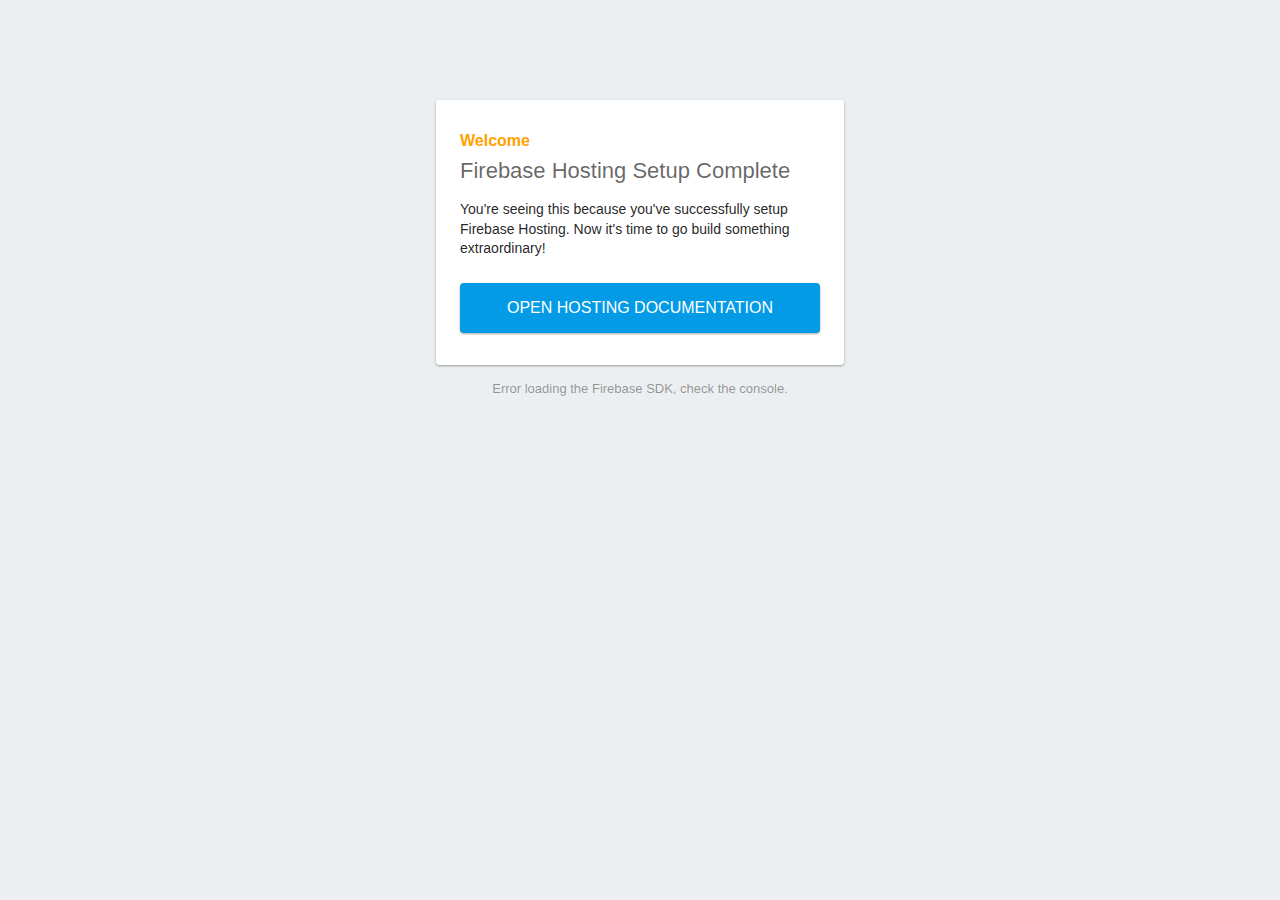
==== public/index.html @ 5fc19cea "firts commit" ====
<!DOCTYPE html>
<html>
  <head>
    <meta charset="utf-8">
    <meta name="viewport" content="width=device-width, initial-scale=1">
    <title>Welcome to Firebase Hosting</title>

    <!-- update the version number as needed -->
    <script defer src="/__/firebase/8.4.2/firebase-app.js"></script>
    <!-- include only the Firebase features as you need -->
    <script defer src="/__/firebase/8.4.2/firebase-auth.js"></script>
    <script defer src="/__/firebase/8.4.2/firebase-database.js"></script>
    <script defer src="/__/firebase/8.4.2/firebase-firestore.js"></script>
    <script defer src="/__/firebase/8.4.2/firebase-functions.js"></script>
    <script defer src="/__/firebase/8.4.2/firebase-messaging.js"></script>
    <script defer src="/__/firebase/8.4.2/firebase-storage.js"></script>
    <script defer src="/__/firebase/8.4.2/firebase-analytics.js"></script>
    <script defer src="/__/firebase/8.4.2/firebase-remote-config.js"></script>
    <script defer src="/__/firebase/8.4.2/firebase-performance.js"></script>
    <!-- 
      initialize the SDK after all desired features are loaded, set useEmulator to false
      to avoid connecting the SDK to running emulators.
    -->
    <script defer src="/__/firebase/init.js?useEmulator=true"></script>

    <style media="screen">
      body { background: #ECEFF1; color: rgba(0,0,0,0.87); font-family: Roboto, Helvetica, Arial, sans-serif; margin: 0; padding: 0; }
      #message { background: white; max-width: 360px; margin: 100px auto 16px; padding: 32px 24px; border-radius: 3px; }
      #message h2 { color: #ffa100; font-weight: bold; font-size: 16px; margin: 0 0 8px; }
      #message h1 { font-size: 22px; font-weight: 300; color: rgba(0,0,0,0.6); margin: 0 0 16px;}
      #message p { line-height: 140%; margin: 16px 0 24px; font-size: 14px; }
      #message a { display: block; text-align: center; background: #039be5; text-transform: uppercase; text-decoration: none; color: white; padding: 16px; border-radius: 4px; }
      #message, #message a { box-shadow: 0 1px 3px rgba(0,0,0,0.12), 0 1px 2px rgba(0,0,0,0.24); }
      #load { color: rgba(0,0,0,0.4); text-align: center; font-size: 13px; }
      @media (max-width: 600px) {
        body, #message { margin-top: 0; background: white; box-shadow: none; }
        body { border-top: 16px solid #ffa100; }
      }
    </style>
  </head>
  <body>
    <div id="message">
      <h2>Welcome</h2>
      <h1>Firebase Hosting Setup Complete</h1>
      <p>You're seeing this because you've successfully setup Firebase Hosting. Now it's time to go build something extraordinary!</p>
      <a target="_blank" href="https://firebase.google.com/docs/hosting/">Open Hosting Documentation</a>
    </div>
    <p id="load">Firebase SDK Loading&hellip;</p>

    <script>
      document.addEventListener('DOMContentLoaded', function() {
        const loadEl = document.querySelector('#load');
        // // 🔥🔥🔥🔥🔥🔥🔥🔥🔥🔥🔥🔥🔥🔥🔥🔥🔥🔥🔥🔥🔥🔥🔥🔥🔥🔥🔥🔥🔥🔥🔥
        // // The Firebase SDK is initialized and available here!
        //
        // firebase.auth().onAuthStateChanged(user => { });
        // firebase.database().ref('/path/to/ref').on('value', snapshot => { });
        // firebase.firestore().doc('/foo/bar').get().then(() => { });
        // firebase.functions().httpsCallable('yourFunction')().then(() => { });
        // firebase.messaging().requestPermission().then(() => { });
        // firebase.storage().ref('/path/to/ref').getDownloadURL().then(() => { });
        // firebase.analytics(); // call to activate
        // firebase.analytics().logEvent('tutorial_completed');
        // firebase.performance(); // call to activate
        //
        // // 🔥🔥🔥🔥🔥🔥🔥🔥🔥🔥🔥🔥🔥🔥🔥🔥🔥🔥🔥🔥🔥🔥🔥🔥🔥🔥🔥🔥🔥🔥🔥

        try {
          let app = firebase.app();
          let features = [
            'auth', 
            'database', 
            'firestore',
            'functions',
            'messaging', 
            'storage', 
            'analytics', 
            'remoteConfig',
            'performance',
          ].filter(feature => typeof app[feature] === 'function');
          loadEl.textContent = `Firebase SDK loaded with ${features.join(', ')}`;
        } catch (e) {
          console.error(e);
          loadEl.textContent = 'Error loading the Firebase SDK, check the console.';
        }
      });
    </script>
  </body>
</html>
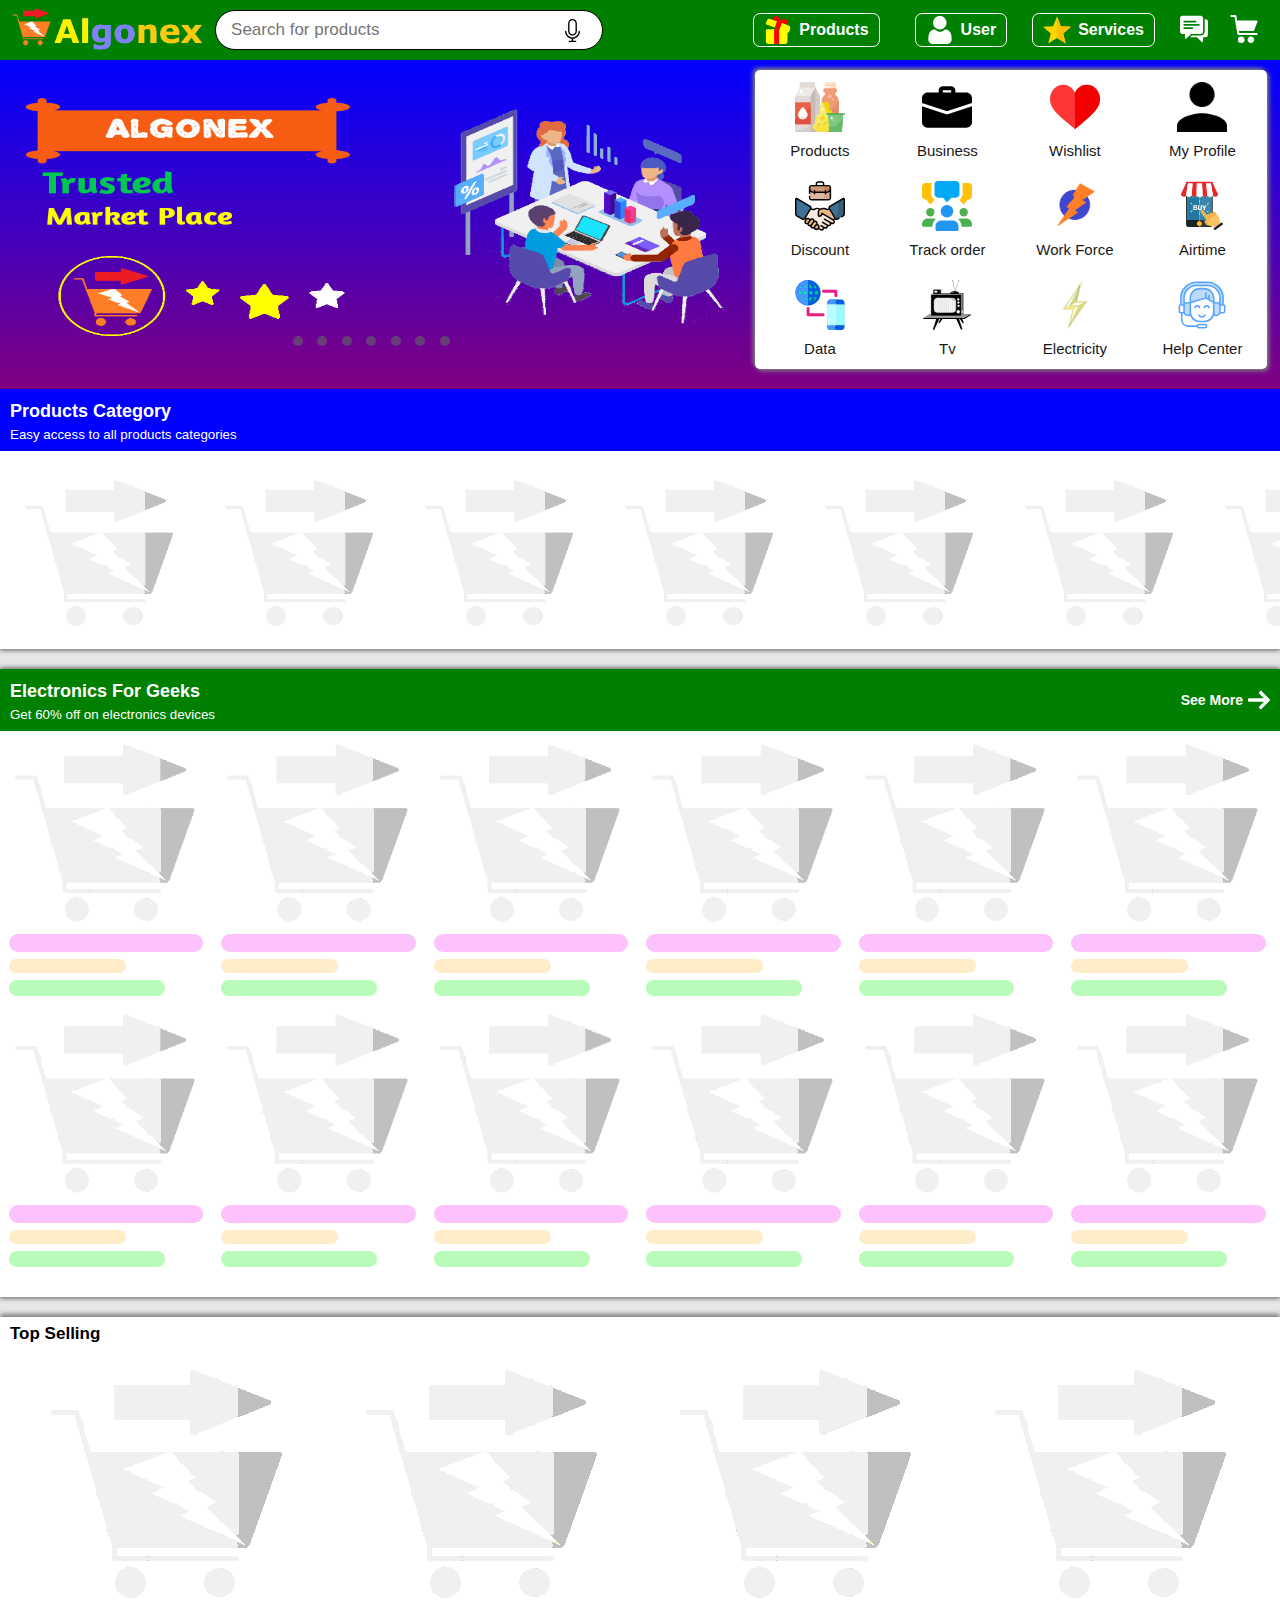
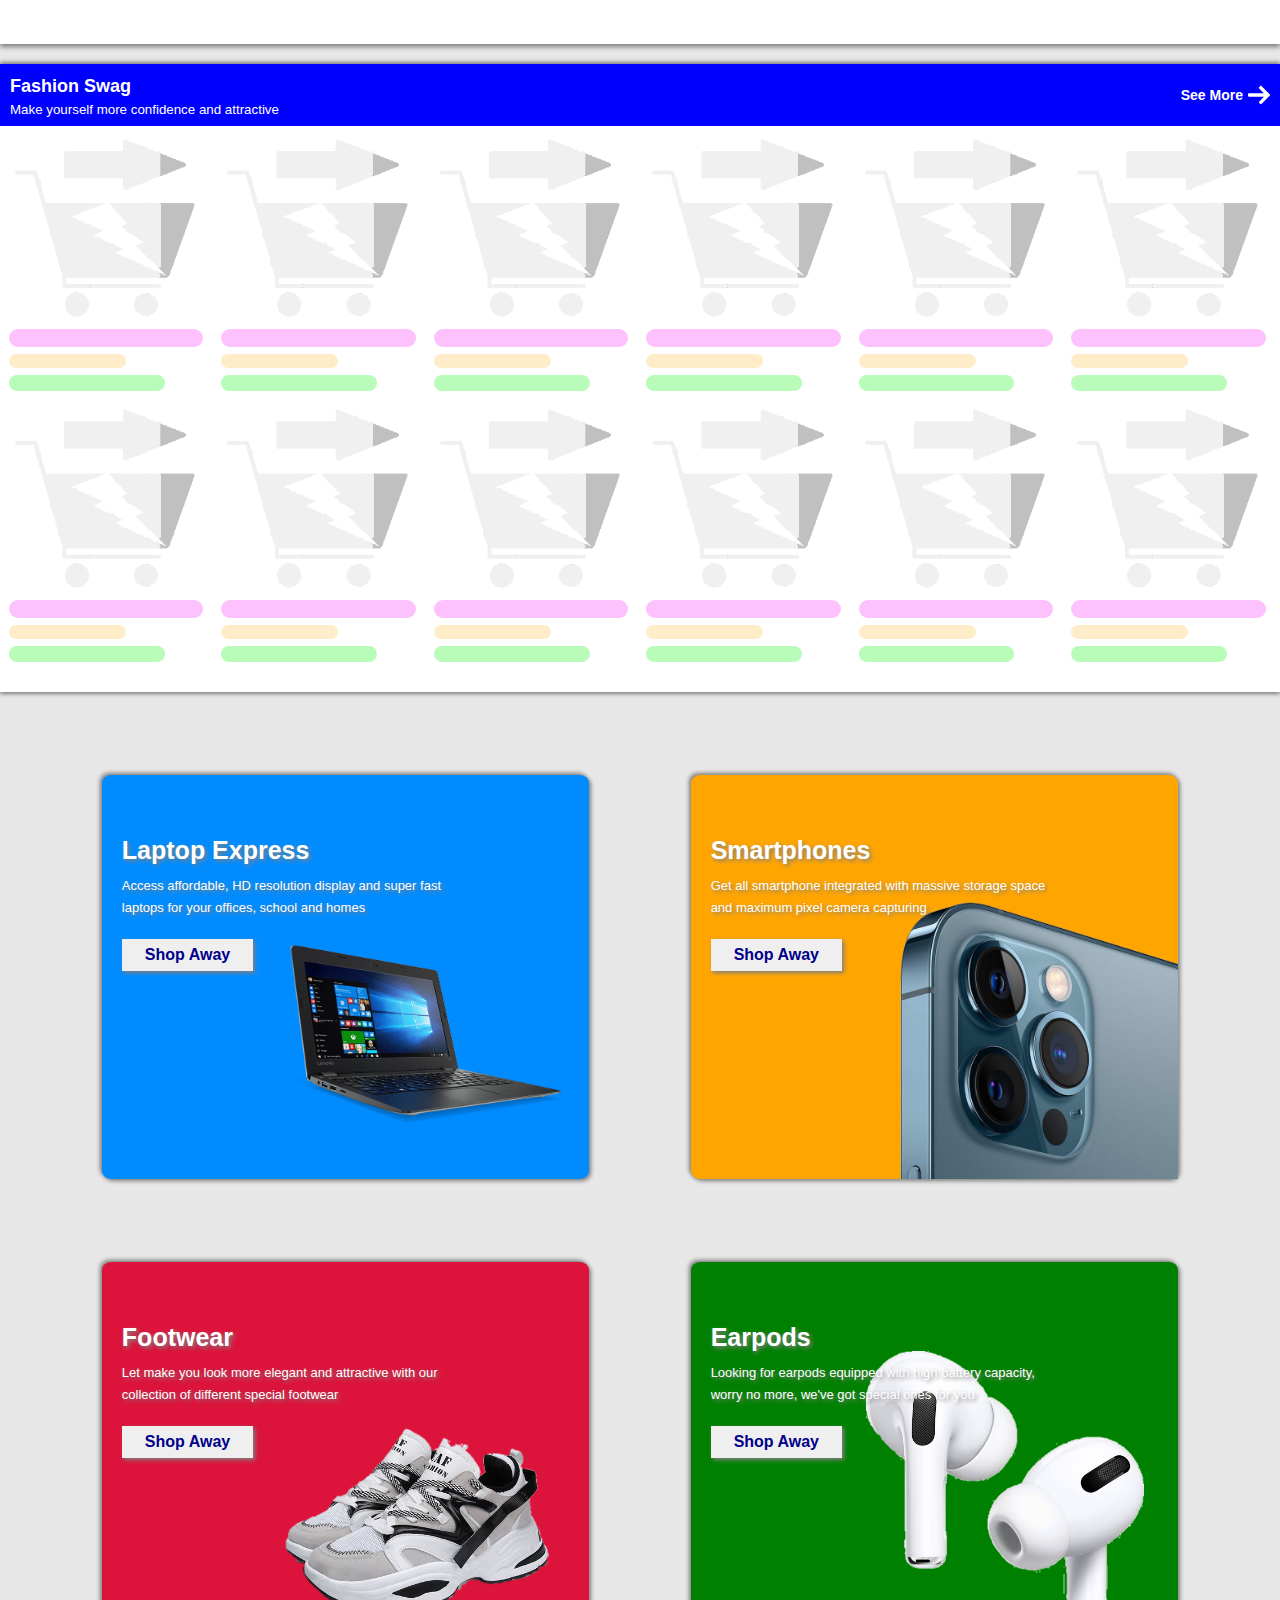
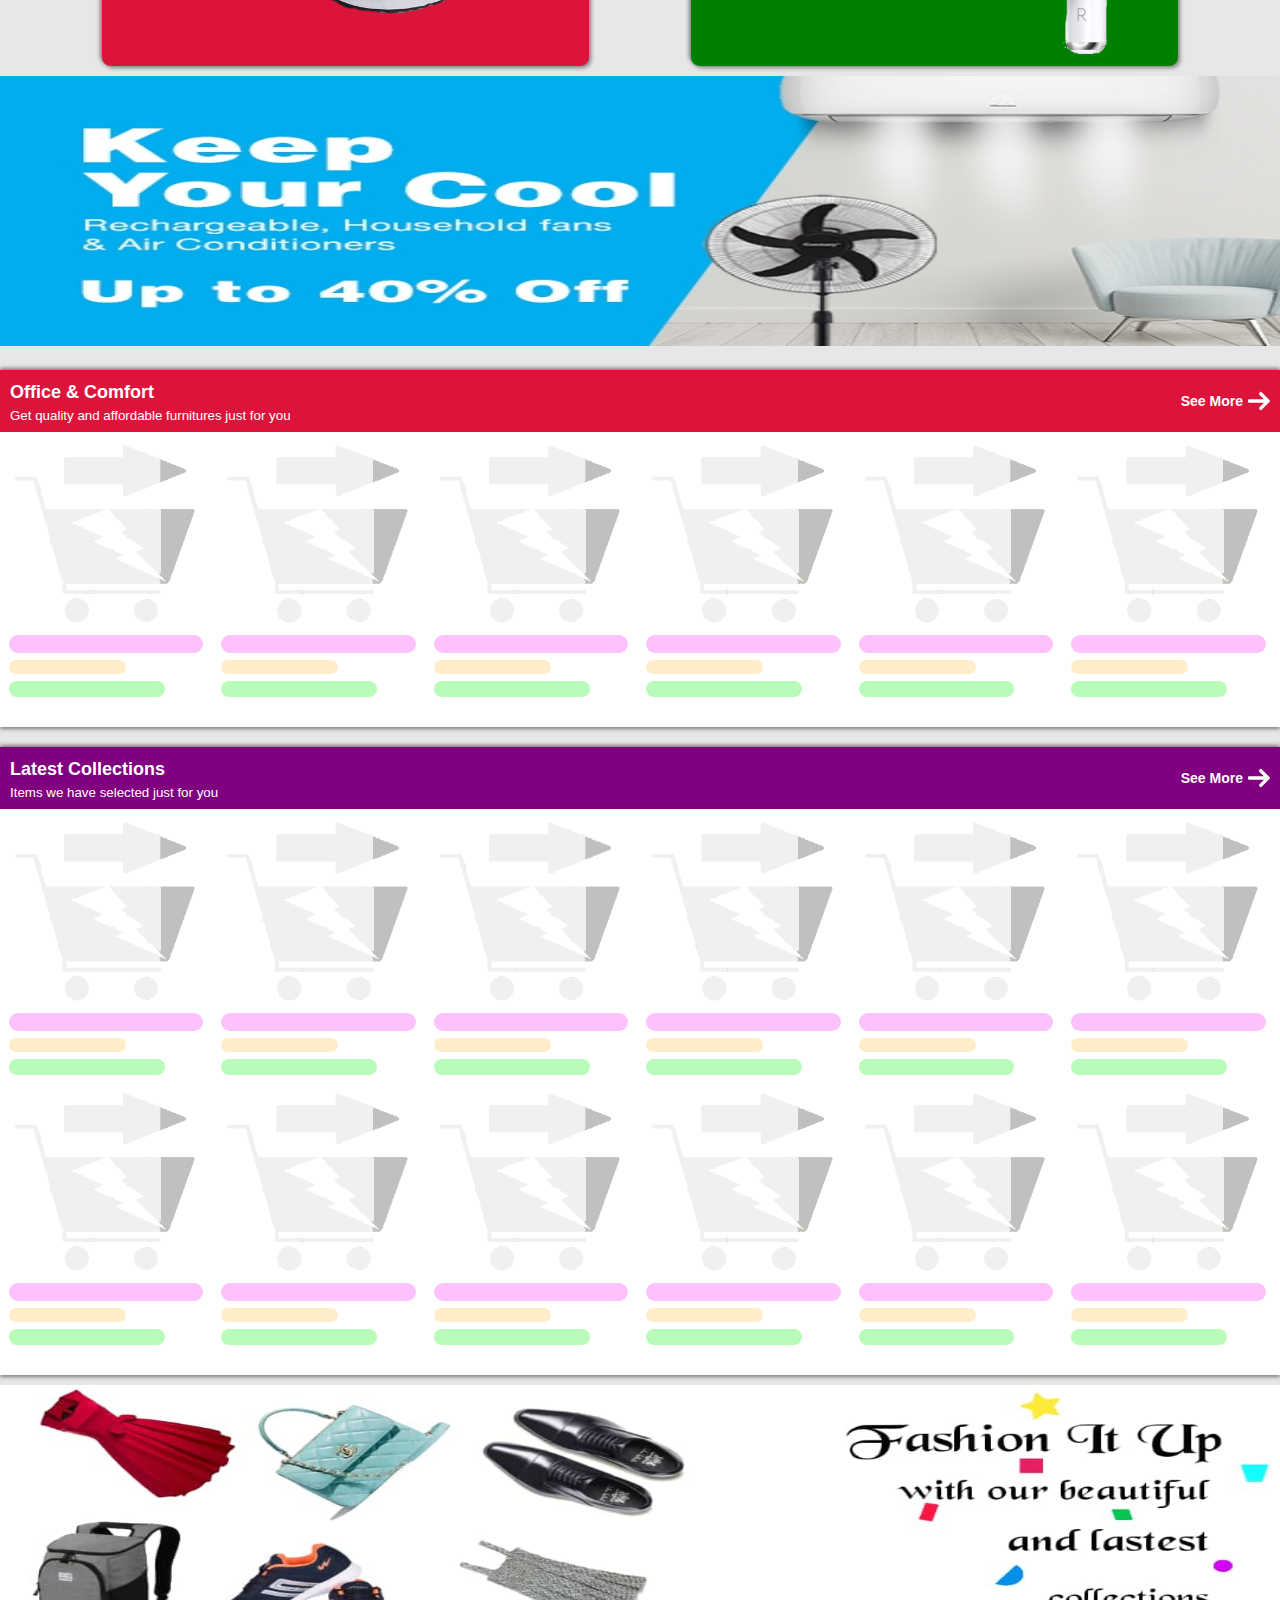
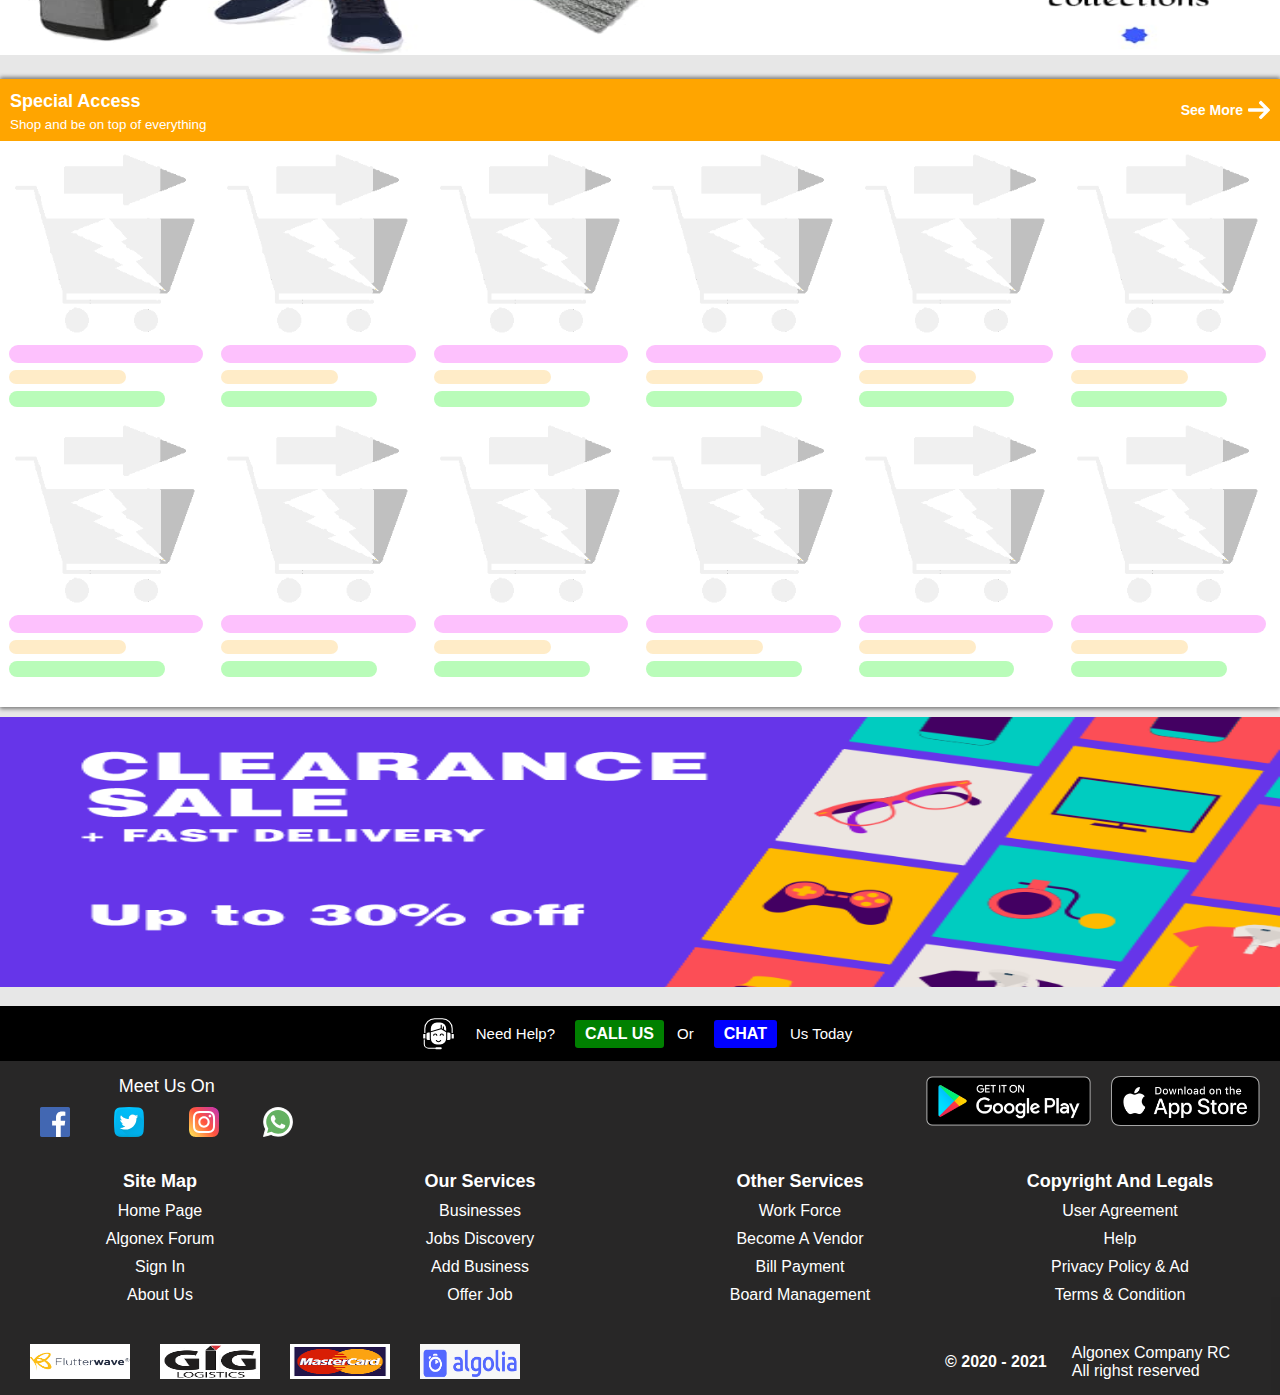
==== commit 52f96046: "Update index.html" ====
--- a/public/index.html
+++ b/public/index.html
@@ -1,89 +1,1613 @@
 <!DOCTYPE html>
 <html>
-  <head>
-    <meta charset="utf-8">
-    <meta name="viewport" content="width=device-width, initial-scale=1">
-    <title>Welcome to Firebase Hosting</title>
-
-    <!-- update the version number as needed -->
-    <script defer src="/__/firebase/8.4.2/firebase-app.js"></script>
-    <!-- include only the Firebase features as you need -->
-    <script defer src="/__/firebase/8.4.2/firebase-auth.js"></script>
-    <script defer src="/__/firebase/8.4.2/firebase-database.js"></script>
-    <script defer src="/__/firebase/8.4.2/firebase-firestore.js"></script>
-    <script defer src="/__/firebase/8.4.2/firebase-functions.js"></script>
-    <script defer src="/__/firebase/8.4.2/firebase-messaging.js"></script>
-    <script defer src="/__/firebase/8.4.2/firebase-storage.js"></script>
-    <script defer src="/__/firebase/8.4.2/firebase-analytics.js"></script>
-    <script defer src="/__/firebase/8.4.2/firebase-remote-config.js"></script>
-    <script defer src="/__/firebase/8.4.2/firebase-performance.js"></script>
-    <!-- 
-      initialize the SDK after all desired features are loaded, set useEmulator to false
-      to avoid connecting the SDK to running emulators.
-    -->
-    <script defer src="/__/firebase/init.js?useEmulator=true"></script>
-
-    <style media="screen">
-      body { background: #ECEFF1; color: rgba(0,0,0,0.87); font-family: Roboto, Helvetica, Arial, sans-serif; margin: 0; padding: 0; }
-      #message { background: white; max-width: 360px; margin: 100px auto 16px; padding: 32px 24px; border-radius: 3px; }
-      #message h2 { color: #ffa100; font-weight: bold; font-size: 16px; margin: 0 0 8px; }
-      #message h1 { font-size: 22px; font-weight: 300; color: rgba(0,0,0,0.6); margin: 0 0 16px;}
-      #message p { line-height: 140%; margin: 16px 0 24px; font-size: 14px; }
-      #message a { display: block; text-align: center; background: #039be5; text-transform: uppercase; text-decoration: none; color: white; padding: 16px; border-radius: 4px; }
-      #message, #message a { box-shadow: 0 1px 3px rgba(0,0,0,0.12), 0 1px 2px rgba(0,0,0,0.24); }
-      #load { color: rgba(0,0,0,0.4); text-align: center; font-size: 13px; }
-      @media (max-width: 600px) {
-        body, #message { margin-top: 0; background: white; box-shadow: none; }
-        body { border-top: 16px solid #ffa100; }
-      }
-    </style>
-  </head>
-  <body>
-    <div id="message">
-      <h2>Welcome</h2>
-      <h1>Firebase Hosting Setup Complete</h1>
-      <p>You're seeing this because you've successfully setup Firebase Hosting. Now it's time to go build something extraordinary!</p>
-      <a target="_blank" href="https://firebase.google.com/docs/hosting/">Open Hosting Documentation</a>
-    </div>
-    <p id="load">Firebase SDK Loading&hellip;</p>
-
-    <script>
-      document.addEventListener('DOMContentLoaded', function() {
-        const loadEl = document.querySelector('#load');
-        // // 🔥🔥🔥🔥🔥🔥🔥🔥🔥🔥🔥🔥🔥🔥🔥🔥🔥🔥🔥🔥🔥🔥🔥🔥🔥🔥🔥🔥🔥🔥🔥
-        // // The Firebase SDK is initialized and available here!
-        //
-        // firebase.auth().onAuthStateChanged(user => { });
-        // firebase.database().ref('/path/to/ref').on('value', snapshot => { });
-        // firebase.firestore().doc('/foo/bar').get().then(() => { });
-        // firebase.functions().httpsCallable('yourFunction')().then(() => { });
-        // firebase.messaging().requestPermission().then(() => { });
-        // firebase.storage().ref('/path/to/ref').getDownloadURL().then(() => { });
-        // firebase.analytics(); // call to activate
-        // firebase.analytics().logEvent('tutorial_completed');
-        // firebase.performance(); // call to activate
-        //
-        // // 🔥🔥🔥🔥🔥🔥🔥🔥🔥🔥🔥🔥🔥🔥🔥🔥🔥🔥🔥🔥🔥🔥🔥🔥🔥🔥🔥🔥🔥🔥🔥
-
-        try {
-          let app = firebase.app();
-          let features = [
-            'auth', 
-            'database', 
-            'firestore',
-            'functions',
-            'messaging', 
-            'storage', 
-            'analytics', 
-            'remoteConfig',
-            'performance',
-          ].filter(feature => typeof app[feature] === 'function');
-          loadEl.textContent = `Firebase SDK loaded with ${features.join(', ')}`;
-        } catch (e) {
-          console.error(e);
-          loadEl.textContent = 'Error loading the Firebase SDK, check the console.';
-        }
-      });
-    </script>
-  </body>
+
+<head>
+  <meta charset="UTF-8">
+  <meta name="viewport" content="width=device-width, initial-scale=1.0">
+  <meta name="theme-color" content="green" />
+  <link rel="shortcut icon" href="favicon.ico" type="image/x-icon">
+  <meta property="og:title" content="Nigeria's Trusted Online Marketplace" />
+  <title>Algonex -- Nigeria Trusted Online Marketplace</title>
+  <link rel="stylesheet" href="css/index.css" />
+  <link rel="stylesheet" href="css/footer.css" />
+  <link rel="stylesheet" href="css/header.css">
+</head>
+
+<body class="d-body">
+
+  <style id="proStyle">
+    .circle-progress-value {
+      stroke-width: 50px;
+      stroke: blue;
+    }
+
+    .circle-progress-circle {
+      stroke-width: 30px;
+      stroke: orange;
+      fill: orange;
+    }
+
+    .circle-progress-text {
+      fill: white;
+      font-weight: 600;
+    }
+  </style>
+
+  <div class="header-pack">
+
+    <div class="header">
+
+      <div class="header-top">
+
+        <div class="head-bar">
+          <img src="img/menu.svg" id="hamb" />
+          <div class="head-bar-count">
+            47
+          </div>
+        </div>
+
+        <a href="index.html"><img src="img/logoName.png" id="logo" /></a>
+
+        <div>
+          <div class="pc-search-div">
+            <form id="pc-prod-search-form-head">
+              <input type="search" placeholder="Search for products" onfocus="this.select()" />
+            </form>
+            <img src="img/microphone.svg" id="pc-prod-search-icon-img">
+          </div>
+          <div class="pc-search-hint">
+
+          </div>
+        </div>
+
+        <div class="end-head-con">
+
+          <div class="drop-con drop-first">
+
+            <div class="drop-view" id="product-cate-drop-wide-hover">
+              <img src="img/gift-box.svg">
+              <b>Products</b>
+            </div>
+
+            <div class="product-cate-drop-wide">
+
+            </div>
+          </div>
+
+          <div class="drop-con">
+
+            <div style="position: relative;">
+              <div class="drop-view">
+                <img src="img/user.svg">
+                <b>user</b>
+              </div>
+
+              <div class="user-drop-count">
+              </div>
+            </div>
+
+            <div class="drop-list" id="mDrop">
+              <a href="profile.html">my profile</a>
+              <a>notifications <notia></notia></a>
+              <a>wallet <notia></notia></a>
+              <a href="transactionlist.html">Transaction history</a>
+              <a>wishlist</a>
+              <a>settings</a>
+              <a>log out</a>
+            </div>
+
+          </div>
+
+          <div class="drop-con drop-end">
+
+            <div class="drop-view">
+              <img src="img/star.svg">
+              <b>Services</b>
+            </div>
+
+            <div style="position: relative;">
+              <div class="product-cate-drop-wide-sec">
+
+              </div>
+            </div>
+          </div>
+
+
+          <div class="end-one noti-div headIcon" id="newChatIndicatorTopHeader">
+            <div>
+
+            </div>
+            <img src="img/chat.svg" />
+          </div>
+
+          <div class="end-one cart-ic headIcon" id="checkCartBtnHead">
+            <div>
+
+            </div>
+            <img src="img/cart.svg" />
+          </div>
+
+        </div>
+      </div>
+
+      <div class="pho-search-div">
+        <form id="prod-form-search-phone-head">
+          <input type="search" placeholder="Search for products" onfocus="this.select()">
+        </form>
+        <img src="img/microphone.svg" alt="search-button" id="phone-prod-search-icon-img">
+      </div>
+
+    </div>
+
+    <div class="phone-search-hint">
+
+    </div>
+
+  </div>
+
+  <div class="drop-list drop-list-outside" id="lDrop">
+    <a style="display: none;" class="vendor-pc-decision-nav-link">Become a vendor<notia></notia> </a>
+    <a id="service-head-pc-button">Products Categories</a>
+    <a href="businessindex.html">Discover businesses</a>
+    <a href="jobIndex.html">find jobs</a>
+    <a href="businessUpload.html">share your business</a>
+    <a href="jobUpload.html">offer a job</a>
+    <a href="airtime.html">airtime</a>
+    <a href="electricity.html">electricity</a>
+    <a href="tv.html">television</a>
+    <a href="insurance.html">motor insurance</a>
+    <a href="waec.html">waec</a>
+    <a href="helpcenter.html">help ?</a>
+  </div>
+
+  <div class="nav-con">
+
+    <div class="nav-cont">
+
+      <div class="nav-temp">
+        <img src="img/progressDots.gif" class="profile-nav" />
+        <span>
+          <img src="img/wallet.svg" alt="">
+          <i>Loading...</i>
+        </span>
+
+        <div>
+          <b>
+            <sk style="background-color: rgb(255, 234, 234); width: 70%; padding: 10px 0px; border-radius: 10px;"></sk>
+          </b>
+          <small>
+            <sk style="background-color: rgb(225, 255, 224); width: 40%; padding: 10px 0px; border-radius: 10px;"></sk>
+          </small>
+        </div>
+      </div>
+
+      <ul class="main-nav-global-ul">
+
+        <li style="display: none;">
+          <img src="img/vendor.svg" />
+          <span>Start Selling</span>
+          <nat></nat>
+        </li>
+        <li>
+          <img src="img/dairy-products.svg" />
+          <span>Products Categories</span>
+        </li>
+        <li>
+          <img src="img/transfer.svg" />
+          <span>Transaction history</span>
+          <nat></nat>
+        </li>
+        <li>
+          <img src="img/love.svg" />
+          <span>My Wishlist</span>
+          <nat></nat>
+        </li>
+        <li>
+          <img src="img/notificationblack.svg" />
+          <span>Notification</span>
+          <nat></nat>
+        </li>
+        <li>
+          <img src="img/user.png" />
+          <span>My Profile</span>
+        </li>
+        <li>
+          <img src="img/employee.svg" />
+          <span>Jobs</span>
+        </li>
+        <li>
+          <img src="img/suitcase.svg" />
+          <span>Businesses</span>
+        </li>
+        <li>
+          <img src="img/helpcenter.png" />
+          <span>Help Center</span>
+        </li>
+        <li>
+          <img src="img/interface.svg" />
+          <span>Get Algonex App</span>
+        </li>
+        <li>
+          <img src="img/settings.svg" />
+          <span>Settings</span>
+        </li>
+        <li>
+          <img src="img/logout.png" />
+          <span>Checking...</span>
+        </li>
+        <li>
+          <img src="img/aboutus.svg" />
+          <span>About Us</span>
+        </li>
+
+      </ul>
+    </div>
+
+  </div>
+
+  <div class="phone-product-cate-dialog-head">
+
+    <div class="phone-product-cate-dialog-toolbar">
+      <img src="img/back.svg" alt="">
+      <b>Products Categories</b>
+    </div>
+    <div class="phone-product-cate-dialog-scroll">
+
+    </div>
+
+  </div>
+
+  <div class="head-img-zoomer-con">
+    <img src="img/clear.png" alt="" class="head-img-zoomer-close-btn">
+    <img src="img/progressDots.gif" alt="" class="head-img-zoomer-img">
+  </div>
+
+  <div class="mes-container-pc" id="mes-container-pc-id-sharp">
+    <div class="mes-container-bone">
+      <div class="mes-top-pc" id="chatTop">
+        <img src="img/close.svg" class="chat-close-pc">
+        <img src="img/progressDots.gif" class="chat-u-img-pc">
+        <div>
+          <span class="chat-u-name-pc">Loading...</span>
+          <span class="chat-last-seen-pc"></span>
+        </div>
+        <div class="mes-top-aligner-end">
+          <img src="img/video-camera-white.svg" alt="" class="mes-video-chat-btn">
+          <img src="img/more.svg" class="mes-pc-opt">
+        </div>
+      </div>
+
+      <div class="mes-list-pc" id="messageList">
+        <div class="mes-pc-del-con">
+          <span>cancel</span>
+          <div>delete (7)</div>
+        </div>
+        <div class="mes-del-copy-clear">
+          Clear
+        </div>
+        <div class="mes-pc-opt-con">
+          <!--0-->
+          <div>invite friend</div>
+          <!--1-->
+          <div>view profile</div>
+          <!--2-->
+          <div>delete message</div>
+          <!--3-->
+          <div>copy message</div>
+          <!--4-->
+          <div>group info</div>
+          <!--5-->
+          <div>participants</div>
+          <!--6-->
+          <div>silence chat</div>
+          <!--7-->
+          <div>exit group</div>
+        </div>
+        <div class="pc-mes-encrypt">
+          Messages in this chat are encrypted to prevent malware attacks towards your privacy
+        </div>
+
+        <div class="reply-mes-pc-con">
+          <div>Replying to..</div>
+          <img src="img/clear.png" id="clearReplyPcMes" alt="">
+
+          <span>
+
+          </span>
+
+        </div>
+
+        <div class="mes-emoji-con">
+
+        </div>
+
+        <img src="img/progressDots.gif" alt="" id="img-full-mes-pc">
+
+        <div class="mes-pc-group-info-con">
+
+          <div class="mes-pc-group-info-temp">
+            <img src="img/back.svg" alt="" class="mes-pc-group-info-temp-back">
+            <div class="mes-pc-group-info-temp-img"></div>
+            <span>
+              <div>Loading...</div>
+              <small>Loading...</small>
+            </span>
+          </div>
+
+          <div class="mes-group-info-pc-params-con">
+            <div class="group-info-pc-creator">Created By: <a href="">Loading...</a></div>
+            <div class="group-info-pc-des">
+              <b>Group Description</b>
+              <div>Loading<img src="img/progressDots.gif" alt=""></div>
+            </div>
+
+            <div class="group-info-user-con" id="mes-group-admin-list">
+              <b>Group Admin</b>
+              <div class="group-info-user-cont">
+                <img src="img/user.png" alt="">
+                <div>
+                  <block>Remove</block>
+                  <name>Loading...</name>
+                  <i>Join on: Loading...</i>
+                  <small>Group Admin</small>
+                </div>
+              </div>
+            </div>
+
+          </div>
+
+          <div class="group-mes-settings-con" id="group-visibility-mes-pc-setting">
+            <b>Group Visibility</b>
+            <div class="group-mes-settings-flex">
+              <div>
+                <span>Public</span>
+                <small>People can join this group by invitation or group request <uder>Don't Understand</uder></small>
+              </div>
+              <img src="img/switch-off.svg" alt="">
+            </div>
+          </div>
+
+          <div class="group-mes-settings-con" id="group-link-info-mes-pc">
+            <b>Group Link</b>
+            <a href="">Loading...</a>
+          </div>
+
+          <div class="group-mes-settings-con" id="mes-group-change-settings">
+            <b>Admin Settings</b>
+            <label for="admin-group-change-img-input" class="mes-group-set-change-cont">
+              <span>
+                Edit Group Profile Image
+              </span>
+              <img src="img/edit.png" alt="">
+              <input type="file" id="admin-group-change-img-input" hidden>
+            </label>
+
+            <div class="mes-group-set-change-cont">
+              <edname>Edit Group Name</edname>
+              <button>Save</button>
+              <img src="img/edit.png" alt="">
+            </div>
+          </div>
+
+          <div class="group-info-user-con" id="mes-group-request-list-pc">
+            <b>Group Request</b>
+            <div class="group-info-user-cont">
+              <img src="" alt="">
+              <div>
+                <div>Loading...</div>
+                <i>Join on: Loading...</i>
+                <reqc>
+                  <reqff>Accept</reqff>
+                  <reqll>Decline</reqll>
+                </reqc>
+              </div>
+            </div>
+          </div>
+
+          <div class="group-info-user-con" id="mes-group-participant-list">
+            <b>participants</b>
+            <div class="group-info-user-cont">
+              <img src="" alt="">
+              <div>
+                <div>Loading...</div>
+                <i>Join on: Loading...</i>
+                <span>Private Chat</span>
+              </div>
+            </div>
+          </div>
+
+        </div>
+
+        <div class="mes-group-invite-section-pc">
+          <div class="mes-search-pro-pc-div">
+            <img src="img/backBlack.svg" alt="">
+            <input type="search" name="" id="" placeholder="Search By Phone Or Name" onfocus="this.select()">
+          </div>
+          <div class="group-invite-section-pc-button">
+            Invite
+          </div>
+
+          <scroll>
+            <div class="group-invite-divider-pc" id="group-invite-divider-pc-search-result">
+            </div>
+
+            <div id="group-invite-section-cont-pc-search-con">
+
+              <!-- <div class="group-invite-section-cont-pc">
+                <img src="img/airtel.png" alt="">
+                <div>
+                  <span>Onabanjo Ademola</span>
+                  <i>08091273737</i>
+                </div>
+                <input type="checkbox" name="group-invite-checkbox-pc">
+              </div>-->
+
+            </div>
+
+            <div class="group-invite-divider-pc" id="group-invite-divider-pc-chat">Your Chat List</div>
+
+            <div id="group-invite-my-chat-con">
+
+              <div class="group-invite-section-cont-pc">
+                <img src="img/progressDots.gif" alt="">
+                <div>
+                  <span>Please wait...</span>
+                  <i></i>
+                </div>
+                <input type="checkbox" name="group-invite-checkbox-pc" id="">
+              </div>
+
+            </div>
+
+          </scroll>
+        </div>
+
+        <div class="mes-list-pc-cont">
+
+        </div>
+
+      </div>
+      <div class="chat-bottom">
+        <div class="chat-bottom-div">
+          <label for="input-file-mes-pc" class="mes-input-file-pc">
+            <img src="img/paper-clip.svg">
+          </label>
+          <input type="file" id="input-file-mes-pc" hidden multiple>
+          <img src="img/emoji.svg" alt="" class="mes-emoji-btn">
+          <div class="mes-hint-toggler">Type Your Message Here</div>
+          <div class="mes-edittext-pc" role="textbox" contenteditable="true"></div>
+          <div class="send-mes-pc"><img src="img/sendWhite.svg"></div>
+        </div>
+      </div>
+
+    </div>
+  </div>
+
+  <div class="pc-chat-alert-con">
+
+    <img src="img/clear.png" alt="" id="close-pc-mes-alert">
+
+  </div>
+
+  <div class="group-link-public-join-alert">
+
+    <div>
+      <temp></temp>
+      <packer>
+        <b>Loading...</b>
+        <span>created by:Loading...</span>
+        <small>create date: Loading...</small>
+      </packer>
+
+      <button>Join</button>
+    </div>
+
+  </div>
+
+  <div class="noti-container-master">
+
+    <div class="noti-container" style="display: block;">
+      <div class="chat-head">
+        <span>Chat</span>
+        <div>
+          <img src="img/add-user.svg" alt="" class="add-client-pc-show">
+          <img src="img/more.svg" alt="" id="chat-more-opt-pc">
+        </div>
+
+      </div>
+      <div class="chat-pc-opt">
+        <div class="add-client-pc-show">Add A Client</div>
+        <div>Create Group</div>
+        <div>Block Chats</div>
+        <div>Settings</div>
+      </div>
+
+      <img src="" id="noti-side-zoom-img-pc" alt="">
+
+      <div class="chat-pc-flow-flexer">
+        <div class="m-flow" id="chatListCon">
+
+          <noChat>
+            Loading chats <img src="img/progressDots.gif" alt="">
+          </noChat>
+
+          <div class="no-chat-found-pc-cont">
+            <img src="img/chatFriend.jpg" alt="">
+            <h3>No Chat Found</h3>
+          </div>
+
+          <div class="find-chat-pc">
+            <img src="img/chat.svg" alt="">
+          </div>
+
+          <div class="noti-block-user-btn-con">
+            <div>cancel</div>
+            <span>blocking<img src="img/progressDots.gif" alt=""></span>
+          </div>
+
+          <div class="pc-chat-list"><img src="img/progressDots.gif" alt="profile" />
+            <block> <small></small>
+              <input type="checkbox" name="noti-main-section-checkbox" id="">
+              <span>
+                <sk
+                  style="background-color: rgb(182, 255, 180); width: 70%; padding: 10px 0px; border-radius: 10px; display: block; margin-top: 7px;">
+                </sk>
+              </span>
+              <sub>
+                <sk
+                  style="background-color: rgb(255, 195, 195); width: 40%; padding: 7px 0px; border-radius: 7px; display: block;">
+                </sk>
+              </sub>
+            </block>
+          </div>
+
+        </div>
+        <div class="chat-search-pc-section">
+          <div class="chat-search-client-pc-div">
+            <img src="img/backBlack.svg" alt="">
+            <input type="search" placeholder="Search By Phone or Name" style="font-size: 14px;" onfocus="this.select()">
+          </div>
+
+          <div class="chat-search-pc-section-scroll">
+            <!-- <h3>Loading <img src="img/progressDots.gif" alt=""></h3>
+
+            <div class="chat-search-pc-client-cont">
+              <div class="chat-search-pc-client-pro">
+                <img src="" alt="">
+                <div></div>
+              </div>
+              <div class="chat-search-pc-client-info">
+                <div class="chat-search-pc-client-name">Loading...</div>
+                <div class="chat-search-pc-client-work">Loading...</div>
+                <i> <img src="img/location.svg" alt=""> <span>Lived At: Loading...</span></i>
+                <div class="chat-search-pc-client-add">Chat</div>
+              </div>
+            </div>
+          -->
+
+          </div>
+
+        </div>
+        <div class="chat-pc-create-group-section">
+
+          <img src="img/backBlack.svg" alt="" id="pc-create-group-back-btn">
+
+          <label for="pc-create-group-input-img" class="cpcgs-img-con">
+            <img src="img/user.png" alt="" class="cpcgs-img-con-ff">
+            <img src="img/upload.png" alt="" class="cpcgs-img-con-ll">
+            <input type="file" name="pc-create-group-input-img" id="pc-create-group-input-img" hidden accept="*/image">
+          </label>
+
+          <div class="chat-pc-create-group-section-cont">
+            <b>Group Name</b>
+            <input type="text" placeholder="Give this group a name">
+          </div>
+
+          <div class="chat-pc-create-group-section-cont">
+            <b>Group Description</b>
+            <textarea name="" id="" rows="5" placeholder="Give a brief description about this group"></textarea>
+          </div>
+
+          <div class="chat-pc-create-group-section-cont">
+            <b>Group Visibility</b>
+            <div>
+              <span>Group will be public</span>
+              <img src="img/switch-off.svg" alt="">
+            </div>
+          </div>
+
+          <button id="pc-create-new-group-btn">Create</button>
+          <small></small>
+
+        </div>
+
+        <div class="pc-chat-settings-section">
+          <div class="pc-chat-settings-section-toolbar">
+            <img src="img/back.svg" alt="" class="pc-chat-settings-section-back">
+            Settings
+          </div>
+
+          <div class="chat-layout-setting-cont" id="chat-popup-settings">
+            <b>Popup Message</b>
+            <div>
+              <small>You will receive popup notifications for incoming messages</small>
+              <img src="img/switch-on.svg" alt="">
+            </div>
+          </div>
+
+          <div class="chat-layout-setting-cont" id="chat-mute-settings">
+            <b>Mute Notifications</b>
+            <div>
+              <small>Notifications for incoming messages will be muted</small>
+              <img src="img/switch-on.svg" alt="">
+            </div>
+          </div>
+
+          <div class="chat-layout-setting-cont" id="enter-is-send-chat-settings">
+            <b>Enter Is Send</b>
+            <div>
+              <small>Your message will be sent when you press enter key</small>
+              <img src="img/switch-on.svg" alt="">
+            </div>
+          </div>
+
+
+        </div>
+
+      </div>
+
+    </div>
+
+  </div>
+
+  <div class="header-toast">
+    <div>
+      <img src="img/warning.svg" alt="">
+      <span></span>
+    </div>
+  </div>
+
+  <input type="text" id="mes-copy-bucket-pc">
+
+  <div class="padder">
+
+    <div class="top-flexer">
+      <div class="top-flex-temp"></div>
+
+      <div class="banner-con">
+
+        <div class="slide-dot-con">
+          <div></div>
+          <div></div>
+          <div></div>
+          <div></div>
+          <div></div>
+          <div></div>
+          <div></div>
+        </div>
+
+        <div class="banner-cont">
+          <img src="bisstemp/mainTemp.png" />
+          <img src="bisstemp/girlSup.png" />
+          <img src="bisstemp/stamp/tv.png" />
+          <img src="bisstemp/stamp/sellPhone.png" />
+          <img src="bisstemp/stamp/furniture.png" />
+          <img src="bisstemp/stamp/otherStamp.png" />
+          <img src="bisstemp/stamp/devices.png" alt="">
+        </div>
+      </div>
+
+      <table class="bill-table">
+        <tr>
+          <td>
+            <a href="productCategory.html">
+              <img src="img/dairy-products.svg" alt="">
+              <div>Products</div>
+            </a>
+          </td>
+          <td>
+            <a href="businessindex.html">
+              <img src="img/suitcase.svg" alt="">
+              <div>Business</div>
+            </a>
+          </td>
+          <td>
+            <a href="forumSearch.html?category=Jobs|Vacancies">
+              <img src="img/love.svg" alt="">
+              <div>Wishlist</div>
+            </a>
+          </td>
+          <td>
+            <a href="businessUpload.html">
+              <img src="img/man.png" alt="">
+              <div>My Profile</div>
+            </a>
+          </td>
+        </tr>
+
+        <tr>
+          <td>
+            <a href="newPost.html?flag=job_upload">
+              <img src="img/cooperation.svg" alt="">
+              <div>Discount</div>
+            </a>
+          </td>
+          <td>
+            <a href="forum.html">
+              <img src="img/discussion.svg" alt="">
+              <div>Track order</div>
+            </a>
+          </td>
+          <td>
+            <a href="workforce.html">
+              <img src="img/workForceIcon.png" alt="">
+              <div>Work Force</div>
+            </a>
+          </td>
+          <td>
+            <a href="airtime.html">
+              <img src="img/airtime.svg" alt="">
+              <div>Airtime</div>
+            </a>
+          </td>
+        </tr>
+
+        <tr>
+          <td>
+            <a href="data.html">
+              <img src="img/data.svg" alt="">
+              <div>Data</div>
+            </a>
+          </td>
+          <td>
+            <a href="tv.html">
+              <img src="img/tv.svg" alt="">
+              <div>Tv</div>
+            </a>
+          </td>
+          <td>
+            <a href="electricity.html">
+              <img src="img/light.svg" alt="">
+              <div>Electricity</div>
+            </a>
+          </td>
+          <td>
+            <a href="profile.html#myBank">
+              <img src="img/customer-service.svg" alt="">
+              <div>Help Center</div>
+            </a>
+          </td>
+        </tr>
+      </table>
+
+    </div>
+
+    <!--products category-->
+
+    <div class="prod-3-con product-cate-index-con" style="margin-top: 0px;">
+      <div class="prod-title cate-title">
+        <div>Products Category</div>
+        <sub>Easy access to all products categories</sub>
+      </div>
+
+      <div class="prod-cate">
+        <a>
+          <img src="img/logoPlain.gif">
+        </a>
+        <a>
+          <img src="img/logoPlain.gif">
+        </a>
+        <a>
+          <img src="img/logoPlain.gif">
+        </a>
+        <a>
+          <img src="img/logoPlain.gif">
+        </a>
+        <a>
+          <img src="img/logoPlain.gif">
+        </a>
+        <a>
+          <img src="img/logoPlain.gif">
+        </a>
+        <a>
+          <img src="img/logoPlain.gif">
+        </a>
+      </div>
+
+    </div>
+
+    <!--first product-->
+    <div class="prod-3-con">
+      <div class="prod-title" style="background-color: green;">
+        <div>Electronics for geeks</div>
+        <sub>Get 60% off on electronics devices</sub>
+        <a href="productsearch.html?subCategory=Electronic%20Gadgets"><b>See More</b> <img src="img/morearrow.svg" alt=""></a>
+      </div>
+
+      <div class="prod-3-img">
+        <a class="prod-elect-1">
+          <img src="img/logoPlain.gif" class="prod-div-img">
+
+          <!--<span>Lorem, ipsum Lorem ipsum dolor sit</span>
+          <div>&#8358;675,656</div>
+          <small>
+            <img src="img/star.svg" alt="">
+            <img src="img/star.svg" alt="">
+            <img src="img/star.svg" alt="">
+            <img src="img/stargrey.svg" alt="">
+            <img src="img/stargrey.svg" alt="">
+          </small>-->
+
+          <bne1></bne1>
+          <bne2></bne2>
+          <bne3></bne3>
+        </a>
+        <a class="prod-elect-2">
+          <img src="img/logoPlain.gif" class="prod-div-img">
+          <bne1></bne1>
+          <bne2></bne2>
+          <bne3></bne3>
+        </a>
+        <a class="prod-elect-3">
+          <img src="img/logoPlain.gif" class="prod-div-img">
+          <bne1></bne1>
+          <bne2></bne2>
+          <bne3></bne3>
+        </a>
+        <a class="show-p-4 prod-office-1">
+          <img src="img/logoPlain.gif" class="prod-div-img">
+          <bne1></bne1>
+          <bne2></bne2>
+          <bne3></bne3>
+        </a>
+        <a class="show-p-5 prod-elect-7">
+          <img src="img/logoPlain.gif" class="prod-div-img">
+          <bne1></bne1>
+          <bne2></bne2>
+          <bne3></bne3>
+        </a>
+        <a class="show-p-6 prod-elect-10">
+          <img src="img/logoPlain.gif" class="prod-div-img">
+          <bne1></bne1>
+          <bne2></bne2>
+          <bne3></bne3>
+        </a>
+      </div>
+
+      <div class="prod-3-img">
+        <a class="prod-elect-4">
+          <img src="img/logoPlain.gif" class="prod-div-img">
+          <bne1></bne1>
+          <bne2></bne2>
+          <bne3></bne3>
+        </a>
+        <a class="prod-elect-5">
+          <img src="img/logoPlain.gif" class="prod-div-img">
+          <bne1></bne1>
+          <bne2></bne2>
+          <bne3></bne3>
+        </a>
+        <a class="prod-elect-6">
+          <img src="img/logoPlain.gif" class="prod-div-img">
+          <bne1></bne1>
+          <bne2></bne2>
+          <bne3></bne3>
+        </a>
+        <a class="show-p-4 prod-office-2">
+          <img src="img/logoPlain.gif" class="prod-div-img">
+          <bne1></bne1>
+          <bne2></bne2>
+          <bne3></bne3>
+        </a>
+        <a class="show-p-5 prod-elect-8">
+          <img src="img/logoPlain.gif" class="prod-div-img">
+          <bne1></bne1>
+          <bne2></bne2>
+          <bne3></bne3>
+        </a>
+        <a class="show-p-6 prod-elect-11">
+          <img src="img/logoPlain.gif" class="prod-div-img">
+          <bne1></bne1>
+          <bne2></bne2>
+          <bne3></bne3>
+        </a>
+      </div>
+
+      <div class="prod-3-img hide-p-4">
+        <a class="prod-elect-7">
+          <img src="img/logoPlain.gif" class="prod-div-img">
+          <bne1></bne1>
+          <bne2></bne2>
+          <bne3></bne3>
+        </a>
+        <a class="prod-elect-8">
+          <img src="img/logoPlain.gif" class="prod-div-img">
+          <bne1></bne1>
+          <bne2></bne2>
+          <bne3></bne3>
+        </a>
+        <a class="prod-elect-9">
+          <img src="img/logoPlain.gif" class="prod-div-img">
+          <bne1></bne1>
+          <bne2></bne2>
+          <bne3></bne3>
+        </a>
+      </div>
+
+      <div class="prod-3-img hide-p-5">
+        <a class="prod-elect-10">
+          <img src="img/logoPlain.gif" class="prod-div-img">
+          <bne1></bne1>
+          <bne2></bne2>
+          <bne3></bne3>
+        </a>
+        <a class="prod-elect-11">
+          <img src="img/logoPlain.gif" class="prod-div-img">
+          <bne1></bne1>
+          <bne2></bne2>
+          <bne3></bne3>
+        </a>
+        <a class="prod-elect-12">
+          <img src="img/logoPlain.gif" class="prod-div-img">
+          <bne1></bne1>
+          <bne2></bne2>
+          <bne3></bne3>
+        </a>
+        <a class="show-p-4 prod-fashion-9">
+          <img src="img/logoPlain.gif" class="prod-div-img">
+          <bne1></bne1>
+          <bne2></bne2>
+          <bne3></bne3>
+        </a>
+      </div>
+
+    </div>
+
+    <div class="top-sale-con">
+      <b>Top Selling</b>
+
+      <div class="top-sale-appender">
+        <a>
+          <img src="img/logoPlain.gif">
+        </a>
+        <a>
+          <img src="img/logoPlain.gif">
+        </a>
+        <a>
+          <img src="img/logoPlain.gif">
+        </a>
+        <a>
+          <img src="img/logoPlain.gif">
+        </a>
+      </div>
+
+    </div>
+
+    <!--products category-->
+
+    <div class="prod-3-con">
+      <div class="prod-title" style="background-color: blue;">
+        <div>Fashion swag</div>
+        <sub>Make yourself more confidence and attractive</sub>
+        <a href="productsearch.html?subCategory=Shoe%2C%20Jewelry%20%26%20Watch%20Accessories"><b>See More</b> <img src="img/morearrow.svg" alt=""></a>
+      </div>
+
+      <div class="prod-3-img">
+        <a class="prod-fashion-1">
+          <img src="img/logoPlain.gif" class="prod-div-img">
+          <bne1></bne1>
+          <bne2></bne2>
+          <bne3></bne3>
+        </a>
+        <a class="prod-fashion-2">
+          <img src="img/logoPlain.gif" class="prod-div-img">
+          <bne1></bne1>
+          <bne2></bne2>
+          <bne3></bne3>
+        </a>
+        <a class="prod-fashion-3">
+          <img src="img/logoPlain.gif" class="prod-div-img">
+          <bne1></bne1>
+          <bne2></bne2>
+          <bne3></bne3>
+        </a>
+        <a class="show-p-4 prod-fashion-9">
+          <img src="img/logoPlain.gif" class="prod-div-img">
+          <bne1></bne1>
+          <bne2></bne2>
+          <bne3></bne3>
+        </a>
+        <a class="show-p-5 prod-fashion-7">
+          <img src="img/logoPlain.gif" class="prod-div-img">
+          <bne1></bne1>
+          <bne2></bne2>
+          <bne3></bne3>
+        </a>
+        <a class="show-p-6 prod-fashion-10">
+          <img src="img/logoPlain.gif" class="prod-div-img">
+          <bne1></bne1>
+          <bne2></bne2>
+          <bne3></bne3>
+        </a>
+      </div>
+
+      <div class="prod-3-img">
+        <a class="prod-fashion-4">
+          <img src="img/logoPlain.gif" class="prod-div-img">
+          <bne1></bne1>
+          <bne2></bne2>
+          <bne3></bne3>
+        </a>
+        <a class="prod-fashion-5">
+          <img src="img/logoPlain.gif" class="prod-div-img">
+          <bne1></bne1>
+          <bne2></bne2>
+          <bne3></bne3>
+        </a>
+        <a class="prod-fashion-6">
+          <img src="img/logoPlain.gif" class="prod-div-img">
+          <bne1></bne1>
+          <bne2></bne2>
+          <bne3></bne3>
+        </a>
+        <a class="show-p-4 prod-fashion-8">
+          <img src="img/logoPlain.gif" class="prod-div-img">
+          <bne1></bne1>
+          <bne2></bne2>
+          <bne3></bne3>
+        </a>
+        <a class="show-p-5 prod-special-7">
+          <img src="img/logoPlain.gif" class="prod-div-img">
+          <bne1></bne1>
+          <bne2></bne2>
+          <bne3></bne3>
+        </a>
+        <a class="show-p-6 prod-fashion-11">
+          <img src="img/logoPlain.gif" class="prod-div-img">
+          <bne1></bne1>
+          <bne2></bne2>
+          <bne3></bne3>
+        </a>
+      </div>
+
+      <div class="prod-3-img hide-p-4">
+        <a class="prod-fashion-7">
+          <img src="img/logoPlain.gif" class="prod-div-img">
+          <bne1></bne1>
+          <bne2></bne2>
+          <bne3></bne3>
+        </a>
+        <a class="prod-fashion-8">
+          <img src="img/logoPlain.gif" class="prod-div-img">
+          <bne1></bne1>
+          <bne2></bne2>
+          <bne3></bne3>
+        </a>
+        <a class="prod-fashion-9">
+          <img src="img/logoPlain.gif" class="prod-div-img">
+          <bne1></bne1>
+          <bne2></bne2>
+          <bne3></bne3>
+        </a>
+      </div>
+
+      <div class="prod-3-img hide-p-5">
+        <a class="prod-fashion-10">
+          <img src="img/logoPlain.gif" class="prod-div-img">
+          <bne1></bne1>
+          <bne2></bne2>
+          <bne3></bne3>
+        </a>
+        <a class="prod-fashion-11">
+          <img src="img/logoPlain.gif" class="prod-div-img">
+          <bne1></bne1>
+          <bne2></bne2>
+          <bne3></bne3>
+        </a>
+        <a class="prod-fashion-12">
+          <img src="img/logoPlain.gif" class="prod-div-img">
+          <bne1></bne1>
+          <bne2></bne2>
+          <bne3></bne3>
+        </a>
+        <a class="show-p-4 prod-office-3">
+          <img src="img/logoPlain.gif" class="prod-div-img">
+          <bne1></bne1>
+          <bne2></bne2>
+          <bne3></bne3>
+        </a>
+      </div>
+
+    </div>
+
+
+    <div class="p-show-case-container">
+
+      <div class="prod-des-show-case" style="background-color: rgb(0, 140, 255);">
+        <div class="pro-ddes-show-case-bone"></div>
+        <div>
+          <h>Laptop Express</h>
+          <span>Access affordable, HD resolution display and super fast laptops for your offices, school and homes</span>
+          <button>Shop Away</button>
+        </div>
+
+        <img src="indexImg/showCase/laptop.png" alt="" style="right: 5%;">
+      </div>
+
+      <div class="prod-des-show-case" style="background-color: orange;">
+        <div class="pro-ddes-show-case-bone"></div>
+        <div>
+          <h>Smartphones</h>
+          <span>Get all smartphone integrated with massive storage space and maximum pixel camera capturing</span>
+          <button>Shop Away</button>
+        </div>
+
+        <img src="indexImg/showCase/phone.png" alt="" style="bottom: 0;right: 0;">
+      </div>
+
+      <div class="prod-des-show-case" style="background-color: crimson;">
+        <div class="pro-ddes-show-case-bone"></div>
+        <div>
+          <h>Footwear</h>
+          <span>Let make you look more elegant and attractive with our collection of different special footwear</span>
+          <button>Shop Away</button>
+        </div>
+
+        <img src="indexImg/showCase/shoe.png" alt="">
+      </div>
+
+      <div class="prod-des-show-case" style="background-color: green;">
+        <div class="pro-ddes-show-case-bone"></div>
+        <div>
+          <h>Earpods</h>
+          <span>Looking for earpods equipped with high battery capacity, worry no more, we've got special ones for you</span>
+          <button>Shop Away</button>
+        </div>
+
+        <img src="indexImg/showCase/earpod.png" alt="" style="bottom: 3%;">
+      </div>
+
+    </div>
+
+    <img src="bisstemp/stretch/fan.png" alt="Algonex advert" class="p-advert" id="workTempBanner">
+
+    <div class="prod-3-con hide-p-4 show-p-6">
+      <div class="prod-title" style="background-color: crimson;">
+        <div>Office & Comfort</div>
+        <sub>Get quality and affordable furnitures just for you </sub>
+        <a href="productsearch.html?subCategory=Home%20%26%20Office%20Furniture"><b>See More</b> <img src="img/morearrow.svg" alt=""></a>
+      </div>
+      
+      <div class="prod-3-img">
+        <a class="prod-office-1">
+          <img src="img/logoPlain.gif" class="prod-div-img">
+          <bne1></bne1>
+          <bne2></bne2>
+          <bne3></bne3>
+        </a>
+        <a class="prod-fashion-12">
+          <img src="img/logoPlain.gif" class="prod-div-img">
+          <bne1></bne1>
+          <bne2></bne2>
+          <bne3></bne3>
+        </a>
+        <a class="prod-office-3">
+          <img src="img/logoPlain.gif" class="prod-div-img">
+          <bne1></bne1>
+          <bne2></bne2>
+          <bne3></bne3>
+        </a>
+        <a class="prod-office-4 show-p-6">
+          <img src="img/logoPlain.gif" class="prod-div-img">
+          <bne1></bne1>
+          <bne2></bne2>
+          <bne3></bne3>
+        </a>
+        <a class="prod-office-5 show-p-6">
+          <img src="img/logoPlain.gif" class="prod-div-img">
+          <bne1></bne1>
+          <bne2></bne2>
+          <bne3></bne3>
+        </a>
+        <a class="prod-office-6 show-p-6">
+          <img src="img/logoPlain.gif" class="prod-div-img">
+          <bne1></bne1>
+          <bne2></bne2>
+          <bne3></bne3>
+        </a>
+
+      </div>
+
+      <div class="prod-3-img hide-p-4">
+        <a class="prod-office-4">
+          <img src="img/logoPlain.gif" class="prod-div-img">
+          <bne1></bne1>
+          <bne2></bne2>
+          <bne3></bne3>
+        </a>
+        <a class="prod-office-2">
+          <img src="img/logoPlain.gif" class="prod-div-img">
+          <bne1></bne1>
+          <bne2></bne2>
+          <bne3></bne3>
+        </a>
+        <a class="prod-office-5">
+          <img src="img/logoPlain.gif" class="prod-div-img">
+          <bne1></bne1>
+          <bne2></bne2>
+          <bne3></bne3>
+        </a>
+      </div>
+
+    </div>
+
+    <div class="prod-3-con">
+      <div class="prod-title" style="background-color: purple;">
+        <div>Latest Collections</div>
+        <sub>Items we have selected just for you</sub>
+        <a href="productsearch.html?queryType=products"><b>See More</b> <img src="img/morearrow.svg" alt=""></a>
+      </div>
+
+      <div class="prod-3-img">
+        <a class="prod-latest-1">
+          <img src="img/logoPlain.gif" class="prod-div-img">
+          <bne1></bne1>
+          <bne2></bne2>
+          <bne3></bne3>
+        </a>
+        <a class="prod-latest-2">
+          <img src="img/logoPlain.gif" class="prod-div-img">
+          <bne1></bne1>
+          <bne2></bne2>
+          <bne3></bne3>
+        </a>
+        <a class="prod-latest-3">
+          <img src="img/logoPlain.gif" class="prod-div-img">
+          <bne1></bne1>
+          <bne2></bne2>
+          <bne3></bne3>
+        </a>
+        <a class="show-p-4 prod-office-4">
+          <img src="img/logoPlain.gif" class="prod-div-img">
+          <bne1></bne1>
+          <bne2></bne2>
+          <bne3></bne3>
+        </a>
+        <a class="show-p-5 prod-elect-12">
+          <img src="img/logoPlain.gif" class="prod-div-img">
+          <bne1></bne1>
+          <bne2></bne2>
+          <bne3></bne3>
+        </a>
+        <a class="show-p-6 prod-latest-7">
+          <img src="img/logoPlain.gif" class="prod-div-img">
+          <bne1></bne1>
+          <bne2></bne2>
+          <bne3></bne3>
+        </a>
+      </div>
+
+      <div class="prod-3-img">
+        <a class="prod-latest-4">
+          <img src="img/logoPlain.gif" class="prod-div-img">
+          <bne1></bne1>
+          <bne2></bne2>
+          <bne3></bne3>
+        </a>
+        <a class="prod-latest-5">
+          <img src="img/logoPlain.gif" class="prod-div-img">
+          <bne1></bne1>
+          <bne2></bne2>
+          <bne3></bne3>
+        </a>
+        <a class="prod-latest-6">
+          <img src="img/logoPlain.gif" class="prod-div-img">
+          <bne1></bne1>
+          <bne2></bne2>
+          <bne3></bne3>
+        </a>
+        <a class="show-p-4 prod-office-5">
+          <img src="img/logoPlain.gif" class="prod-div-img">
+          <bne1></bne1>
+          <bne2></bne2>
+          <bne3></bne3>
+        </a>
+        <a class="show-p-5 prod-latest-8">
+          <img src="img/logoPlain.gif" class="prod-div-img">
+          <bne1></bne1>
+          <bne2></bne2>
+          <bne3></bne3>
+        </a>
+        <a class="show-p-6 prod-latest-9">
+          <img src="img/logoPlain.gif" class="prod-div-img">
+          <bne1></bne1>
+          <bne2></bne2>
+          <bne3></bne3>
+        </a>
+      </div>
+
+      <div class="prod-3-img hide-p-4">
+        <a class="prod-latest-7">
+          <img src="img/logoPlain.gif" class="prod-div-img">
+          <bne1></bne1>
+          <bne2></bne2>
+          <bne3></bne3>
+        </a>
+        <a class="prod-latest-8">
+          <img src="img/logoPlain.gif" class="prod-div-img">
+          <bne1></bne1>
+          <bne2></bne2>
+          <bne3></bne3>
+        </a>
+        <a class="prod-latest-9">
+          <img src="img/logoPlain.gif" class="prod-div-img">
+          <bne1></bne1>
+          <bne2></bne2>
+          <bne3></bne3>
+        </a>
+      </div>
+
+    </div>
+
+    <img src="bisstemp/stretch/fashion.png" alt="sell on Algonex" class="p-advert">
+
+    <div class="prod-3-con">
+      <div class="prod-title" style="background-color: orange;">
+        <div>Special access</div>
+        <sub>Shop and be on top of everything</sub>
+        <a href="productsearch.html?subCategory=Large%20Appliances%20%26%20Home%20Improvement"><b>See More</b> <img src="img/morearrow.svg" alt=""></a>
+      </div>
+
+      <div class="prod-3-img">
+        <a class="prod-special-1">
+          <img src="img/logoPlain.gif" class="prod-div-img">
+          <bne1></bne1>
+          <bne2></bne2>
+          <bne3></bne3>
+        </a>
+        <a class="prod-special-2">
+          <img src="img/logoPlain.gif" class="prod-div-img">
+          <bne1></bne1>
+          <bne2></bne2>
+          <bne3></bne3>
+        </a>
+        <a class="prod-special-3">
+          <img src="img/logoPlain.gif" class="prod-div-img">
+          <bne1></bne1>
+          <bne2></bne2>
+          <bne3></bne3>
+        </a>
+        <a class="show-p-4 prod-office-6">
+          <img src="img/logoPlain.gif" class="prod-div-img">
+          <bne1></bne1>
+          <bne2></bne2>
+          <bne3></bne3>
+        </a>
+        <a class="show-p-5 prod-office-3">
+          <img src="img/logoPlain.gif" class="prod-div-img">
+          <bne1></bne1>
+          <bne2></bne2>
+          <bne3></bne3>
+        </a>
+        <a class="show-p-6 prod-special-8">
+          <img src="img/logoPlain.gif" class="prod-div-img">
+          <bne1></bne1>
+          <bne2></bne2>
+          <bne3></bne3>
+        </a>
+      </div>
+
+      <div class="prod-3-img">
+        <a class="prod-special-4">
+          <img src="img/logoPlain.gif" class="prod-div-img">
+          <bne1></bne1>
+          <bne2></bne2>
+          <bne3></bne3>
+        </a>
+        <a class="prod-special-5">
+          <img src="img/logoPlain.gif" class="prod-div-img">
+          <bne1></bne1>
+          <bne2></bne2>
+          <bne3></bne3>
+        </a>
+        <a class="prod-special-6">
+          <img src="img/logoPlain.gif" class="prod-div-img">
+          <bne1></bne1>
+          <bne2></bne2>
+          <bne3></bne3>
+        </a>
+        <a class="show-p-4 prod-office-2">
+          <img src="img/logoPlain.gif" class="prod-div-img">
+          <bne1></bne1>
+          <bne2></bne2>
+          <bne3></bne3>
+        </a>
+        <a class="show-p-5 prod-office-3">
+          <img src="img/logoPlain.gif" class="prod-div-img">
+          <bne1></bne1>
+          <bne2></bne2>
+          <bne3></bne3>
+        </a>
+        <a class="show-p-6 prod-special-9">
+          <img src="img/logoPlain.gif" class="prod-div-img">
+          <bne1></bne1>
+          <bne2></bne2>
+          <bne3></bne3>
+        </a>
+      </div>
+
+      <div class="prod-3-img hide-p-4">
+        <a class="prod-special-7">
+          <img src="img/logoPlain.gif" class="prod-div-img">
+          <bne1></bne1>
+          <bne2></bne2>
+          <bne3></bne3>
+        </a>
+        <a class="prod-special-8">
+          <img src="img/logoPlain.gif" class="prod-div-img">
+          <bne1></bne1>
+          <bne2></bne2>
+          <bne3></bne3>
+        </a>
+        <a class="prod-special-9">
+          <img src="img/logoPlain.gif" class="prod-div-img">
+          <bne1></bne1>
+          <bne2></bne2>
+          <bne3></bne3>
+        </a>
+      </div>
+
+    </div>
+
+    <img src="bisstemp/stretch/clear.png" alt="Algonex Advert" class="p-advert" style="background-color: aqua;"
+      id="sellTempBanner">
+
+  </div>
+
+  <footer>
+    <div class="contact-pc-con">
+      <div class="contact-content"> <img src="img/helpService.svg" class="contact-img"> <span>Need Help? </span>
+        <div class="call-btn-footer-phone"><a href="tel:+2349019445081">CALL US</a></div> <span>Or</span>
+        <div class="chat-btn-footer-phone">CHAT</div> <span>Us Today</span>
+      </div>
+    </div>
+
+    <div class="app-con-phone">
+      <img src="img/googlePlayBox.png" style="width: unset;">
+      <img src="img/appstore.png" style="width: unset;">
+    </div>
+
+    <div class="footer-txt-con">
+
+      <div class="footer-txt" id="footPhoneTxtNav1">
+        <b>
+          site map
+        </b>
+        <a href="index.html"> Home Page</a>
+        <a href="forum.html">Algonex Forum</a>
+        <a class="footer-sigin-toggle-txt">Sign In</a>
+        <a href="termsAndCondition.html#aboutUsSection">About Us</a>
+      </div>
+      <div class="footer-txt" id="footPhoneTxtNav2">
+        <b>
+          copyright and legals
+        </b>
+        <a href="termsAndCondition.html#userAgreement">User Agreement</a>
+        <a href="helpcenter.html">Help</a>
+        <a href="termsAndCondition.html#privacyAndPolicySection">Privacy Policy & Ad</a>
+        <a href="termsAndCondition.html">Terms & Condition</a>
+      </div>
+
+    </div>
+
+    <div class="meet-txt-phone">Follow Us On</div>
+
+    <div class="social">
+      <img src="img/facebook.svg" />
+      <img src="img/twitter.svg" />
+      <img src="img/instagram.svg" />
+      <img src="img/whatsapp.svg" />
+    </div>
+
+    <div class="meet-txt-phone">Our partners</div>
+    <div class="partner-div">
+      <img src="img/flutterwave.png" />
+      <img src="img/gigl.png" />
+      <img src="img/mastercard.png" />
+      <img src="img/algolia.png" />
+    </div>
+  </footer>
+
+  <div class="footer-pc-con">
+    <div class="contact-pc-con">
+      <div class="contact-content"> <img src="img/helpService.svg" class="contact-img"> <span>Need Help? </span>
+        <div class="call-btn-footer-phone"><a href="tel:+2349019445081">CALL US</a></div> <span>Or</span>
+        <div class="chat-btn-footer-phone">CHAT</div> <span>Us Today</span>
+      </div>
+    </div>
+
+    <div class="meet-con">
+      <div class="pc-meet-img">
+        <div class="meet-txt">Meet Us On</div>
+        <img src="img/facebook.svg">
+        <img src="img/twitter.svg">
+        <img src="img/instagram.svg">
+        <img src="img/whatsapp.svg">
+      </div>
+
+      <div class="app-con-pc">
+        <img src="img/googlePlayBox.png" style="width: unset;">
+        <img src="img/appstore.png" style="width: unset;">
+      </div>
+    </div>
+
+    <div class="txt-nav-pc">
+
+
+      <div>
+        <span class="txt-nav-head">Site Map</span>
+        <a href="index.html">Home page</a>
+        <a href="forum.html">Algonex Forum</a>
+        <a class="footer-sigin-toggle-txt">Checking..</a>
+        <a href="termsAndCondition.html">About Us</a>
+      </div>
+
+      <div>
+        <span class="txt-nav-head">Our services</span>
+        <a href="businessindex.html">Businesses</a>
+        <a href="jobIndex.html">Jobs Discovery</a>
+        <a href="businessUpload.html">Add business</a>
+        <a href="jobUpload.html">Offer Job</a>
+      </div>
+
+      <div>
+        <span class="txt-nav-head">Other services</span>
+        <a href="workforce.html">Work Force</a>
+        <a href="vendorreg.html">Become a vendor</a>
+        <a href="">Bill payment</a>
+        <a href="">Board management</a>
+      </div>
+
+      <div>
+        <span class="txt-nav-head">copyright and legals</span>
+        <a href="termsAndCondition.html#userAgreement">User Agreement</a>
+        <a href="helpcenter.html">Help</a>
+        <a href="termsAndCondition.html#privacyAndPolicySection">Privacy Policy & Ad</a>
+        <a href="termsAndCondition.html">Terms & Condition</a>
+      </div>
+
+    </div>
+
+    <div class="foot-bottom">
+
+      <img src="img/flutterwave.png">
+      <img src="img/gigl.png">
+      <img src="img/mastercard.png">
+      <img src="img/algolia.png">
+
+      <div class="copyright-pc-con">
+        <div class="copy-yr">&COPY; 2020 - 2021</div>
+        <div>
+          <div>Algonex Company RC</div>
+          <div>All righst reserved</div>
+        </div>
+      </div>
+
+    </div>
+
+  </div>
+
+
+  <script src="js/jquery.js"></script>
+  <script src="js/firebase.js"></script>
+  <script src="js/algolia.js"></script>
+  <script src="js/imgCompressor.js"></script>
+  <script src="js/pCate.js"></script>
+  <script src="js/header.js"></script>
+  
+  <script src="js/index.js">
+  </script>
+
+</body>
+
 </html>
--- a/public/css/index.css
+++ b/public/css/index.css
@@ -0,0 +1,850 @@
+/*header*/
+
+/*prod-des-show-case
+::-webkit-scrollbar{
+  width: 3px;
+}
+::-webkit-scrollbar-track{
+  -webkit-box-shadow: inset 0 0 6px rgba(0,0,0,0.3);
+  border-radius: 10px;
+}
+::-webkit-scrollbar-thumb{
+  border-radius: 10px;
+  background-color: rgb(207, 204, 204);
+}*/
+
+body {
+  margin: 0px;
+  background-color: white;
+  font-family: Arial, Helvetica, sans-serif;
+  user-select: none;
+}
+
+.top-flexer {
+  padding-bottom: 20px;
+  position: relative;
+}
+
+.top-flex-temp {
+  position: absolute;
+  width: 100%;
+  height: 70%;
+  z-index: 0;
+  background: linear-gradient(blue, purple);
+  background: -moz-linear-gradient(blue, purple);
+  background: -webkit-linear-gradient(blue, purple);
+  transition: background 700ms ease-in;
+}
+
+.banner-con ::-webkit-scrollbar {
+  display: none;
+}
+
+.banner-con {
+  position: relative;
+  scrollbar-width: none;
+  -ms-overflow-style: none;
+}
+
+.banner-cont {
+  display: flex;
+  height: 180px;
+  width: 100%;
+  overflow-x: auto;
+  scroll-snap-type: x mandatory;
+}
+
+.banner-cont img {
+  width: 100%;
+  height: 100%;
+  flex-shrink: 0;
+  scroll-snap-align: start;
+}
+
+.slide-dot-con {
+  position: absolute;
+  left: 0px;
+  right: 0px;
+  bottom: 0px;
+  text-align: center;
+}
+
+.slide-dot-con div {
+  width: 10px;
+  height: 10px;
+  display: inline-block;
+  margin: 0px 5px;
+  border-radius: 50%;
+  background-color: white;
+  opacity: 0.6;
+  filter: brightness(40%);
+}
+
+.p-advert {
+  width: 100%;
+  margin-top: 10px;
+}
+
+/*bill services*/
+
+.bill-table {
+  background-color: white;
+  box-shadow: 2px 2px 4px gray, -2px -2px 4px gray;
+  width: 97%;
+  margin: 10px auto 0px auto;
+  border-radius: 5px;
+  table-layout: fixed;
+  position: relative;
+}
+
+.bill-table td {
+  text-align: center;
+  padding: 10px 0px;
+}
+
+.bill-table a {
+  text-decoration: none;
+  color: rgb(24, 24, 24);
+}
+
+.bill-table img {
+  width: 37px;
+  height: 37px;
+}
+
+.bill-table div {
+  margin-top: 6px;
+  font-size: 13px;
+}
+
+.visi-pc {
+  display: none;
+}
+
+/*prod-cate*/
+.prod-cate {
+  display: flex;
+  overflow-x: auto;
+  padding-top: 10px;
+}
+
+.prod-cate a {
+  padding: 7px 3%;
+  width: 34%;
+  max-width: 160px;
+  flex-shrink: 0;
+  text-align: center;
+  display: block;
+  color: unset;
+  text-decoration: none;
+}
+
+.prod-cate a img {
+  min-height: 90px;
+  min-width: 90px;
+  width: 100%;
+  object-fit: cover;
+  object-position: center;
+}
+
+.prod-cate a span {
+  font-size: 13px;
+  display: block;
+  text-transform: capitalize;
+  margin-top: 10px;
+  font-family: Verdana, Geneva, Tahoma, sans-serif;
+}
+
+/*top-sale*/
+
+.top-sale-con {
+  background-color: white;
+  padding: 7px 0px 20px 0px;
+  margin-top: 20px;
+  box-shadow: 0px 3px 5px grey, 0px -3px 5px gray;
+}
+
+.top-sale-con b {
+  display: block;
+  padding-left: 10px;
+  box-sizing: border-box;
+  font-size: 17px;
+}
+
+.top-sale-appender {
+  font-size: 0px;
+  word-spacing: 0px;
+}
+
+.top-sale-appender a {
+  width: 45%;
+  margin-left: 3.3%;
+  text-align: center;
+  text-transform: capitalize;
+  color: unset;
+  text-decoration: none;
+  display: inline-block;
+  padding: 15px 0px;
+}
+
+.top-sale-appender a img {
+  width: 90%;
+  max-width: 250px;
+}
+
+.top-sale-appender a div {
+  word-break: break-all;
+  font-family: -apple-system, BlinkMacSystemFont, 'Segoe UI', Roboto, Oxygen, Ubuntu, Cantarell, 'Open Sans', 'Helvetica Neue', sans-serif;
+  font-size: 16px;
+  margin-top: 7px;
+}
+
+/*bis category*/
+
+.business-container {
+  box-shadow: 0px 2px 4px grey, 0px 2px 4px grey;
+  margin-top: 50px;
+  padding-bottom: 17px;
+  background-color: white;
+}
+
+.bis-cate-title {
+  background-color: crimson;
+  color: white;
+  padding: 5px 0px 9px 10px;
+}
+
+.bis-cate-title b {
+  display: block;
+  font-size: 17px;
+}
+
+.bis-cate-title small {
+  display: block;
+  padding-top: 7px;
+}
+
+.bis-cate-bucket {
+  font-size: 0px;
+  word-spacing: 0px;
+}
+
+.bis-check-more-cont {
+  position: absolute;
+  text-align: center;
+}
+
+.bis-check-more-cont img {
+  width: 40%;
+  margin-top: calc(13%);
+  background-color: rgba(0, 0, 0, 0.452);
+  border-radius: 50%;
+  padding: 10px;
+}
+
+.bis-check-more-cont b {
+  display: block;
+  font-size: 20px;
+  margin-top: 7%;
+  color: blue;
+  text-shadow: none;
+}
+
+.index-cont {
+  position: relative;
+  width: 47%;
+  display: inline-block;
+  margin: 15px 0px 0px 2%;
+  color: white;
+  text-shadow: 2px 2px 4px grey;
+  padding-bottom: calc(50% - 3%);
+}
+
+.index-inner-bone {
+  position: absolute;
+  width: 100%;
+  height: 100%;
+  background-repeat: no-repeat;
+  background-size: cover;
+  background-image: url('../img/airtel.png');
+  filter: brightness(83%);
+}
+
+.data-count {
+  position: absolute;
+  top: 5px;
+  left: 5px;
+  z-index: 5;
+  display: flex;
+}
+
+.data-count img {
+  width: 23px;
+  height: 23px;
+}
+
+.data-count span {
+  font-size: 15px;
+  margin: auto 5px;
+  font-weight: 600;
+}
+
+.cont-info {
+  position: absolute;
+  right: 3px;
+  bottom: 5px;
+  text-align: right;
+  z-index: 10;
+}
+
+.cont-info b {
+  font-size: 15px;
+  display: block;
+  margin-top: 3px;
+  text-transform: capitalize;
+}
+
+.cont-info small {
+  font-size: 12px;
+  display: block;
+}
+
+.page-star-con {
+  margin: 4px 0px 5px auto;
+}
+
+.page-star-con img {
+  width: 14px;
+  margin-left: 4px;
+}
+
+/*prod show case*/
+
+.prod-des-show-case {
+  box-shadow: 2px 2px 4px grey, -2px -2px 4px grey;
+  width: 87%;
+  margin: 50px auto 0px auto;
+  position: relative;
+  color: white;
+  text-shadow: 2px 2px 4px grey;
+  border-radius: 2%;
+}
+
+.prod-des-show-case>* {
+  position: absolute;
+}
+
+.pro-ddes-show-case-bone {
+  position: static;
+  padding-top: 90%;
+}
+
+.prod-des-show-case div {
+  top: 15%;
+  z-index: 10;
+  left: 4%;
+  width: 80%;
+}
+
+.prod-des-show-case div h {
+  font-weight: bolder;
+  font-size: 25px;
+  display: block;
+}
+
+.prod-des-show-case span {
+  font-size: 13px;
+  width: 90%;
+  display: block;
+  line-height: 22px;
+  margin-top: 10px;
+}
+
+.prod-des-show-case button {
+  font-weight: 600;
+  padding: 7px 23px;
+  font-size: 16px;
+  border: none;
+  margin-top: 20px;
+  color: darkblue;
+  box-shadow: 2px 2px 4px grey;
+}
+
+.prod-des-show-case button:active {
+  color: crimson;
+}
+
+.prod-des-show-case img {
+  right: 7%;
+  bottom: 10%;
+  width: 53%;
+}
+
+/*2day*/
+
+.prod-3-con {
+  background-color: white;
+  box-shadow: 0px 2px 4px grey, -0px -2px 4px gray;
+  margin-top: 20px;
+  padding-bottom: 25px;
+}
+
+.prod-title {
+  color: white;
+  padding: 5px 0px 9px 10px;
+  position: relative;
+}
+
+.prod-title div {
+  font-weight: bold;
+  font-size: 17px;
+  text-transform: capitalize;
+}
+
+.prod-title sub {
+  margin-top: 5px;
+  max-width: 80%;
+  display: block;
+  white-space: nowrap;
+  overflow: hidden;
+  text-overflow: ellipsis;
+}
+
+.prod-title a {
+  display: flex;
+  position: absolute;
+  top: 0;
+  bottom: 0;
+  right: 10px;
+  margin: auto 0px;
+  color: white;
+  text-decoration: none;
+}
+
+.prod-title a b {
+  display: block;
+  margin: auto 5px;
+  font-size: 14px;
+}
+
+.prod-title a img {
+  width: 22px;
+  margin: auto 0px;
+}
+
+.prod-3-img {
+  display: flex;
+}
+
+.prod-3-img a {
+  width: calc(33% - 8px);
+  flex-shrink: 0;
+  padding: 10px 4px;
+  color: unset;
+  text-decoration: none;
+  text-align: center;
+  position: relative;
+}
+
+.prod-div-img {
+  width: 100%;
+  min-height: 28vw;
+  object-fit: cover;
+  object-position: center;
+}
+
+.prod-3-img a bne1 {
+  display: block;
+  background-color: rgb(253, 193, 253);
+  padding: 9px 0px;
+  border-radius: 10px;
+}
+
+.prod-3-img a bne2 {
+  display: block;
+  background-color: rgb(255, 236, 200);
+  padding: 7px 0px;
+  border-radius: 8px;
+  margin-top: 7px;
+  width: 60%;
+}
+
+.prod-3-img a bne3 {
+  display: block;
+  background-color: rgb(185, 252, 185);
+  padding: 8px 0px;
+  border-radius: 10px;
+  margin-top: 7px;
+  width: 80%;
+}
+
+.prod-3-img a badge {
+  background-color: crimson;
+  color: white;
+  font-size: 14px;
+  font-weight: bold;
+  font-family: Arial, Helvetica, sans-serif;
+  padding: 4px 6px;
+  letter-spacing: 1px;
+  position: absolute;
+  box-shadow: 2px 2px 4px grey;
+  z-index: 3;
+  top: 10px;
+  right: 0px;
+}
+
+.prod-3-img a span {
+  font-size: 13px;
+  display: block;
+  margin-bottom: 3px;
+  text-transform: capitalize;
+  width: 100%;
+  white-space: nowrap;
+  overflow: hidden;
+  text-overflow: ellipsis;
+}
+
+.prod-3-img a span:hover {
+  overflow: visible;
+  white-space: normal;
+  text-overflow: initial;
+}
+
+.prod-3-img a div {
+  font-weight: bold;
+  font-size: 17px;
+}
+
+.prod-3-img a del {
+  font-size: 14px;
+}
+
+.prod-3-img a small {
+  display: block;
+  margin-top: 2px;
+}
+
+.prod-3-img a small img {
+  width: 14px;
+  height: 14px;
+  margin-left: 3px;
+}
+
+.show-p-4,
+.show-p-5,
+.show-p-6 {
+  display: none;
+}
+
+.show-case-p-4,
+.show-case-p-5,
+.show-case-p-6 {
+  display: none;
+}
+
+.cate-title {
+  background-color: blue;
+}
+
+.product-cate-index-con {
+  padding-bottom: 0px;
+}
+
+@media only screen and (min-width: 470px) {
+  .index-cont {
+    width: 30%;
+    margin-left: 2.4%;
+    padding-bottom: calc(33% - 3%);
+  }
+}
+
+@media only screen and (min-width: 530px) {
+  .prod-des-show-case img {
+    width: 63%;
+  }
+}
+
+@media only screen and (min-width: 600px) {
+  .banner-cont {
+    height: 200px;
+  }
+
+  .banner-cont img {
+    width: 80%;
+  }
+}
+
+@media only screen and (min-width: 650px) {
+  .p-show-case-container {
+    font-size: 0px;
+    word-spacing: 0px;
+  }
+
+  .prod-des-show-case img {
+    width: 53%;
+  }
+
+  .prod-des-show-case {
+    display: inline-block;
+    width: 45%;
+    margin: 35px 0px 0px 3.2%;
+  }
+
+  .business-container {
+    margin-top: 35px;
+  }
+
+  .banner-cont img {
+    width: 70%;
+  }
+
+  .prod-3-img a {
+    width: calc(25% - 8px);
+  }
+
+  .prod-div-img {
+    min-height: 20vw;
+  }
+
+  .show-p-4 {
+    display: block;
+  }
+
+  .hide-p-4 {
+    display: none;
+  }
+
+  .index-cont {
+    width: 22%;
+    padding-bottom: calc(25% - 3%);
+  }
+
+  .cont-info b {
+    font-size: 17px;
+  }
+
+  .page-star-con img {
+    width: 16px;
+  }
+
+  .show-case-p-4 {
+    display: inline-block;
+  }
+
+  .show-case-p-5,
+  .show-case-p-6 {
+    display: none;
+  }
+}
+
+@media only screen and (min-width: 700px) {
+  .banner-cont {
+    height: 220px;
+  }
+
+  .bill-table img {
+    width: 50px;
+    height: 50px;
+  }
+
+  .bill-table div {
+    font-size: 15px;
+  }
+
+  .prod-cate a {
+    padding: 10px 18px;
+  }
+
+  .prod-cate a span {
+    font-size: 14px;
+    margin-top: 15px;
+  }
+
+  .p-advert {
+    height: 270px;
+  }
+
+  .t {
+    margin-top: 25px;
+  }
+
+  .flexer-pc {
+    display: flex;
+  }
+}
+
+@media only screen and (min-width: 900px) {
+  body {
+    background-color: #e7e7e7;
+  }
+
+  .top-flexer {
+    display: flex;
+  }
+  .top-flex-temp{
+    height: 100%;
+  }
+
+  .banner-con {
+    width: 56%;
+    margin: auto;
+  }
+
+  .banner-cont {
+    height: 230px;
+  }
+
+  .banner-cont img {
+    width: 100%;
+  }
+
+  .bill-table {
+    width: 40%;
+    flex-shrink: 0;
+  }
+
+  #thirdBill {
+    display: table-row;
+  }
+
+  .top-sale-appender a {
+    margin-left: 1.6%;
+    width: 23%;
+  }
+
+  .top-sale-appender a div {
+    font-size: 18px;
+    margin-top: 10px;
+  }
+
+  .prod-title div {
+    font-size: 18px;
+    padding-top: 7px;
+  }
+
+  .prod-3-img a {
+    width: calc(20% - 14px);
+    padding: 7px;
+  }
+
+  .prod-div-img {
+    min-height: 16vw;
+  }
+
+  .prod-3-img a badge {
+    padding: 5px 7px;
+    font-size: 15px;
+  }
+
+  .prod-3-img a span {
+    font-size: 15px;
+  }
+
+  .prod-3-img a div {
+    font-size: 19px;
+  }
+
+  .show-p-5 {
+    display: block;
+  }
+
+  .hide-p-5 {
+    display: none;
+  }
+
+  .prod-des-show-case div {
+    font-size: 30px;
+  }
+
+  .index-cont {
+    width: 17%;
+    padding-bottom: calc(20% - 3%);
+  }
+
+  .show-case-p-5 {
+    display: inline-block;
+  }
+
+  .prod-des-show-case {
+    width: 40%;
+    margin-left: 6.5%;
+    margin-top: 6.5%;
+  }
+
+  .business-container {
+    margin-top: 6.5%;
+  }
+
+  .prod-des-show-case button {
+    cursor: pointer;
+  }
+}
+
+@media only screen and (min-width: 1100px) {
+  .banner-cont {
+    height: 270px;
+  }
+
+  .prod-cate a {
+    padding: 12px 20px;
+  }
+
+  .prod-cate a span {
+    font-size: 15px;
+  }
+
+  .prod-3-img a {
+    width: calc(16.6% - 18px);
+    padding: 5px 9px;
+  }
+
+  .prod-div-img {
+    min-height: 12vw;
+  }
+
+  .show-p-6 {
+    display: block;
+  }
+
+  .hide-p-6 {
+    display: none;
+  }
+
+  .show-case-p-6 {
+    display: inline-block;
+  }
+
+  .pro-ddes-show-case-bone {
+    padding-top: 83%;
+  }
+
+  .prod-des-show-case {
+    width: 38%;
+    margin-left: 8%;
+  }
+}
+
+@media only screen and (min-width: 1200px) {
+  .index-cont {
+    width: 14%;
+    padding-bottom: calc(16% - 2%);
+  }
+
+  .prod-des-show-case img {
+    width: 57%;
+  }
+}
+
+@media only screen and (min-width: 1570px) {
+  body {
+    background-color: rgb(231, 231, 231);
+    overflow-x: hidden;
+  }
+
+  .padder {
+    width: 1510px;
+    padding: 0px 40px 40px 40px;
+    background-color: white;
+    margin: auto;
+  }
+}--- a/public/css/footer.css
+++ b/public/css/footer.css
@@ -0,0 +1,257 @@
+footer {
+  background-color: rgba(32, 31, 31, 0.965);
+  margin-top: 15px;
+  color: white;
+  text-align: center;
+  box-shadow: 0px -2px 4px grey;
+  display: block;
+}
+
+.contact-pc-con {
+  display: flex;
+  background-color: black;
+  padding: 10px 0px;
+}
+
+.contact-content {
+  text-align: center;
+  margin: auto;
+  display: flex;
+  font-size: 13px;
+}
+
+.contact-img {
+  width: 30px;
+  height: 30px;
+  margin-right: 7px;
+}
+
+.contact-content span {
+  margin: auto 7px;
+}
+
+.contact-content div {
+  font-weight: bold;
+  margin: auto;
+  padding: 3px 7px;
+  border-radius: 3px;
+  cursor: pointer;
+}
+
+.call-btn-footer-phone {
+  background-color: green;
+}
+
+.call-btn-footer-phone a {
+  color: white;
+  text-decoration: none;
+}
+
+.chat-btn-footer-phone {
+  background-color: blue;
+}
+
+.call-btn-footer-phone a:active {
+  color: green;
+}
+
+.call-btn-footer-phone:active {
+  background-color: white;
+}
+
+.chat-btn-footer-phone:active {
+  color: blue;
+  background-color: white;
+}
+
+.app-con-phone img {
+  margin: 15px;
+  height: 35px;
+  cursor: pointer;
+}
+
+.footer-txt-con {
+  display: flex;
+}
+
+.footer-txt {
+  width: 50%;
+}
+
+.footer-txt b {
+  font-size: 14px;
+  text-transform: capitalize;
+  display: block;
+  cursor: unset;
+}
+
+.footer-txt a {
+  margin-top: 7px;
+  font-size: 13px;
+  display: block;
+  color: white;
+  text-decoration: none;
+}
+
+.footer-txt a:active {
+  color: rgba(20, 19, 19, 0.962);
+  background-color: white;
+}
+
+.meet-txt-phone {
+  margin-top: 20px;
+  font-weight: bold;
+}
+
+.social {
+  display: flex;
+  margin-top: 5px;
+}
+
+.social img {
+  margin-top: 4px;
+  cursor: pointer;
+  padding: 0px 15px;
+  width: calc(25% - 30px);
+  height: 30px;
+}
+
+.partner-div {
+  display: flex;
+  margin-top: 7px;
+  padding-bottom: 10px;
+
+}
+
+.partner-div img {
+  padding: 0px 15px;
+  width: calc(25% - 30px);
+  height: 35px;
+}
+
+.footer-pc-con {
+  display: none;
+}
+
+/*for pc*/
+@media only screen and (min-width: 800px) {
+  footer {
+    display: none;
+  }
+
+  .footer-pc-con {
+    display: block;
+    background-color: rgba(32, 31, 31, 0.965);
+    color: white;
+    padding-bottom: 15px;
+    margin-top: 15px;
+  }
+
+  .contact-img {
+    width: 35px;
+    height: 35px;
+    display: inline-block;
+  }
+
+  .contact-content div {
+    margin-left: 13px;
+  }
+
+  .contact-content span {
+    font-size: 15px;
+    margin-left: 13px;
+  }
+
+  .contact-content div {
+    font-size: 16px;
+    padding: 5px 10px 5px 10px;
+  }
+
+  .meet-txt {
+    font-size: 18px;
+    text-align: center;
+    margin: 15px 0px 10px 40px;
+  }
+
+  .meet-con {
+    display: flex;
+  }
+
+  .pc-meet-img img {
+    width: 30px;
+    height: 30px;
+    cursor: pointer;
+    margin: auto 0px auto 40px;
+  }
+
+  .app-con-pc {
+    display: flex;
+    margin-left: auto;
+  }
+
+  .app-con-pc img {
+    height: 50px;
+    cursor: pointer;
+    margin: auto 20px auto auto;
+  }
+
+  .txt-nav-pc {
+    display: flex;
+    margin-top: 30px;
+    text-transform: capitalize;
+  }
+
+  .txt-nav-head {
+    font-weight: bold;
+    font-size: 18px;
+    margin-bottom: 10px;
+  }
+
+  .txt-nav-pc div {
+    width: 25%;
+    text-align: center;
+  }
+
+  .txt-nav-pc div a {
+    display: block;
+    margin-top: 10px;
+    cursor: pointer;
+    color: white;
+    text-decoration: none;
+  }
+
+  .txt-nav-pc div a:active {
+    background-color: white;
+    color: black;
+  }
+
+  .foot-bottom {
+    margin-top: 40px;
+    display: flex;
+  }
+
+  .partner-pc-con {
+    display: flex;
+  }
+
+  .foot-bottom img {
+    width: 100px;
+    height: 35px;
+    margin-left: 30px;
+  }
+
+  .copyright-pc-con {
+    margin-left: auto;
+    display: flex;
+  }
+
+  .copyright-pc-con div {
+    margin-right: 25px;
+  }
+
+  .copy-yr {
+    font-weight: bold;
+    margin: auto;
+  }
+
+}--- a/public/css/header.css
+++ b/public/css/header.css
@@ -0,0 +1,2684 @@
+html {
+  scroll-behavior: smooth;
+}
+
+body {
+  margin: 0px;
+  font-family: Verdana, Geneva, Tahoma, sans-serif;
+  user-select: none;
+  word-wrap: break-word;
+}
+
+input {
+  max-width: 100%;
+}
+
+button {
+  outline: none;
+}
+
+textarea {
+  min-width: 100px;
+  min-height: 100px;
+}
+
+input::-webkit-search-decoration,
+input::-webkit-search-cancel-button,
+input::-webkit-search-results-button,
+input::-webkit-search-results-decoration,
+input::-webkit-outer-spin-button,
+input::-webkit-inner-spin-button {
+  -webkit-appearance: none;
+}
+
+input[type=number] {
+  -moz-appearance: textfield;
+}
+
+.drop-list {
+  display: none;
+}
+
+.prod-search-recorder-con div {
+  background-color: white;
+  border: 20px;
+  box-shadow: 2px 2px 4px grey, -2px -2px 4px grey;
+  width: 80%;
+  max-width: 350px;
+  height: 240px;
+  height: fit-content;
+  position: absolute;
+  top: 0;
+  bottom: 0;
+  right: 0;
+  left: 0;
+  margin: auto;
+  text-align: center;
+  padding: 7px 7px;
+}
+
+.prod-search-recorder-con div>* {
+  display: block;
+  margin: 20px auto;
+}
+
+.prod-search-recorder-con div img {
+  margin: 10px auto 10px auto;
+  width: 90px;
+}
+
+.prod-search-recorder-con div small {
+  display: none;
+}
+
+.prod-search-recorder-con div b {
+  color: darkblue;
+  font-size: 19px;
+  margin-top: 0px;
+}
+
+.prod-search-recorder-con div span {
+  width: 80%;
+  font-size: 14px;
+  font-family: 'Lucida Sans', 'Lucida Sans Regular', 'Lucida Grande', 'Lucida Sans Unicode', Geneva, Verdana, sans-serif;
+  -webkit-line-clamp: 2;
+  display: -webkit-box;
+  -webkit-box-orient: vertical;
+  overflow: hidden;
+  text-overflow: ellipsis;
+}
+
+.head-img-zoomer-con,
+.prod-search-recorder-con {
+  position: fixed;
+  height: 100%;
+  width: 100%;
+  background-color: rgba(0, 0, 0, 0.685);
+  top: 0px;
+  bottom: 0px;
+  z-index: 170;
+  display: none;
+}
+
+.head-img-zoomer-close-btn {
+  height: 8%;
+  display: block;
+  margin: 2% 2% 0px auto;
+}
+
+.head-img-zoomer-img {
+  position: absolute;
+  display: block;
+  max-width: 100%;
+  max-height: 85%;
+  top: 10%;
+  bottom: 0;
+  right: 0;
+  left: 0;
+  margin: auto;
+}
+
+.header-pack {
+  position: sticky;
+  top: 0px;
+  z-index: 130;
+  width: 100%;
+}
+
+.header {
+  width: 100%;
+  user-select: none;
+  padding: 3px 0px;
+  background-color: green;
+}
+
+.header-top {
+  width: 100%;
+  display: flex;
+}
+
+.header img {
+  margin-top: auto;
+  margin-bottom: auto;
+}
+
+.head-bar {
+  width: 27px;
+  height: 27px;
+  margin: auto 0px auto 9px;
+  position: relative;
+}
+
+#hamb {
+  width: 100%;
+  height: 100%;
+}
+
+.head-bar-count {
+  position: absolute;
+  top: -5px;
+  right: -5px;
+  font-size: 13px;
+  background-color: red;
+  border-radius: 50%;
+  padding: 2px;
+  font-weight: bold;
+  color: white;
+  display: none;
+}
+
+#logo {
+  margin: auto 0px;
+  margin-left: 11px;
+}
+
+.pc-search-div {
+  display: none;
+}
+
+.end-head-con {
+  margin-left: auto;
+  display: flex;
+}
+
+.drop-con {
+  display: none;
+  text-transform: capitalize;
+}
+
+.end-one {
+  margin: auto 11px auto 0px;
+  position: relative;
+}
+
+.end-one div {
+  position: absolute;
+  text-align: center;
+  background-color: red;
+  border-radius: 50%;
+  color: white;
+  right: 0px;
+  font-size: 12px;
+  font-weight: bold;
+  margin-top: -4px;
+  padding: 1px 3px;
+  display: none;
+}
+
+.pho-search-div {
+  display: flex;
+  text-align: center;
+  margin-top: 2px;
+}
+
+.pho-search-div form {
+  width: 100%;
+}
+
+.pho-search-div form input {
+  width: 97%;
+  height: 32px;
+  font-size: 14px;
+  border-radius: 50px;
+  padding: 0px 15px;
+  border: 1px solid black;
+  outline: none;
+}
+
+.pc-search-hint div,
+.phone-search-hint div {
+  display: flex;
+  position: relative;
+}
+
+.pc-search-hint div img:first-child,
+.phone-search-hint div img:first-child,
+.pc-search-hint div scpk,
+.phone-search-hint div scpk {
+  width: 9%;
+  max-width: 43px;
+  max-height: 43px;
+  object-fit: cover;
+  object-position: center;
+  display: block;
+  flex-shrink: 0;
+}
+
+.pc-search-hint div img:first-child+img,
+.phone-search-hint div img:first-child+img {
+  position: absolute;
+  width: 50%;
+  left: 60px;
+  display: none;
+  z-index: 3;
+}
+
+.pc-search-hint div span,
+.phone-search-hint div span,
+.pc-search-hint div b,
+.phone-search-hint div b {
+  width: 70%;
+  flex-shrink: 0;
+  max-width: 430px;
+  margin: auto auto auto 3%;
+  display: block;
+  white-space: nowrap;
+  overflow-x: hidden;
+  -ms-text-overflow: ellipsis;
+  -o-text-overflow: ellipsis;
+  text-overflow: ellipsis;
+  font-size: 15px;
+}
+
+.pc-search-hint div b,
+.phone-search-hint div b {
+  color: rgb(73, 73, 73);
+}
+
+.pho-search-div img {
+  height: 20px;
+  width: 20px;
+  margin-left: -45px;
+  cursor: pointer;
+}
+
+/*navigation slide*/
+
+.nav-con {
+  width: 100vw;
+  height: 100%;
+  background-color: #1b1919aa;
+  position: fixed;
+  top: 0px;
+  bottom: 0px;
+  margin: auto 0px;
+  z-index: 200;
+  visibility: hidden;
+  transition: visibility 700ms;
+  display: none;
+}
+
+.nav-cont {
+  background-color: white;
+  width: 80%;
+  height: 100%;
+  overflow-y: auto;
+  overflow-x: hidden;
+  margin-left: -100vw;
+  transition: margin 700ms;
+}
+
+.nav-temp {
+  height: 170px;
+  background-color: green;
+  color: white;
+  position: relative;
+}
+
+.profile-nav {
+  width: 50px;
+  height: 50px;
+  border-radius: 50%;
+  border: 2px solid white;
+  margin: 7px 0px 0px 7px;
+  object-fit: cover;
+}
+
+.nav-temp span {
+  display: block;
+  position: absolute;
+  right: 7px;
+  top: 7px;
+  text-align: center;
+}
+
+.nav-temp span i {
+  display: block;
+  font-size: 14px;
+}
+
+.nav-temp span img {
+  width: 27px;
+}
+
+.close-nav {
+  position: absolute;
+  right: 6px;
+  margin-top: 6px;
+  width: 35px;
+  height: 35px;
+}
+
+.nav-temp div {
+  position: absolute;
+  width: 100%;
+  bottom: 0px;
+  margin: 0px 0px 7px 7px;
+}
+
+.nav-temp sk {
+  display: block;
+}
+
+.nav-temp div b {
+  display: block;
+  font-size: 18px;
+  text-transform: capitalize;
+}
+
+.nav-temp div small {
+  display: block;
+  margin-top: 5px;
+}
+
+.nav-cont ul {
+  list-style: none;
+  padding: 0px;
+}
+
+.nav-cont ul li {
+  display: flex;
+  padding: 12px 0px;
+}
+
+.nav-cont ul li:active {
+  background-color: #c9c8c8e7;
+}
+
+.nav-cont ul li img {
+  width: 37px;
+  height: 37px;
+  margin: 3px 0px 3px 7px;
+}
+
+.nav-cont ul li span {
+  font-size: 18px;
+  font-weight: 600;
+  text-transform: capitalize;
+  margin: auto 0px auto 10px;
+}
+
+.nav-cont ul li nat {
+  background-color: red;
+  border-radius: 7px;
+  color: white;
+  font-weight: bold;
+  font-size: 14px;
+  padding: 2px 6px;
+  margin: auto 10px auto auto;
+  display: none;
+}
+
+.header-toast {
+  position: fixed;
+  padding: 6px 0px;
+  bottom: 0px;
+  background-color: rgb(172, 10, 10);
+  width: 100vw;
+  z-index: 170;
+  display: none;
+}
+
+.header-toast div {
+  margin: auto;
+  width: -moz-fit-content;
+  width: fit-content;
+  display: flex;
+}
+
+.header-toast img {
+  width: 25px;
+  height: 25px;
+  margin: auto 0px;
+}
+
+.header-toast span {
+  color: whitesmoke;
+  font-size: 15px;
+  margin: auto 0px auto 10px;
+}
+
+/*search hint*/
+
+.pc-search-hint {
+  display: none;
+}
+
+.phone-search-hint {
+  background-color: white;
+  position: absolute;
+  width: 100vw;
+  box-shadow: 3px 3px 7px grey, -3px 0px 7px grey;
+  display: block;
+}
+
+.phone-search-hint div {
+  padding: 10px 10px 10px 15px;
+}
+
+.phone-search-hint div em {
+  color: rgb(236, 2, 2);
+}
+
+.phone-search-hint div:active {
+  background-color: rgb(201, 201, 201);
+}
+
+.phone-product-cate-dialog-head {
+  background-color: white;
+  width: 100%;
+  height: 100%;
+  position: fixed;
+  z-index: 170;
+  top: 0;
+  bottom: 0;
+  display: none;
+}
+
+.phone-product-cate-dialog-toolbar {
+  display: flex;
+  padding: 10px 0px;
+  background-color: rgb(82, 82, 82);
+  color: white;
+}
+
+.phone-product-cate-dialog-toolbar img {
+  width: 25px;
+  margin: auto 17px;
+}
+
+.phone-product-cate-dialog-toolbar b {
+  font-size: 23px;
+  text-transform: capitalize;
+}
+
+.phone-product-cate-dialog-scroll {
+  overflow: auto;
+  height: calc(100% - 51px);
+}
+
+.phone-product-cate-dialog-head-cont {
+  border-top: 1px solid rgb(218, 218, 218);
+}
+
+.phone-product-cate-dialog-head-cont b {
+  display: block;
+  margin-left: 15px;
+  padding: 15px 0px;
+  text-transform: capitalize;
+}
+
+.phone-product-cate-dialog-head-cont div {
+  background-color: rgb(230, 230, 230);
+  display: none;
+  margin-top: 15px;
+}
+
+.phone-product-cate-dialog-head-cont a {
+  display: block;
+  padding: 7px 0px;
+  margin-left: 40px;
+  color: unset;
+  text-decoration: none;
+}
+
+.phone-product-cate-dialog-head-cont a:active {
+  background-color: rgb(208, 208, 208);
+}
+
+/*&CHAT CONAIER*/
+
+.noti-container-master {
+  position: fixed;
+  background-color: #181717b4;
+  top: 0px;
+  bottom: 0px;
+  z-index: 130;
+  width: 100vw;
+  visibility: hidden;
+  transition: visibility 700ms;
+}
+
+.noti-container {
+  width: 80%;
+  height: 100%;
+  position: absolute;
+  right: 0px;
+  background-color: white;
+  margin-right: -80%;
+  transition: margin 700ms;
+}
+
+.chat-head {
+  background-color: green;
+  position: sticky;
+  display: flex;
+  height: 35px;
+}
+
+.chat-head span {
+  font-weight: bold;
+  font-size: 18px;
+  margin: auto 0px auto 10px;
+  color: white;
+}
+
+.chat-head div {
+  margin: auto 0px auto auto;
+}
+
+.chat-head img {
+  width: 23px;
+  height: 23px;
+  margin: auto 5px auto 0px;
+  cursor: pointer;
+}
+
+.chat-pc-opt {
+  position: fixed;
+  display: none;
+  right: 0px;
+  z-index: 60;
+  width: -moz-fit-content;
+  width: fit-content;
+  background-color: white;
+  box-shadow: -2px 0px 4px grey, 0px 2px 4px grey;
+}
+
+.chat-pc-opt div {
+  padding: 9px 30px 9px 7px;
+  cursor: pointer;
+}
+
+.chat-pc-opt div:hover {
+  background-color: rgb(230, 230, 230);
+}
+
+.chat-pc-opt div:active {
+  background-color: rgb(134, 134, 134);
+}
+
+#noti-side-zoom-img-pc {
+  width: 250px;
+  position: absolute;
+  z-index: 40;
+  left: -250px;
+  margin-top: 100px;
+  display: none;
+}
+
+.chat-pc-flow-flexer {
+  position: relative;
+  height: calc(100% - 35px);
+}
+
+.chat-pc-flow-flexer>* {
+  width: 100%;
+  height: 100%;
+}
+
+.m-flow {
+  position: relative;
+  height: 100%;
+  max-height: 100%;
+  overflow-y: auto;
+}
+
+.pc-chat-list {
+  display: flex;
+  border-bottom: 1px inset rgba(216, 216, 216, 0.787);
+  position: relative;
+  cursor: pointer;
+}
+
+.pc-chat-list:hover {
+  background-color: rgb(219, 219, 219);
+}
+
+.pc-chat-list:active {
+  background-color: rgb(179, 179, 179);
+}
+
+.pc-chat-list img {
+  width: 50px;
+  height: 50px;
+  flex-shrink: 0;
+  border-radius: 50%;
+  background-size: cover;
+  border: 1px solid black;
+  margin: auto 12px auto 15px;
+  cursor: zoom-in;
+}
+
+.pc-chat-list block {
+  width: 100%;
+  height: 100%;
+  display: block;
+}
+
+.pc-chat-list block small {
+  display: block;
+  font-size: 11px;
+  text-align: end;
+}
+
+.pc-chat-list block span {
+  display: block;
+  font-weight: 600;
+  text-transform: capitalize;
+}
+
+.pc-chat-list block sub {
+  display: block;
+  font-size: 13px;
+  margin: 9px 0px;
+}
+
+.pc-chat-list block div {
+  background-color: red;
+  color: white;
+  font-weight: bold;
+  height: 15px;
+  padding: 4px;
+  font-size: 13px;
+  border-radius: 50%;
+  position: absolute;
+  right: 10px;
+  top: 0;
+  bottom: 0;
+  margin: auto;
+}
+
+.pc-chat-list input {
+  position: absolute;
+  right: 10px;
+  z-index: 5;
+  top: 0;
+  bottom: 0;
+  margin: auto 0px;
+  display: none;
+}
+
+.no-chat-found-pc-cont {
+  position: absolute;
+  width: 100%;
+  height: 250px;
+  top: 0;
+  bottom: 0;
+  margin: auto;
+  text-align: center;
+  display: none;
+}
+
+.no-chat-found-pc-cont img {
+  height: 100%;
+  margin-top: -40px;
+}
+
+.no-chat-found-pc-cont h3 {
+  margin-top: -20px;
+  color: rgb(100, 100, 100);
+}
+
+.m-flow noChat {
+  position: absolute;
+  display: block;
+  height: 0px;
+  width: 100%;
+  text-align: center;
+  font-weight: 600;
+  color: rgb(85, 85, 85);
+  text-transform: capitalize;
+  top: 0;
+  bottom: 0;
+  right: 0;
+  left: 0;
+  margin: auto;
+}
+
+.noti-block-user-btn-con {
+  display: flex;
+  position: absolute;
+  top: 0;
+  width: 100%;
+  z-index: 7;
+  display: none;
+}
+
+.noti-block-user-btn-con>* {
+  width: 50%;
+  flex-shrink: 0;
+  text-align: center;
+  color: white;
+  font-weight: bold;
+  padding: 7px 0px;
+  text-transform: capitalize;
+  cursor: pointer;
+}
+
+.noti-block-user-btn-con div {
+  background-color: rgb(0, 102, 255);
+}
+
+.noti-block-user-btn-con span {
+  background-color: red;
+}
+
+.find-chat-pc {
+  position: absolute;
+  width: 50px;
+  height: 50px;
+  text-align: center;
+  border-radius: 50%;
+  background-color: green;
+  box-shadow: 3px 3px 5px grey, -3px -3px 5px grey;
+  bottom: 10px;
+  right: 10px;
+  cursor: pointer;
+}
+
+.find-chat-pc img {
+  width: 35px;
+  height: 35px;
+  margin-top: 7.5px;
+}
+
+.chat-search-pc-section {
+  position: absolute;
+  background-color: white;
+  top: 0;
+  height: 100%;
+  display: none;
+}
+
+.chat-search-client-pc-div,
+.mes-search-pro-pc-div {
+  display: flex;
+  background-color: rgb(224, 235, 243);
+  box-shadow: 0px 2px 4px grey;
+}
+
+.chat-search-client-pc-div input,
+.mes-search-pro-pc-div input {
+  width: 100%;
+  position: -webkit-sticky;
+  position: sticky;
+  top: 0;
+  height: 40px;
+  background-color: rgb(224, 235, 243);
+  border: none;
+  text-indent: 10px;
+  font-size: 17px;
+  outline: none;
+}
+
+.chat-search-client-pc-div img,
+.mes-search-pro-pc-div img {
+  width: 25px;
+  height: 25px;
+  display: block;
+  margin: auto 5px auto 0px;
+  cursor: pointer;
+}
+
+.chat-search-pc-section-scroll {
+  overflow-y: auto;
+  max-height: calc(100% - 40px);
+}
+
+.chat-search-pc-section-scroll h3 {
+  text-align: right;
+  margin-right: 7px;
+  color: rgb(109, 109, 109);
+}
+
+.chat-search-pc-client-cont {
+  width: 100%;
+  display: flex;
+  border-top: 1px solid rgb(209, 209, 209);
+  border-bottom: 1px solid rgb(209, 209, 209);
+}
+
+.chat-search-pc-client-cont:hover {
+  background-color: rgb(223, 223, 223);
+}
+
+.chat-search-pc-client-pro-full {
+  position: absolute;
+  width: 250px;
+  z-index: 10;
+  left: -250px;
+  top: -3px;
+}
+
+.chat-search-pc-client-pro {
+  position: relative;
+  flex-shrink: 0;
+}
+
+.chat-search-pc-client-pro img {
+  width: 60px;
+  height: 60px;
+  border-radius: 50%;
+  border: 1px solid black;
+  margin: 0px 7px;
+  margin-top: calc(50% - 20px);
+  cursor: zoom-in;
+}
+
+.chat-search-pc-client-pro div {
+  background-color: rgb(0, 174, 0);
+  padding: 5px;
+  border-radius: 50%;
+  position: absolute;
+  top: calc(50% - 30px);
+  right: 10px;
+}
+
+.chat-search-pc-client-info {
+  width: 100%;
+}
+
+.chat-search-pc-client-info>* {
+  margin-top: 3px;
+}
+
+.chat-search-pc-client-name {
+  font-size: 15px;
+  font-weight: bold;
+}
+
+.chat-search-pc-client-work {
+  font-size: 12px;
+}
+
+.chat-search-pc-client-info i {
+  display: flex;
+  font-size: 12px;
+  margin-top: 5px;
+}
+
+.chat-search-pc-client-info i img {
+  width: 15px;
+  height: 15px;
+  margin: auto 6px auto 0px;
+}
+
+.chat-search-pc-client-info i span {
+  margin: auto 0px;
+}
+
+.chat-search-pc-client-add {
+  background-color: green;
+  color: white;
+  font-weight: bold;
+  padding: 5px 0px;
+  font-size: 13px;
+  text-align: center;
+  width: 90%;
+  display: block;
+  margin: 7px auto;
+  box-shadow: 2px 2px 4px grey;
+  cursor: pointer;
+}
+
+.chat-search-pc-client-add:active {
+  background-color: white;
+  color: green;
+}
+
+.chat-pc-create-group-section {
+  position: absolute;
+  top: 0;
+  overflow-y: auto;
+  background-color: white;
+  text-align: center;
+  display: none;
+}
+
+#pc-create-group-back-btn {
+  width: 30px;
+  height: 30px;
+  position: absolute;
+  left: 7px;
+  top: 7px;
+  cursor: pointer;
+}
+
+.cpcgs-img-con {
+  width: 100px;
+  height: 100px;
+  margin: 15px auto;
+  position: relative;
+  display: block;
+  cursor: pointer;
+}
+
+.cpcgs-img-con-ff {
+  width: 100%;
+  height: 100%;
+  border-radius: 50%;
+  border: 1px solid grey;
+  object-fit: cover;
+}
+
+.cpcgs-img-con-ll {
+  width: 20px;
+  height: 20px;
+  position: absolute;
+  right: 5px;
+  bottom: 5px;
+}
+
+.chat-pc-create-group-section-cont {
+  border-radius: 7px;
+  border: 1px solid grey;
+  width: 93%;
+  margin: 10px auto;
+  text-align: left;
+}
+
+.chat-pc-create-group-section-cont b {
+  display: block;
+  margin-left: 7px;
+  font-size: 14px;
+}
+
+.chat-pc-create-group-section-cont input,
+.chat-pc-create-group-section-cont textarea {
+  width: 98%;
+  max-width: 98%;
+  font-size: 16px;
+  border: none;
+  outline: none;
+  border-radius: 9px;
+  margin: 0px auto;
+  display: block;
+}
+
+.chat-pc-create-group-section-cont input {
+  height: 27px;
+}
+
+.chat-pc-create-group-section-cont div {
+  display: flex;
+}
+
+.chat-pc-create-group-section-cont div span {
+  margin: auto 0px auto 7px;
+  font-weight: bold;
+  color: grey;
+}
+
+.chat-pc-create-group-section-cont div img {
+  width: 40px;
+  height: 35px;
+  margin: auto 7px auto auto;
+}
+
+#pc-create-new-group-btn {
+  background-color: green;
+  font-weight: bold;
+  padding: 5px 10px;
+  margin-top: 30px;
+  color: white;
+  font-size: 16px;
+  outline: none;
+  border: none;
+  box-shadow: 2px 2px 4px grey;
+  cursor: pointer;
+}
+
+#pc-create-new-group-btn:active {
+  background-color: white;
+  color: green;
+}
+
+.chat-pc-create-group-section small {
+  font-weight: bold;
+  display: block;
+  margin-top: 7px;
+}
+
+.pc-chat-settings-section {
+  position: absolute;
+  top: 0;
+  height: 100%;
+  overflow-y: auto;
+  background-color: white;
+  display: none;
+}
+
+.pc-chat-settings-section-toolbar {
+  display: flex;
+  padding: 10px 0px;
+  font-size: 23px;
+  font-weight: bold;
+  color: white;
+  background-color: rgb(53, 53, 53);
+}
+
+.pc-chat-settings-section-back {
+  width: 30px;
+  height: 30px;
+  margin: auto 7px;
+}
+
+.chat-layout-setting-cont {
+  border-top: 1px solid rgb(214, 214, 214);
+  width: 95%;
+  margin: 0px auto;
+}
+
+.chat-layout-setting-cont b {
+  display: block;
+  padding-top: 10px;
+}
+
+.chat-layout-setting-cont div {
+  display: flex;
+  width: 95%;
+  margin: 4px auto;
+}
+
+.chat-layout-setting-cont div img {
+  height: 25px;
+  margin: auto 0px auto auto;
+  flex-shrink: 0;
+}
+
+/*mesage layout*/
+
+.mes-container-pc {
+  width: 100vw;
+  top: 0;
+  bottom: 0;
+  background-color: rgb(211, 207, 207);
+  z-index: 150;
+  position: fixed;
+  display: none;
+}
+
+.mes-container-bone {
+  position: absolute;
+  height: 100%;
+  width: 100%;
+}
+
+.group-link-public-join-alert {
+  position: fixed;
+  width: 100%;
+  height: 100%;
+  z-index: 300;
+  top: 0;
+  display: none
+}
+
+.group-link-public-join-alert div {
+  background-color: white;
+  width: 80%;
+  height: 200px;
+  position: absolute;
+  top: calc(50% - 100px);
+  right: 10%;
+  color: white;
+  box-shadow: 5px 5px 8px grey, -5px -5px 8px grey;
+}
+
+.group-link-public-join-alert temp {
+  width: 100%;
+  height: 100%;
+  position: absolute;
+  filter: brightness(70%);
+}
+
+.group-link-public-join-alert b {
+  font-size: 20px;
+  display: block;
+  margin-top: 7px;
+  margin-left: 7px;
+  text-transform: capitalize;
+  text-shadow: 2px 2px 4px grey;
+}
+
+.group-link-public-join-alert packer {
+  position: absolute;
+  z-index: 10;
+}
+
+.group-link-public-join-alert span {
+  display: block;
+  margin-left: 7px;
+  margin-top: 5px;
+  font-size: 16px;
+  font-weight: 600;
+  text-shadow: 2px 2px 4px grey;
+}
+
+.group-link-public-join-alert small {
+  margin-left: 7px;
+  margin-top: 5px;
+  text-shadow: 2px 2px 4px grey;
+}
+
+.group-link-public-join-alert div button {
+  color: white;
+  position: absolute;
+  background-color: blue;
+  bottom: 10px;
+  right: 10px;
+  font-weight: bold;
+  font-size: 17px;
+  padding: 5px 15px;
+  z-index: 10;
+}
+
+.mes-top-pc {
+  display: flex;
+  background-color: green;
+  color: white;
+  padding: 5px;
+}
+
+.mes-top-pc img {
+  margin-top: auto;
+  margin-bottom: auto;
+}
+
+.chat-close-pc {
+  width: 25px;
+  height: 25px;
+  cursor: pointer;
+}
+
+.mes-top-pc div span {
+  display: block;
+  margin-top: auto;
+  margin-bottom: auto;
+  cursor: default;
+}
+
+.chat-u-name-pc {
+  font-weight: bold;
+  text-transform: capitalize;
+}
+
+.chat-last-seen-pc {
+  font-size: 12px;
+}
+
+.chat-u-img-pc {
+  border-radius: 50%;
+  border: 2px solid gray;
+  margin: auto 5px;
+  cursor: zoom-in;
+}
+
+.mes-top-aligner-end {
+  margin: auto 0px auto auto;
+}
+
+.mes-top-aligner-end img {
+  margin-right: 10px;
+  cursor: pointer;
+}
+
+#img-full-mes-pc {
+  position: absolute;
+  width: 250px;
+  z-index: 40;
+  left: -250px;
+  display: none;
+}
+
+.mes-list-pc {
+  height: calc(100% - 98px);
+  position: relative;
+  background-color: rgb(232, 232, 232);
+}
+
+.mes-del-copy-clear {
+  position: absolute;
+  background-color: rgb(56, 56, 56);
+  width: 100%;
+  text-align: center;
+  color: white;
+  padding: 7px 0px;
+  font-weight: bold;
+  font-size: 17px;
+  z-index: 10;
+  letter-spacing: 3px;
+  display: none;
+}
+
+.mes-pc-group-info-con {
+  position: absolute;
+  overflow-y: auto;
+  background-color: rgb(228, 228, 228);
+  width: 100%;
+  height: 100%;
+  z-index: 10;
+  display: none;
+}
+
+.mes-pc-group-info-temp {
+  background-color: green;
+  color: white;
+  position: relative;
+  height: 240px;
+}
+
+.mes-pc-group-info-temp-img {
+  width: 100%;
+  height: 100%;
+  filter: brightness(70%);
+  background-size: cover;
+}
+
+.mes-pc-group-info-temp-back {
+  position: absolute;
+  left: 10px;
+  top: 10px;
+  width: 30px;
+  height: 30px;
+  z-index: 10;
+  cursor: pointer;
+}
+
+.mes-pc-group-info-temp span {
+  position: absolute;
+  display: block;
+  width: 98%;
+  bottom: 5px;
+  text-align: right;
+  z-index: 10;
+}
+
+.mes-pc-group-info-temp span div {
+  font-weight: bold;
+  font-size: 19px;
+}
+
+.mes-pc-group-info-temp span small {
+  display: block;
+}
+
+.mes-group-info-pc-params-con {
+  font-size: 15px;
+  background-color: white;
+  padding-top: 10px;
+}
+
+.group-info-pc-creator,
+.group-info-pc-des {
+  border: 1px solid rgb(197, 197, 197);
+  padding: 7px 3px;
+  border-radius: 5px;
+  text-indent: 4px;
+  margin: 15px 7px;
+}
+
+.group-info-pc-creator a {
+  text-decoration: none;
+}
+
+.group-info-pc-des {
+  font-size: 13px;
+}
+
+.group-info-pc-des div {
+  margin-top: 7px;
+}
+
+.group-mes-settings-flex {
+  display: flex;
+  background-color: white;
+  padding: 10px;
+}
+
+.group-mes-settings-flex span {
+  font-weight: bold;
+  font-size: 17px;
+  display: block;
+}
+
+.group-mes-settings-flex small {
+  display: block;
+  padding-left: 10px;
+  margin-top: 7px;
+}
+
+.group-mes-settings-con a {
+  color: blue;
+  font-size: 14px;
+  background-color: white;
+  display: block;
+  padding: 10px;
+  text-decoration: none;
+}
+
+.group-mes-settings-flex small uder {
+  text-decoration: underline;
+  color: blue;
+  cursor: pointer;
+}
+
+.group-mes-settings-flex img {
+  width: 35px;
+  height: 35px;
+  margin: auto 0px auto auto;
+  cursor: pointer;
+}
+
+.group-info-user-con b,
+.group-mes-settings-con b {
+  display: block;
+  text-indent: 7px;
+  padding: 7px 0px;
+}
+
+.group-info-user-cont {
+  display: flex;
+  border-top: 1px solid rgb(194, 194, 194);
+  padding: 10px 0px;
+  position: relative;
+  background-color: white;
+}
+
+#mes-group-change-settings {
+  display: none;
+}
+
+.mes-group-set-change-cont {
+  background-color: white;
+  padding: 15px 0px;
+  text-indent: 7px;
+  font-weight: 600;
+  display: flex;
+}
+
+.mes-group-set-change-cont img {
+  width: 20px;
+  height: 20px;
+  margin: auto 10px auto auto;
+}
+
+.mes-group-set-change-cont edname {
+  min-width: 200px;
+}
+
+.mes-group-set-change-cont button {
+  margin: auto 10px auto auto;
+  display: none;
+}
+
+.mes-group-set-change-cont:active {
+  background-color: rgb(225, 225, 225);
+}
+
+.group-info-user-cont img {
+  width: 50px;
+  height: 50px;
+  flex-shrink: 0;
+  border-radius: 50%;
+  margin: 0px 7px;
+  border: 1px solid black;
+}
+
+.group-info-user-cont div {
+  width: 100%;
+}
+
+.group-info-user-cont block {
+  position: absolute;
+  top: 0;
+  right: 0;
+  background-color: red;
+  color: white;
+  font-weight: 600;
+  font-size: 13px;
+  padding: 2px 6px;
+  cursor: pointer;
+}
+
+.group-info-user-cont name {
+  display: block;
+}
+
+.group-info-user-cont i {
+  font-size: 12px;
+}
+
+.group-info-user-cont small,
+.group-info-user-cont span {
+  border: 1px solid blue;
+  color: blue;
+  font-weight: 600;
+  padding: 3px;
+  border-radius: 7px;
+  position: absolute;
+  display: block;
+  bottom: 2px;
+  right: 3px;
+  font-size: 11px;
+}
+
+.group-info-user-cont span {
+  color: white;
+  background-color: blue;
+  font-weight: bold;
+  cursor: pointer;
+}
+
+.group-info-user-cont reqc {
+  display: block;
+  text-align: end;
+  margin-top: 5px;
+}
+
+.group-info-user-cont reqc reqff,
+.group-info-user-cont reqc reqll {
+  font-weight: bold;
+  color: white;
+  border-radius: 5px;
+  box-shadow: 2px 2px 4px grey;
+  font-size: 15px;
+  padding: 3px 7px;
+  margin-right: 7px;
+  cursor: pointer;
+}
+
+.group-info-user-cont reqc reqff {
+  background-color: green;
+}
+
+.group-info-user-cont reqc reqll {
+  background-color: brown;
+}
+
+.group-info-user-cont span:active {
+  background-color: white;
+  color: blue;
+}
+
+.mes-group-invite-section-pc {
+  height: 100%;
+  width: 100%;
+  position: absolute;
+  background-color: white;
+  z-index: 30;
+  display: none;
+}
+
+.group-invite-section-pc-button {
+  background-color: rgb(4, 146, 255);
+  font-weight: bold;
+  letter-spacing: 2px;
+  font-size: 17px;
+  color: white;
+  position: absolute;
+  text-align: center;
+  width: 100%;
+  padding: 7px 0px;
+  bottom: 0;
+  cursor: pointer;
+  display: none;
+}
+
+.mes-group-invite-section-pc scroll {
+  overflow-y: auto;
+  display: block;
+  height: calc(100% - 40px);
+}
+
+.group-invite-divider-pc {
+  text-indent: 15px;
+  background-color: rgb(199, 199, 199);
+  font-weight: bold;
+  padding: 6px 0px;
+  display: none;
+  border-bottom: 2px solid white;
+}
+
+.group-invite-section-cont-pc {
+  display: flex;
+  padding: 7px 0px;
+  border-top: 1px solid rgb(194, 194, 194);
+  cursor: pointer;
+}
+
+.group-invite-section-cont-pc img {
+  flex-shrink: 0;
+  width: 40px;
+  height: 40px;
+  border-radius: 50%;
+  border: 1px solid black;
+  margin: auto 4px;
+}
+
+.group-invite-section-cont-pc span {
+  display: block;
+}
+
+.group-invite-section-cont-pc i {
+  font-size: 12px;
+}
+
+.group-invite-section-cont-pc input {
+  margin: auto 20px auto auto;
+}
+
+.mes-list-pc-cont {
+  width: 100%;
+  height: -moz-fit-content;
+  height: fit-content;
+  max-height: 100%;
+  overflow-y: auto;
+  position: absolute;
+  bottom: 0;
+}
+
+.mes-pc-del-con {
+  position: absolute;
+  width: 100%;
+  display: none;
+  z-index: 20;
+}
+
+.mes-pc-del-con div,
+.mes-pc-del-con span {
+  width: 50%;
+  display: block;
+  text-align: center;
+  padding: 5px 0px;
+  color: white;
+  font-weight: bold;
+  font-size: 18px;
+  flex-shrink: 0;
+  text-transform: capitalize;
+}
+
+.mes-pc-del-con span {
+  background-color: rgb(4, 157, 204);
+}
+
+.mes-pc-del-con div {
+  background-color: red;
+}
+
+.mes-pc-opt-con {
+  background-color: white;
+  position: absolute;
+  display: none;
+  padding: 7px 0px;
+  z-index: 70;
+  right: 0;
+  box-shadow: 0px 2px 4px grey, 2px 0px 4px grey;
+}
+
+.mes-pc-opt-con div {
+  font-size: 15px;
+  padding: 7px 30px 7px 15px;
+  font-weight: 600;
+  text-transform: capitalize;
+}
+
+.mes-pc-opt-con div:hover {
+  background-color: rgb(226, 225, 225);
+}
+
+.mes-pc-long-click-opt {
+  display: none;
+  justify-content: space-evenly;
+  padding-bottom: 7px;
+}
+
+.mes-pc-long-click-opt img {
+  width: 20px;
+  height: 20px;
+}
+
+.mes-pc-long-click-opt button {
+  font-weight: 600;
+  height: 20px;
+  color: white;
+  background-color: blue;
+  padding: 2px 5px;
+  align-self: center;
+  outline: none;
+}
+
+.mes-pc-long-click-opt button:active {
+  background-color: blue;
+  color: white;
+}
+
+input[name="mes-pc-del-input-name"] {
+  display: block;
+  margin: 10px auto;
+  display: none;
+}
+
+.pc-mes-type-temp {
+  position: relative;
+}
+
+.retry-send-mes-file-pc {
+  position: absolute;
+  background-color: rgba(0, 0, 0, 0.631);
+  width: 100%;
+  height: 100%;
+  z-index: 30;
+  font-size: 17px;
+  font-weight: bold;
+  display: none;
+  text-align: center;
+}
+
+.retry-send-mes-file-pc span {
+  position: absolute;
+  top: 0;
+  bottom: 0;
+  left: 0;
+  right: 0;
+  width: -moz-fit-content;
+  width: fit-content;
+  height: 23px;
+  height: fit-content;
+  padding: 5px 15px;
+  border: 2px solid white;
+  border-radius: 10px;
+  margin: auto;
+  cursor: pointer;
+}
+
+.retry-send-mes-file-pc span:active {
+  background-color: white;
+  color: black;
+}
+
+.pc-mes-type-temp-img {
+  width: 40%;
+  display: block;
+  position: absolute;
+  top: 0;
+  bottom: 0;
+  right: 0;
+  left: 0;
+  margin: auto;
+  margin-bottom: 40%;
+}
+
+.pc-mes-file-temp-info {
+  font-size: 11px;
+  display: flex;
+  bottom: 0;
+  position: absolute;
+  width: 100%;
+}
+
+.pc-mes-file-temp-info button {
+  height: 25px;
+  font-size: 10px;
+  font-weight: 600;
+  cursor: pointer;
+  margin-left: auto;
+}
+
+.pc-mes-type-temp-cont {
+  position: absolute;
+  display: none;
+  font-size: 17px;
+  background-color: rgba(0, 0, 0, 0.624);
+  width: 100%;
+  height: 100%;
+  z-index: 10;
+  text-align: center;
+}
+
+.pc-mes-type-temp-cont div {
+  position: absolute;
+  top: 0;
+  bottom: 0;
+  left: 0;
+  right: 0;
+  margin: auto;
+  width: -moz-fit-content;
+  height: 70%;
+  width: fit-content;
+  height: fit-content;
+}
+
+.pc-mes-type-temp-cont span {
+  display: block;
+}
+
+.pc-mes-type-dot {
+  display: block;
+  margin: auto;
+}
+
+.mes-list-pc-cont span {
+  display: block;
+}
+
+.mes-list-pc-cont small {
+  font-size: 10px;
+  display: block;
+  margin-top: 7px;
+  margin-right: 7px;
+  text-align: right;
+}
+
+.img-mes-pc,
+.mes-list-pc-cont video {
+  width: 100%;
+}
+
+.mes-list-pc-cont audio {
+  width: 210px;
+}
+
+.copy-mes-pc-ic {
+  width: 30px;
+  display: none;
+  margin: 10px auto;
+  cursor: pointer;
+}
+
+.pc-mes-encrypt {
+  font-size: 10px;
+  text-align: center;
+  border: 1px solid green;
+  width: 70%;
+  margin: auto;
+  font-weight: 600;
+  padding: 3px 0px;
+  position: absolute;
+  border-radius: 10px;
+  top: 7px;
+  right: 0;
+  left: 0;
+}
+
+.reply-mes-pc-con {
+  display: none;
+  z-index: 30;
+  justify-content: space-evenly;
+  position: absolute;
+  width: 100%;
+  height: 150px;
+  bottom: 0;
+  padding: 10px 0px;
+  background-color: rgb(165, 165, 165);
+  box-shadow: 0px -3px 5px grey;
+}
+
+#clearReplyPcMes {
+  position: absolute;
+  left: 5px;
+  top: 5px;
+  width: 30px;
+  cursor: pointer;
+}
+
+.reply-mes-pc-con div {
+  font-weight: 600;
+  font-size: 15px;
+  margin: auto 0px;
+}
+
+.reply-mes-pc-con span {
+  width: 130px;
+  font-size: 13px;
+  margin: auto 0px;
+  height: 90px;
+  height: fit-content;
+  overflow: hidden;
+  display: block;
+  background-color: green;
+  border-radius: 7px;
+  color: white;
+  padding: 5px;
+}
+
+.reply-mes-pc-con span b {
+  font-size: 13px;
+  font-weight: 600;
+}
+
+.my-chat,
+.other-chat {
+  display: block;
+  max-width: 67%;
+  font-family: 'Lucida Sans', 'Lucida Sans Regular', 'Lucida Grande', 'Lucida Sans Unicode', Geneva, Verdana, sans-serif;
+  white-space: pre-wrap;
+  width: -moz-fit-content;
+  width: fit-content;
+  padding: 5px;
+  font-size: 14px;
+  border-radius: 10px;
+  box-shadow: 2px 2px 7px grey, -2px -2px 7px gray;
+}
+
+.my-chat,
+.other-chat span {
+  display: block;
+}
+
+.mes-pc-noti {
+  border: 1px solid blue;
+  font-size: 12px;
+  width: -moz-fit-content;
+  width: fit-content;
+  margin: 10px auto;
+  font-weight: 600;
+  color: blue;
+  padding: 2px 7px;
+  border-radius: 7px;
+}
+
+.mes-pc-noti sub {
+  display: block;
+  text-align: center;
+}
+
+.my-chat {
+  background-color: green;
+  color: white;
+  margin: 10px 8px 10px auto;
+}
+
+.other-chat {
+  background-color: white;
+  color: unset;
+  margin: 10px 0px 10px 8px;
+}
+
+.user-pc-chat-name {
+  display: block;
+  text-decoration: none;
+  font-size: 12px;
+  margin-top: -3px;
+  font-weight: 600;
+  padding-bottom: 5px;
+}
+
+.my-chat .user-pc-chat-name {
+  color: white;
+}
+
+.other-chat .user-pc-chat-name {
+  color: black;
+}
+
+.my-chat .user-pc-chat-name:hover {
+  background-color: rgb(0, 77, 0);
+}
+
+.other-chat .user-pc-chat-name:hover {
+  background-color: rgb(218, 218, 218);
+}
+
+.reply-mes-list {
+  padding: 2px;
+  font-size: 11px;
+  cursor: pointer;
+  border-radius: 7px;
+  margin-bottom: 10px;
+  display: block;
+  text-decoration: none;
+}
+
+.reply-mes-list h {
+  display: block;
+  margin-top: -4px;
+  font-weight: bold;
+}
+
+.reply-mes-list span {
+  margin: 3px 1px 1px 5px;
+}
+
+.my-chat .reply-mes-list {
+  color: white;
+  border: 1px solid white;
+}
+
+.other-chat .reply-mes-list h {
+  color: black;
+}
+
+.other-chat .reply-mes-list {
+  color: rgb(75, 75, 75);
+  border: 1px solid rgb(63, 63, 63);
+}
+
+.reply-mes-list img {
+  width: 70px;
+  display: block;
+  margin: 0px auto;
+}
+
+.mes-emoji-con {
+  z-index: 33;
+  position: absolute;
+  width: 100%;
+  height: 190px;
+  bottom: 0;
+  background-color: rgb(201, 201, 201);
+  box-shadow: 0px -3px 6px grey;
+  word-spacing: 0px;
+  font-size: 0px;
+  overflow-y: auto;
+  display: none;
+}
+
+.mes-emoji-con div {
+  font-size: 37px;
+  width: 16%;
+  padding: 13px 0px;
+  text-align: center;
+  display: inline-block;
+}
+
+.mes-emoji-con div:hover {
+  background-color: rgb(182, 182, 182);
+}
+
+.chat-bottom {
+  background-color: rgb(180, 180, 180);
+  width: 100%;
+  padding: 3px 0px;
+  box-shadow: 0px -2px 9px grey;
+  position: absolute;
+  bottom: 0;
+}
+
+.chat-bottom-div {
+  display: flex;
+  width: 100%;
+  position: relative;
+}
+
+.chat-bottom-div label img {
+  width: 30px;
+  height: 30px;
+  margin: auto 5px;
+}
+
+.mes-input-file-pc {
+  cursor: pointer;
+  margin: auto;
+}
+
+.mes-input-file-pc:active {
+  background-color: grey;
+}
+
+.mes-emoji-btn {
+  width: 25px;
+  height: 25px;
+  margin: auto 5px;
+}
+
+.mes-hint-toggler {
+  position: absolute;
+  font-weight: 600;
+  color: rgb(80, 80, 80);
+  left: 0;
+  right: 0;
+  top: 0;
+  bottom: 0;
+  font-size: 13px;
+  width: -moz-fit-content;
+  width: fit-content;
+  height: 25px;
+  height: fit-content;
+  margin: auto;
+  cursor: text;
+}
+
+.mes-edittext-pc {
+  width: 100%;
+  min-height: 27px;
+  word-break: break-all;
+  max-width: calc(100% - 128px);
+  max-height: 150px;
+  overflow-y: auto;
+  font-size: 15px;
+  border: 1px solid grey;
+  margin: auto 0px;
+  border-radius: 10px;
+  padding: 10px 5px 0px 5px;
+  display: inline-block;
+  background-color: white;
+  outline: none;
+  white-space: pre-wrap;
+  -webkit-user-select: text;
+}
+
+.mes-edittext-pc div {
+  color: red;
+}
+
+.send-mes-pc {
+  width: 45px;
+  height: 45px;
+  flex-shrink: 0;
+  border-radius: 50%;
+  margin: auto 10px auto 10px;
+  background-color: green;
+  cursor: pointer;
+}
+
+.send-mes-pc:active {
+  background-color: brown;
+}
+
+.send-mes-pc img {
+  width: 27px;
+  height: 27px;
+  margin: 9px 3px 0px 11px;
+}
+
+/*chat alert dialog*/
+
+.pc-chat-alert-con {
+  position: fixed;
+  width: 290px;
+  height: 300px;
+  left: 20px;
+  bottom: 40px;
+  padding: 10px;
+  overflow-y: auto;
+  display: none;
+}
+
+#close-pc-mes-alert {
+  width: 20px;
+  height: 20px;
+  display: block;
+  margin-left: auto;
+}
+
+.pc-chat-alert-cont {
+  background-color: white;
+  border: 1px solid grey;
+  display: flex;
+  border-radius: 10px;
+  padding: 5px 7px;
+  width: 250px;
+  margin-top: 10px;
+  cursor: pointer;
+}
+
+.pc-chat-alert-u-img {
+  width: 40px;
+  height: 40px;
+  border-radius: 50%;
+  border: 1px solid black;
+}
+
+.pc-chat-alert-cont div {
+  margin-left: 12px;
+  width: 100%;
+}
+
+.pc-chat-alert-cont b {
+  display: block;
+  font-size: 14px;
+  margin-bottom: 5px;
+}
+
+.pc-chat-alert-cont span {
+  font-size: 12px;
+  display: block;
+}
+
+.pc-chat-alert-cont div img {
+  display: block;
+  margin: auto;
+}
+
+.pc-chat-alert-cont audio {
+  width: 100%;
+}
+
+.pc-alert-mes-img-ic {
+  width: 100px;
+  height: 100px;
+}
+
+.pc-alert-mes-vid-ic {
+  width: 30px;
+  height: 30px;
+}
+
+.pc-chat-alert-cont i {
+  text-align: center;
+  font-size: 13px;
+  display: block;
+}
+
+#mes-copy-bucket-pc {
+  position: fixed;
+  right: -9999px;
+}
+
+@media only screen and (max-width: 310px) {
+  #logo {
+    height: 27px;
+  }
+
+  .end-head-con img {
+    width: 20px;
+    height: 20px;
+  }
+
+  .chat-u-img-pc {
+    width: 27px;
+    height: 27px;
+  }
+
+  .mes-top-aligner-end img {
+    width: 20px;
+    height: 20px;
+  }
+
+  .mes-edittext-pc {
+    max-height: 100px;
+  }
+}
+
+@media only screen and (min-width: 310px) {
+  #logo {
+    height: 35px;
+  }
+
+  .end-head-con img {
+    width: 25px;
+    height: 25px;
+  }
+
+  .chat-u-img-pc {
+    width: 35px;
+    height: 35px;
+  }
+
+  .mes-top-aligner-end img {
+    width: 25px;
+    height: 25px;
+  }
+}
+
+@media only screen and (min-width: 500px) {
+  .group-link-public-join-alert div {
+    width: 400px;
+    right: calc(50% - 200px);
+  }
+}
+
+@media only screen and (min-width: 800px) {
+  .header {
+    padding: 6px 0px;
+  }
+
+  .u {
+    height: 50px;
+  }
+
+  .head-bar {
+    display: none;
+  }
+
+  #logo {
+    height: 40px;
+  }
+
+  .phone-search-hint {
+    display: none;
+  }
+
+  .pc-search-div {
+    display: block;
+    display: flex;
+    width: 270px;
+    margin: auto 0px;
+    margin-left: 3px;
+    height: 100%;
+  }
+
+  .pc-search-div form {
+    width: 100%;
+    height: 40px;
+    margin: auto 0px;
+  }
+
+  .pc-search-div input {
+    width: 97%;
+    border: 1px solid black;
+    border-radius: 50px;
+    padding: 0px 15px;
+    height: 100%;
+    outline: none;
+  }
+
+  .pc-search-div img {
+    width: 23px;
+    height: 23px;
+    cursor: pointer;
+    margin-left: -50px;
+  }
+
+  .pc-search-hint {
+    background-color: white;
+    position: absolute;
+    width: 50%;
+    box-shadow: 3px 3px 7px grey, -3px 0px 7px grey;
+    display: block;
+    margin-top: 5px;
+  }
+
+  .pc-search-hint div {
+    padding: 10px 10px 10px 15px;
+    cursor: pointer;
+  }
+
+  .pc-search-hint div em {
+    color: rgb(236, 2, 2);
+  }
+
+  .pc-search-hint div:hover {
+    background-color: rgb(216, 216, 216);
+  }
+
+  .pc-search-hint div:active {
+    background-color: rgb(160, 160, 160);
+  }
+
+  .drop-con {
+    display: block;
+    margin: auto 10px auto 0px;
+  }
+
+  .user-drop-count {
+    background-color: red;
+    border-radius: 50%;
+    position: absolute;
+    right: -10px;
+    font-size: 15px;
+    font-weight: 600;
+    top: -10px;
+    color: white;
+    padding: 3px;
+    display: none;
+  }
+
+  .drop-first {
+    display: none;
+  }
+
+  .drop-view {
+    border: 1px solid white;
+    border-radius: 7px;
+    padding: 2px 10px;
+    display: flex;
+    cursor: pointer;
+  }
+
+  .drop-view img {
+    width: 27px;
+    height: 27px;
+  }
+
+  .drop-view b {
+    margin: auto 0px auto 7px;
+    color: white;
+  }
+
+  .drop-list {
+    background-color: white;
+    position: absolute;
+    z-index: 30;
+    margin-top: 15px;
+    box-shadow: 3px 3px 7px grey, -3px -3px 7px grey;
+  }
+
+  .drop-list-outside {
+    position: fixed;
+    right: 30px;
+    max-height: 80%;
+    overflow: auto;
+    margin-top: initial;
+  }
+
+  .product-cate-drop-wide {
+    position: absolute;
+    width: 600px;
+    height: 500px;
+    background-color: white;
+    margin-left: -300px;
+    margin-top: 13px;
+    z-index: 100;
+    overflow: auto;
+  }
+
+  .product-cate-drop-wide-sec {
+    width: 500px;
+    height: 500px;
+    max-width: 500px;
+    max-height: 500px;
+    position: absolute;
+    left: -510px;
+    margin-top: 15px;
+    overflow: auto;
+    background-color: white;
+  }
+
+  .product-cate-drop-wide,
+  .product-cate-drop-wide-sec {
+    font-size: 0px;
+    letter-spacing: 0px;
+    word-spacing: 0px;
+    box-shadow: 3px 3px 7px grey, -3px -3px 7px grey;
+    display: none;
+  }
+
+  .product-cate-drop-wide-sec div,
+  .product-cate-drop-wide div {
+    width: 30%;
+    margin-left: 2.5%;
+    display: inline-block;
+    vertical-align: top;
+  }
+
+  .product-cate-drop-wide-sec img,
+  .product-cate-drop-wide img {
+    width: 200px;
+    height: 200px;
+    margin-top: 23%;
+    margin-left: 30%;
+    position: absolute;
+  }
+
+  .product-cate-drop-wide-sec a,
+  .product-cate-drop-wide-sec div h,
+  .product-cate-drop-wide a,
+  .product-cate-drop-wide div h {
+    padding: 5px 0px;
+    display: block;
+    margin: 3px 0px;
+    font-size: 13px;
+  }
+
+  .product-cate-drop-wide-sec a,
+  .product-cate-drop-wide a {
+    color: unset;
+    text-decoration: none;
+  }
+
+  .product-cate-drop-wide-sec div h,
+  .product-cate-drop-wide div h {
+    background-color: rgb(189, 189, 189);
+    font-weight: bold;
+    font-size: 15px;
+    border-radius: 7px;
+    text-align: center;
+  }
+
+  .product-cate-drop-wide-sec a:hover,
+  .product-cate-drop-wide a:hover {
+    background-color: rgb(226, 226, 226);
+  }
+
+  .product-cate-drop-wide-sec a:active,
+  .product-cate-drop-wide a:active {
+    background-color: rgb(133, 133, 133);
+  }
+
+  .product-cate-drop-wide-sec div h:hover,
+  .product-cate-drop-wide div h:hover {
+    background-color: green;
+    color: white;
+  }
+
+  .drop-list a {
+    font-size: 18px;
+    font-weight: 600;
+    padding: 7px 15px;
+    cursor: pointer;
+    text-transform: capitalize;
+    outline: none;
+    text-decoration: none;
+    color: unset;
+    display: block;
+    position: relative;
+  }
+
+  .drop-list a notia {
+    background-color: red;
+    color: white;
+    font-size: 14px;
+    display: none;
+    padding: 3px 7px;
+    border-radius: 7px;
+    vertical-align: middle;
+    position: absolute;
+    right: 5px;
+  }
+
+  .drop-list a:hover {
+    background-color: aquamarine;
+  }
+
+  .drop-list a:active {
+    background-color: rgb(6, 180, 99);
+  }
+
+  .end-one {
+    cursor: pointer;
+  }
+
+  .pho-search-div {
+    display: none;
+  }
+
+  .nav-con {
+    display: none;
+  }
+
+  /*pc message layout*/
+  .p-chat-con {
+    display: none;
+  }
+
+  .header-toast img {
+    width: 37px;
+    height: 37px;
+  }
+
+  .header-toast span {
+    font-size: 20px;
+    font-weight: 600;
+  }
+
+  .noti-container-master {
+    position: fixed;
+    width: 300px;
+    height: 80%;
+    box-shadow: 3px 3px 6px gray, -3px -3px 6px grey;
+    right: 20px;
+    top: 70px;
+    visibility: initial;
+    transition: unset;
+    display: none;
+  }
+
+  .noti-container {
+    position: absolute;
+    width: 100%;
+    height: 100%;
+    transition: unset;
+    margin-right: initial;
+  }
+
+  .chat-pc-opt {
+    right: 20px;
+  }
+
+  .mes-container-pc {
+    width: 350px;
+    height: auto;
+    top: calc(50% - 190px);
+    left: 10%;
+    bottom: initial;
+    background-color: rgb(211, 207, 207);
+    border-radius: 10px;
+    display: none;
+    box-shadow: 4px 4px 8px gray, -4px -4px 8px grey;
+  }
+
+  .mes-container-bone {
+    position: static;
+  }
+
+  .mes-top-pc {
+    border-top-left-radius: 10px;
+    border-top-right-radius: 10px;
+    cursor: move;
+  }
+
+  .chat-close-pc {
+    width: 20px;
+    height: 20px;
+  }
+
+  .mes-list-pc {
+    height: 350px;
+  }
+
+  .chat-bottom {
+    position: static;
+    border-bottom-left-radius: 10px;
+    border-bottom-right-radius: 10px;
+  }
+
+  .mes-edittext-pc {
+    max-height: 100px;
+  }
+}
+
+@media only screen and (min-width: 930px) {
+  .drop-con {
+    margin-right: 15px;
+  }
+
+  .pc-search-div {
+    width: 320px;
+  }
+
+  .mes-container-pc {
+    left: 20%;
+  }
+}
+
+@media only screen and (min-width: 1000px) {
+  #logo {
+    height: 42px;
+  }
+
+  .pc-search-div {
+    margin-left: 7px;
+    width: 350px;
+  }
+
+  .pc-search-div input {
+    font-size: 16px;
+  }
+
+  .drop-con {
+    margin-right: 18px;
+  }
+
+  .header-toast {
+    padding: 7px 0px;
+  }
+
+  .noti-div {
+    margin-right: 20px;
+  }
+
+  .end-one {
+    width: 30px;
+    height: 30px;
+  }
+
+  .end-head-con img {
+    width: 28px;
+    height: 28px;
+  }
+
+  .chat-u-img-pc {
+    width: 40px;
+    height: 40px;
+  }
+}
+
+@media only screen and (min-width: 1130px) {
+  .u {
+    height: 54px;
+  }
+
+  #logo {
+    height: 44px;
+  }
+
+  .pc-search-div {
+    margin-left: 10px;
+    width: 370px;
+  }
+
+  .pc-search-div input {
+    font-size: 17px;
+  }
+
+  .drop-con {
+    margin-right: 20px;
+  }
+
+  .drop-first {
+    display: block;
+  }
+
+  .cart-ic {
+    margin-right: 17px;
+  }
+
+  #noti-side-zoom-img-pc {
+    width: 300px;
+    left: -300px;
+  }
+
+  .mes-container-pc {
+    left: 30%;
+  }
+}
+
+@media only screen and (min-width: 1200px) {
+  .drop-con {
+    margin-right: 25px;
+  }
+
+  .drop-first {
+    margin-right: 35px;
+  }
+
+  .cart-ic {
+    margin-right: 20px;
+  }
+
+  .pc-search-div {
+    width: 400px;
+  }
+}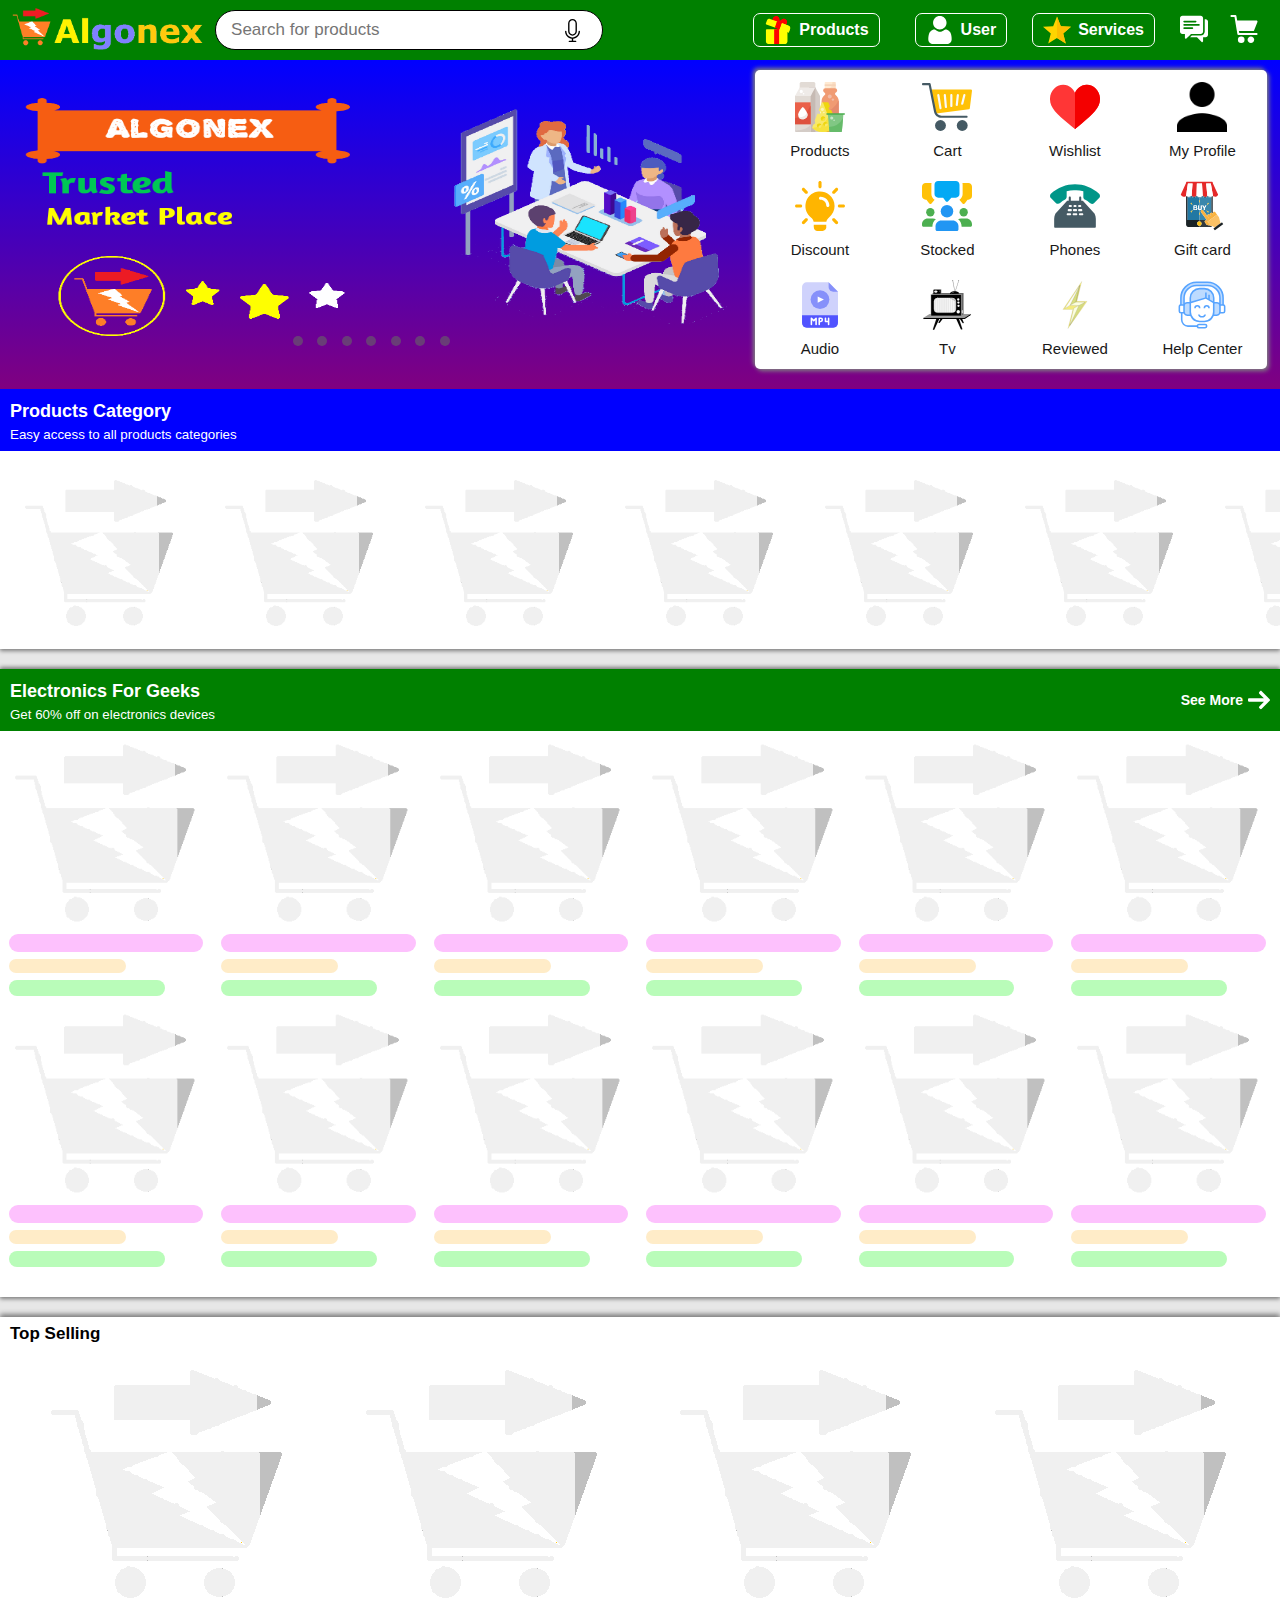
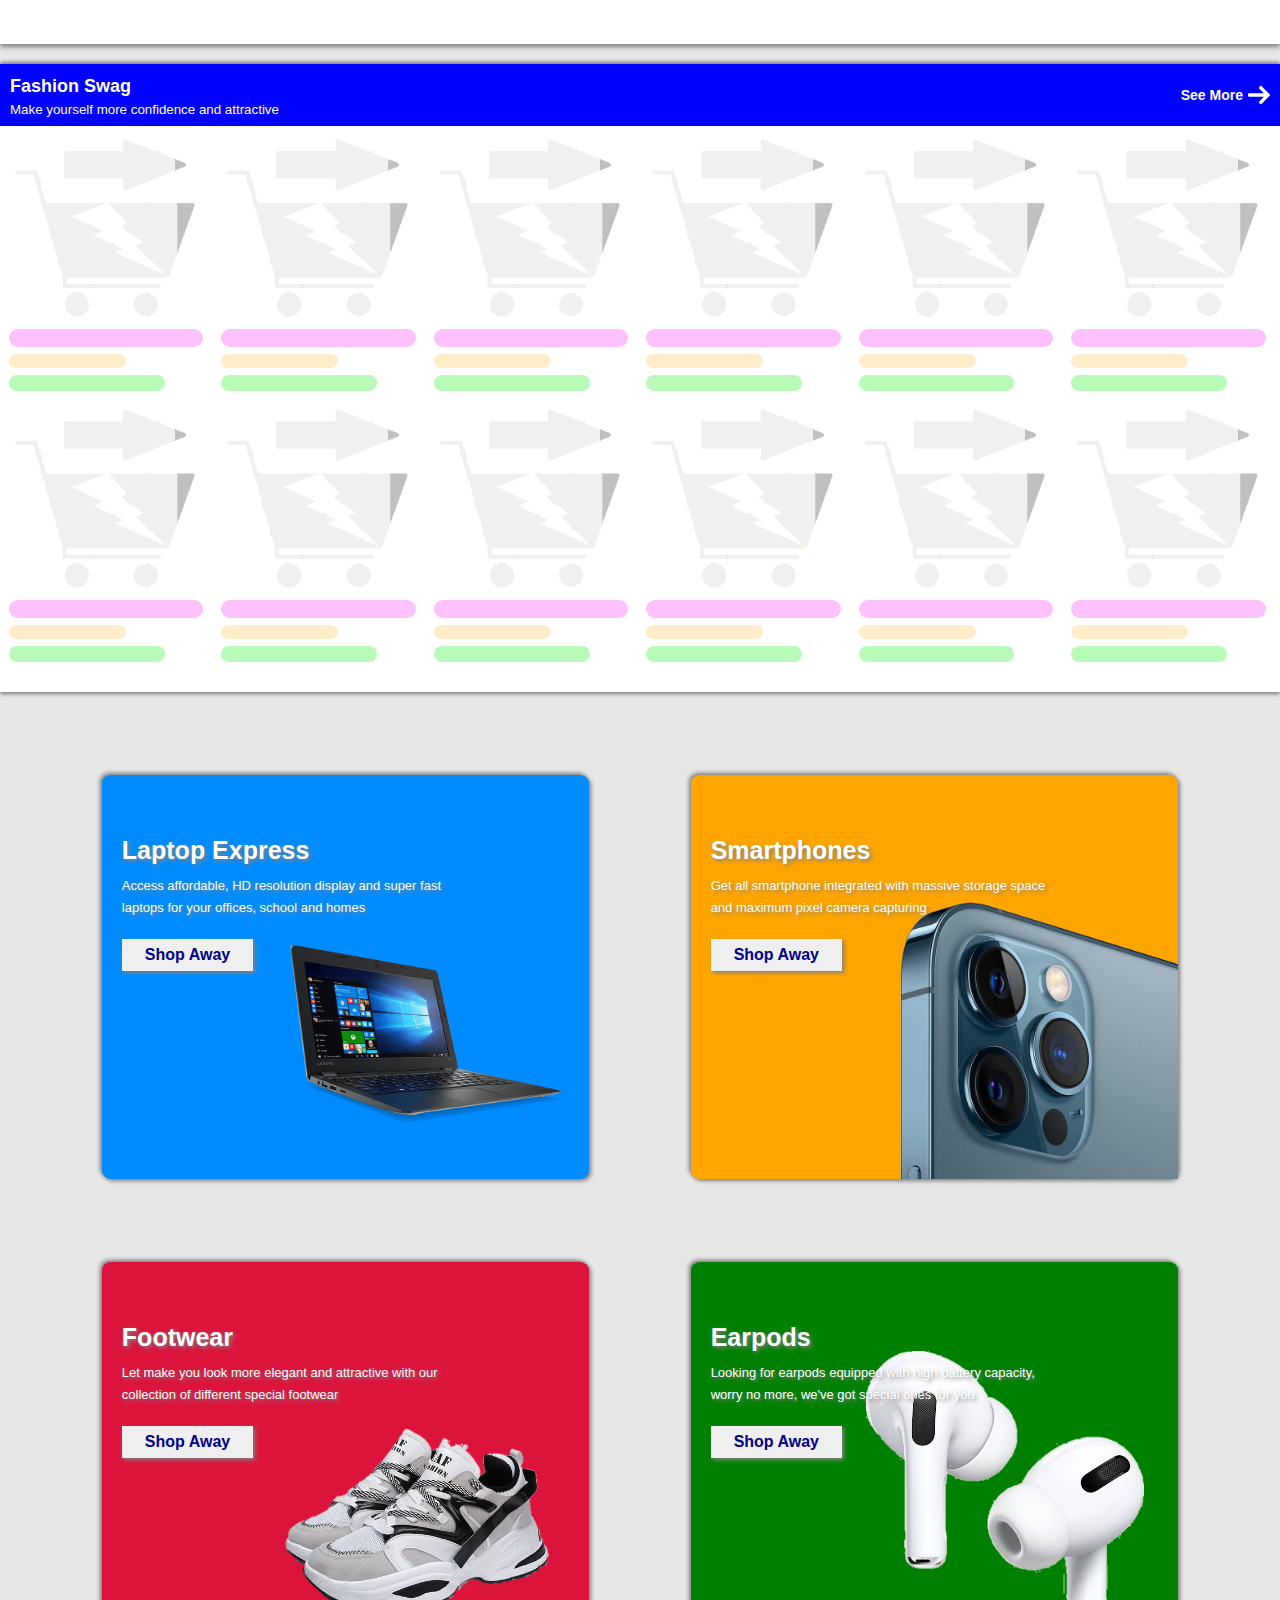
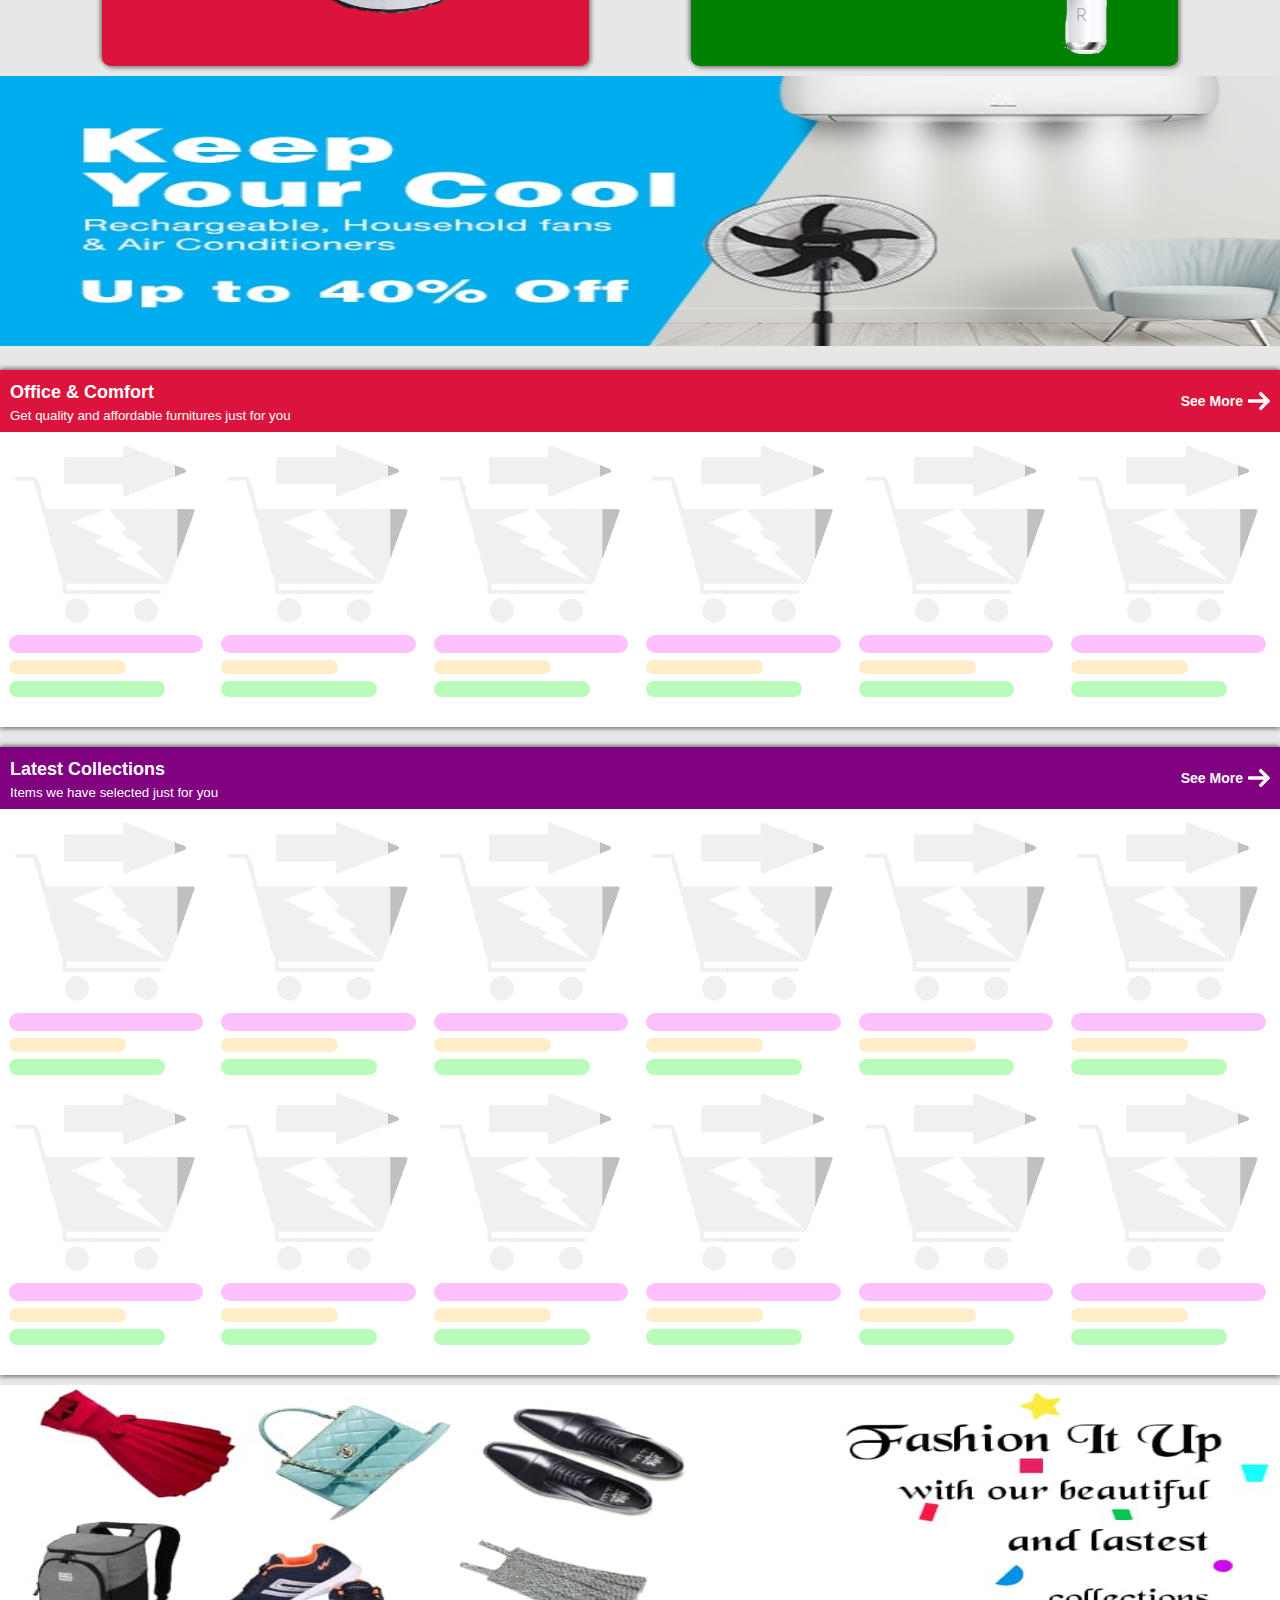
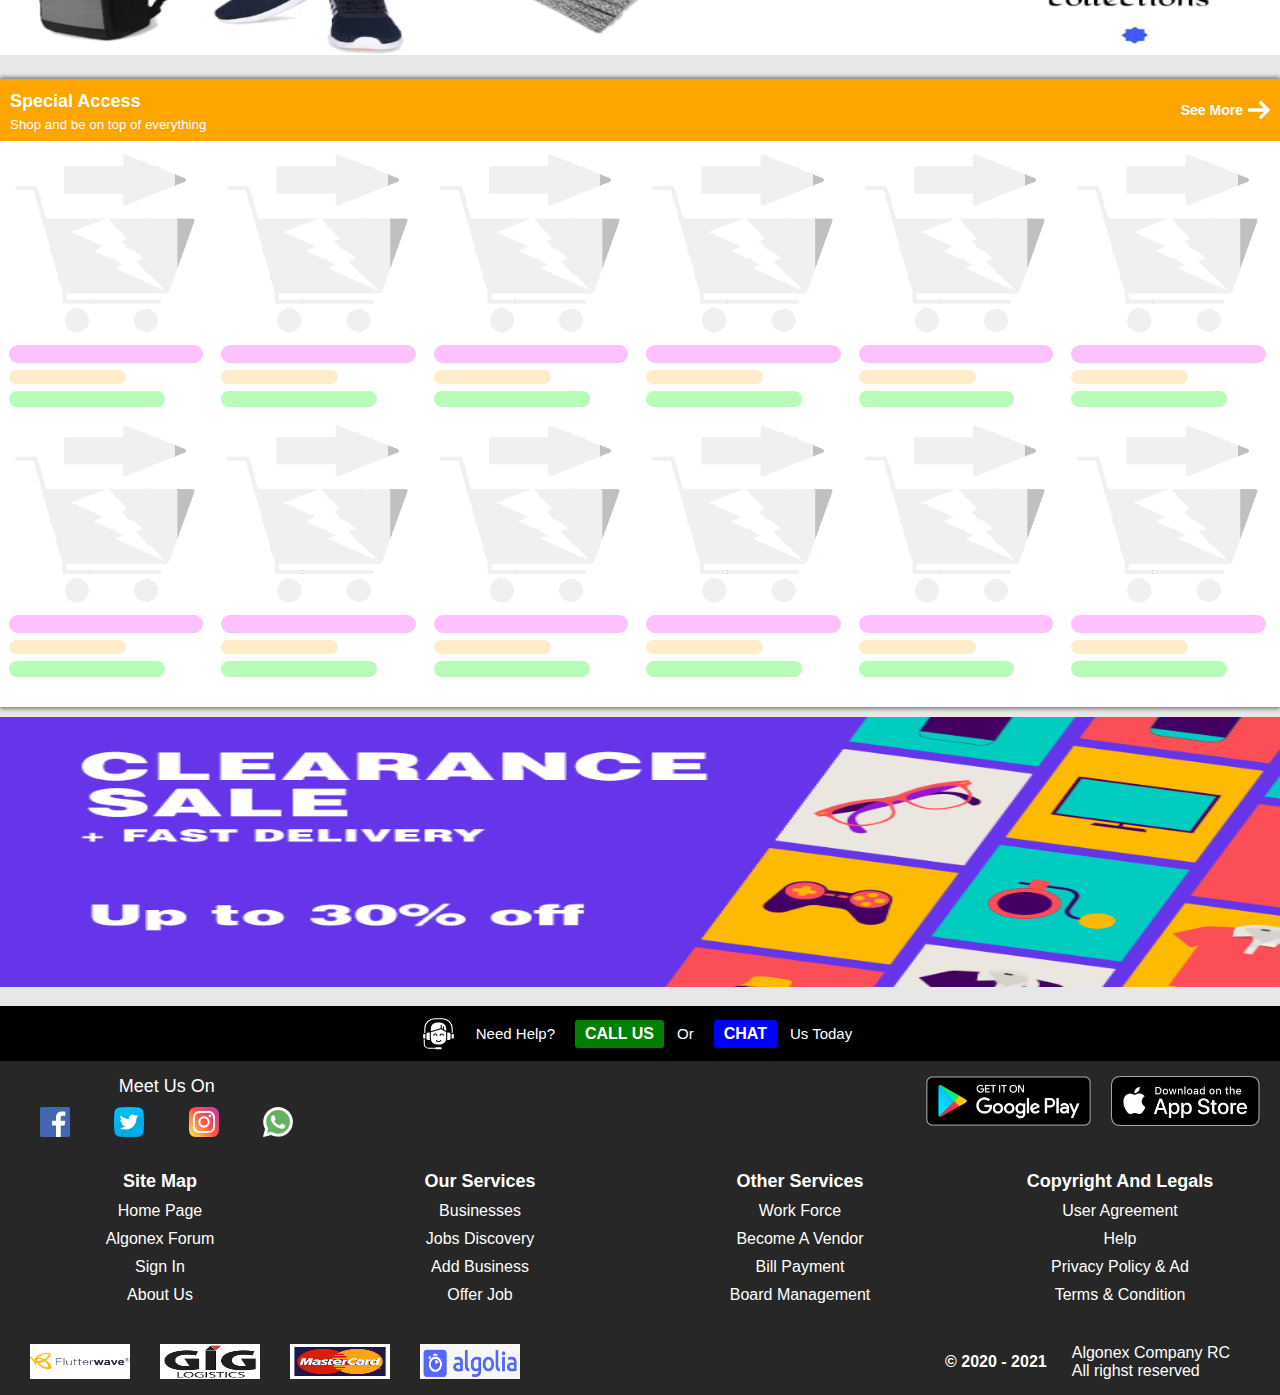
==== commit fe2f953f: "fix top options" ====
--- a/public/index.html
+++ b/public/index.html
@@ -700,26 +700,26 @@
       <table class="bill-table">
         <tr>
           <td>
-            <a href="productCategory.html">
+            <a href="productsearch.html?search=*">
               <img src="img/dairy-products.svg" alt="">
               <div>Products</div>
             </a>
           </td>
           <td>
-            <a href="businessindex.html">
-              <img src="img/suitcase.svg" alt="">
-              <div>Business</div>
+            <a href="multicart.html">
+              <img src="img/cartsBeau.svg" alt="cart">
+              <div>Cart</div>
             </a>
           </td>
           <td>
-            <a href="forumSearch.html?category=Jobs|Vacancies">
-              <img src="img/love.svg" alt="">
+            <a href="profile.html">
+              <img src="img/love.svg" alt="love">
               <div>Wishlist</div>
             </a>
           </td>
           <td>
-            <a href="businessUpload.html">
-              <img src="img/man.png" alt="">
+            <a href="profile.html">
+              <img src="img/man.png" alt="man">
               <div>My Profile</div>
             </a>
           </td>
@@ -727,48 +727,48 @@
 
         <tr>
           <td>
-            <a href="newPost.html?flag=job_upload">
-              <img src="img/cooperation.svg" alt="">
+            <a href="productsearch.html?search=*&discount=44%20TO%2059">
+              <img src="img/lamp.svg" alt="">
               <div>Discount</div>
             </a>
           </td>
           <td>
-            <a href="forum.html">
+            <a href="productsearch.html?search=*&stock=44%20TO%2059">
               <img src="img/discussion.svg" alt="">
-              <div>Track order</div>
+              <div>Stocked</div>
             </a>
           </td>
           <td>
-            <a href="workforce.html">
-              <img src="img/workForceIcon.png" alt="">
-              <div>Work Force</div>
+            <a href="productsearch.html?search=phone">
+              <img src="img/phoneland.svg" alt="">
+              <div>Phones</div>
             </a>
           </td>
           <td>
-            <a href="airtime.html">
+            <a href="productsearch.html?search=gift%20card&page=1">
               <img src="img/airtime.svg" alt="">
-              <div>Airtime</div>
+              <div>Gift card</div>
             </a>
           </td>
         </tr>
 
         <tr>
           <td>
-            <a href="data.html">
-              <img src="img/data.svg" alt="">
-              <div>Data</div>
+            <a href="productsearch.html?search=*&category=Audio">
+              <img src="img/mp4.svg" alt="">
+              <div>Audio</div>
             </a>
           </td>
           <td>
-            <a href="tv.html">
+            <a href="productsearch.html?search=tv&page=1">
               <img src="img/tv.svg" alt="">
               <div>Tv</div>
             </a>
           </td>
           <td>
-            <a href="electricity.html">
+            <a href="productsearch.html?search=*&rate=5">
               <img src="img/light.svg" alt="">
-              <div>Electricity</div>
+              <div>Reviewed</div>
             </a>
           </td>
           <td>
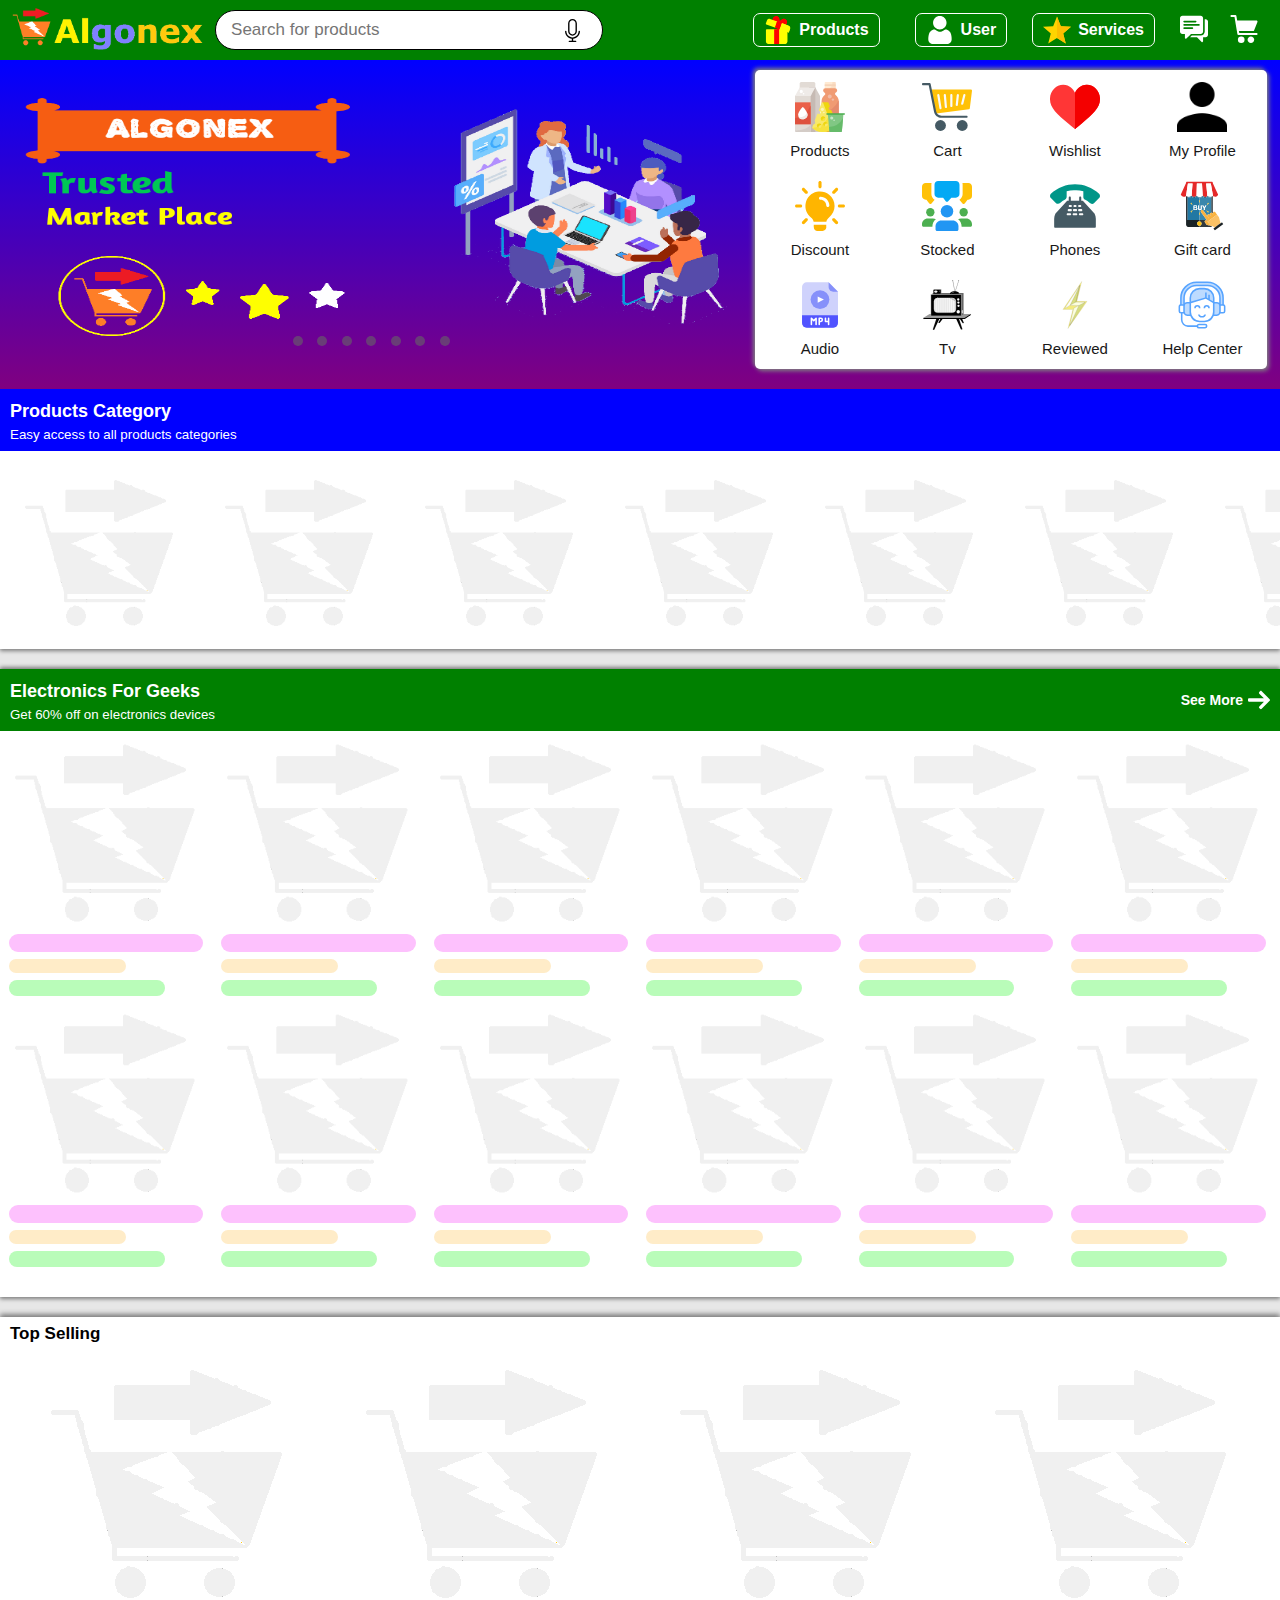
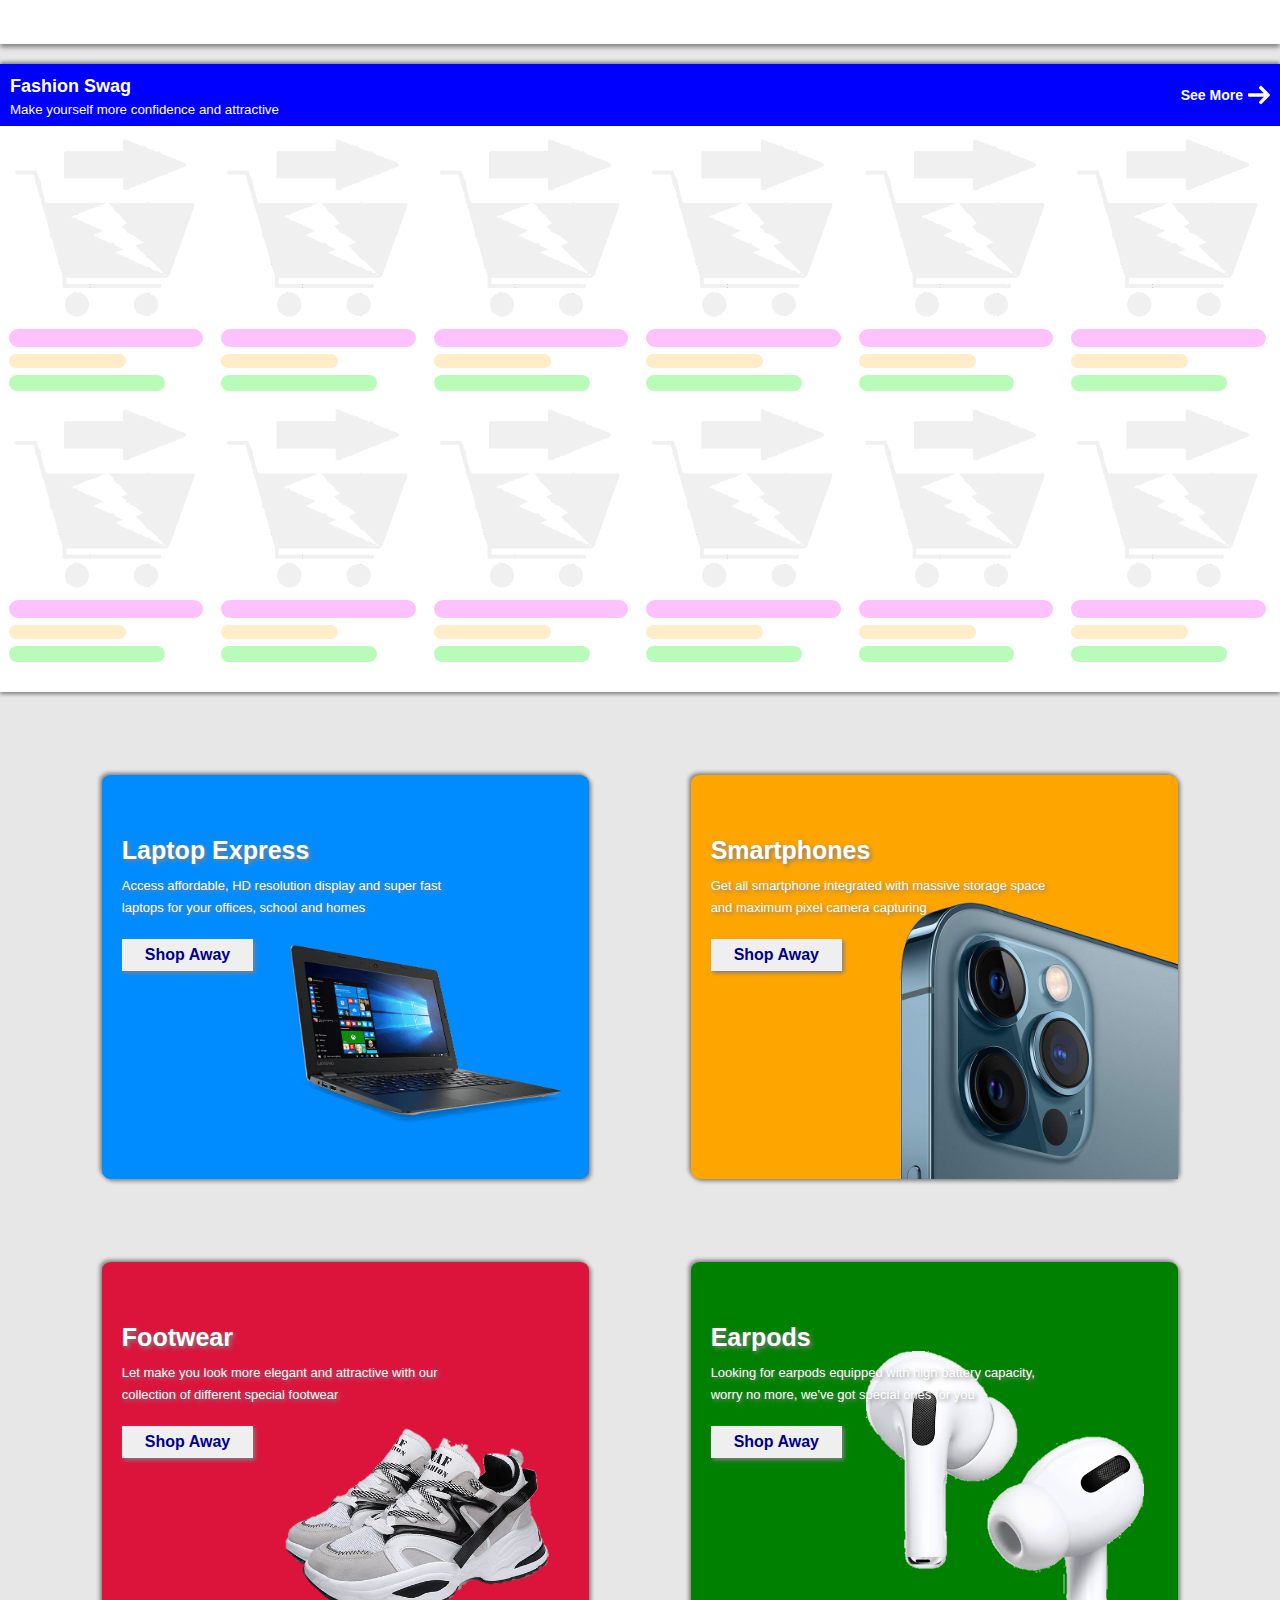
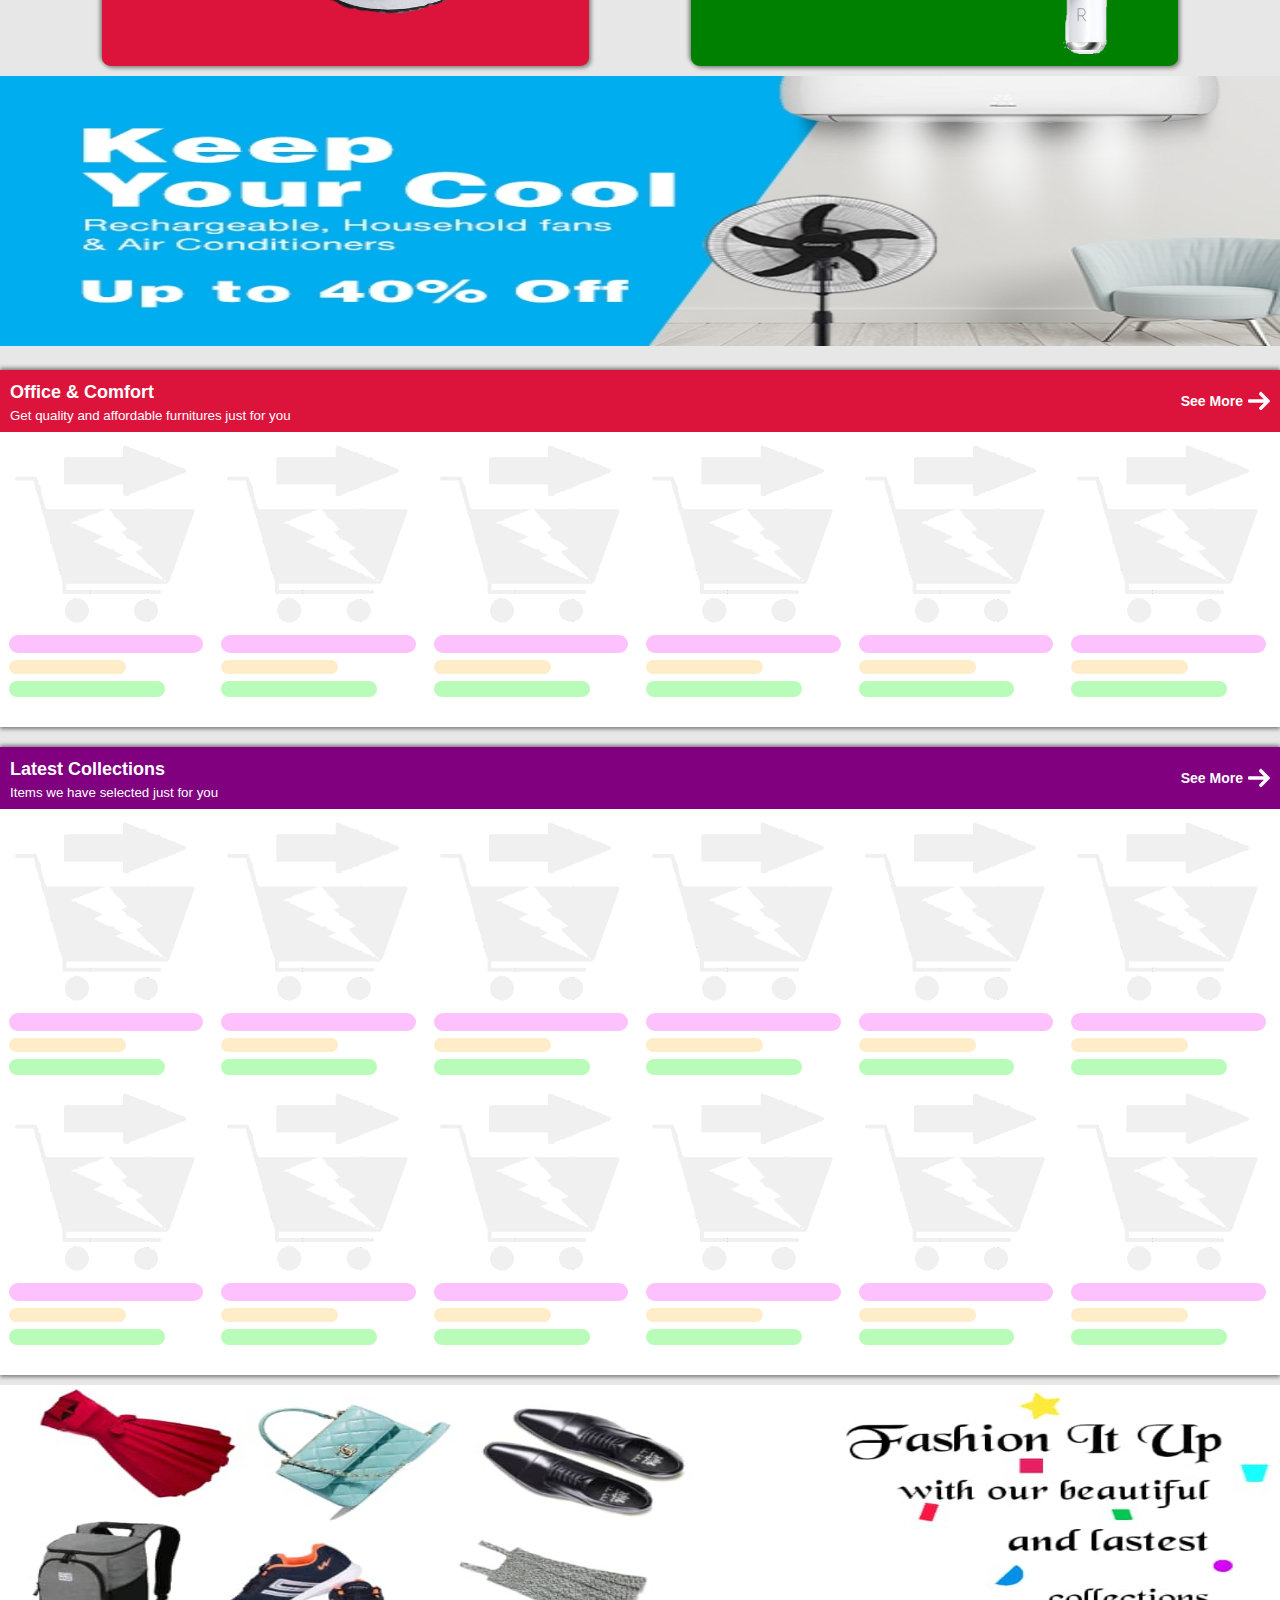
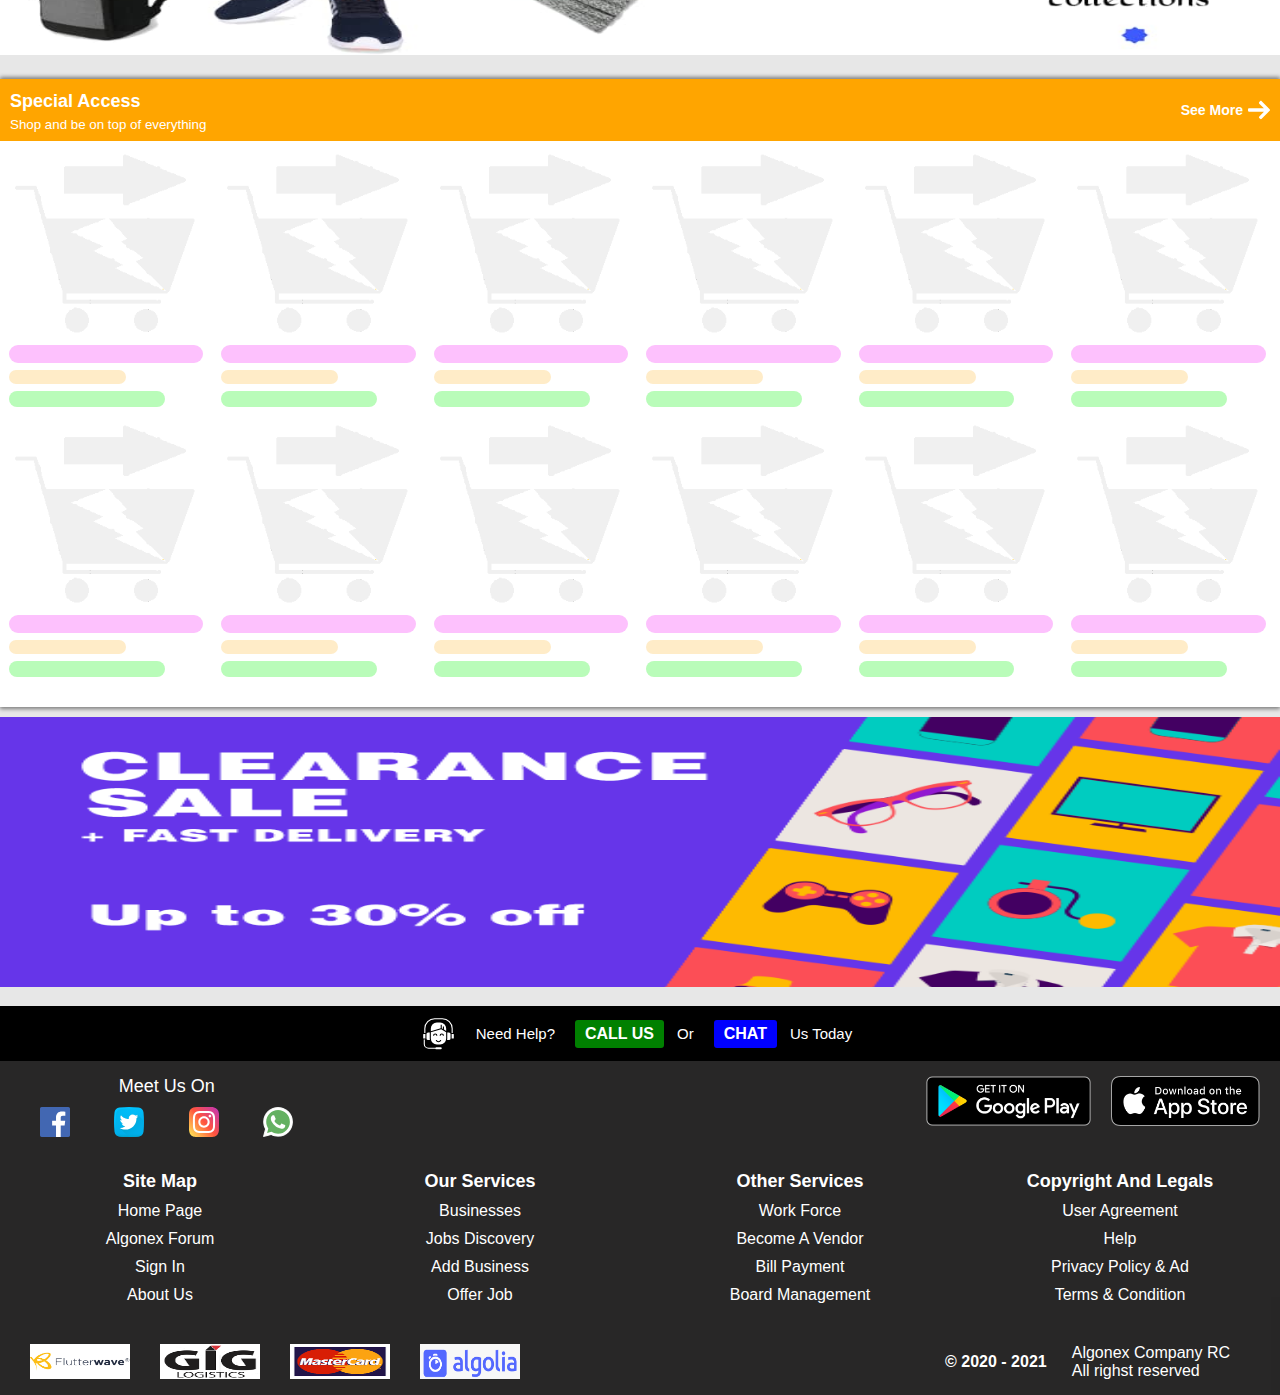
==== commit c5153bc4: "Fixed round up and image proxied" ====
--- a/public/index.html
+++ b/public/index.html
@@ -7,7 +7,7 @@
   <meta name="theme-color" content="green" />
   <link rel="shortcut icon" href="favicon.ico" type="image/x-icon">
   <meta property="og:title" content="Nigeria's Trusted Online Marketplace" />
-  <title>Algonex -- Nigeria Trusted Online Marketplace</title>
+  <title>Algonex -- Trusted Online Marketplace</title>
   <link rel="stylesheet" href="css/index.css" />
   <link rel="stylesheet" href="css/footer.css" />
   <link rel="stylesheet" href="css/header.css">
@@ -829,7 +829,7 @@
           <img src="img/logoPlain.gif" class="prod-div-img">
 
           <!--<span>Lorem, ipsum Lorem ipsum dolor sit</span>
-          <div>&#8358;675,656</div>
+          <div>$675,656</div>
           <small>
             <img src="img/star.svg" alt="">
             <img src="img/star.svg" alt="">
